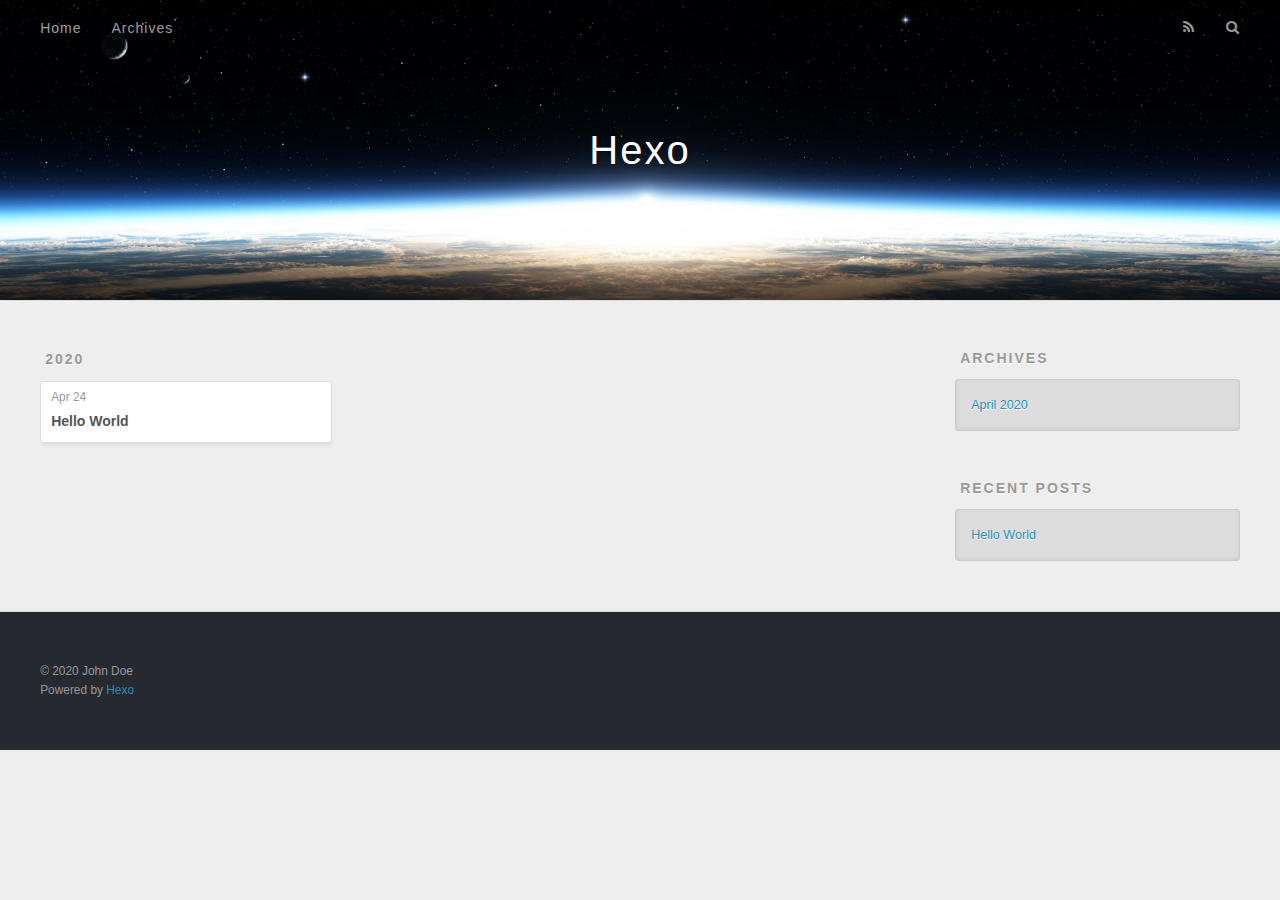
==== archives/index.html @ 661472f0 "Site updated: 2020-04-24 17:27:20" ====
<!DOCTYPE html>
<html>
<head>
  <meta charset="utf-8">
  

  
  <title>Archives | Hexo</title>
  <meta name="viewport" content="width=device-width, initial-scale=1, maximum-scale=1">
  <meta property="og:type" content="website">
<meta property="og:title" content="Hexo">
<meta property="og:url" content="http://yoursite.com/archives/index.html">
<meta property="og:site_name" content="Hexo">
<meta property="og:locale" content="en_US">
<meta property="article:author" content="John Doe">
<meta name="twitter:card" content="summary">
  
    <link rel="alternate" href="/atom.xml" title="Hexo" type="application/atom+xml">
  
  
    <link rel="icon" href="/favicon.png">
  
  
    <link href="//fonts.googleapis.com/css?family=Source+Code+Pro" rel="stylesheet" type="text/css">
  
  
<link rel="stylesheet" href="/css/style.css">

<meta name="generator" content="Hexo 4.2.0"></head>

<body>
  <div id="container">
    <div id="wrap">
      <header id="header">
  <div id="banner"></div>
  <div id="header-outer" class="outer">
    <div id="header-title" class="inner">
      <h1 id="logo-wrap">
        <a href="/" id="logo">Hexo</a>
      </h1>
      
    </div>
    <div id="header-inner" class="inner">
      <nav id="main-nav">
        <a id="main-nav-toggle" class="nav-icon"></a>
        
          <a class="main-nav-link" href="/">Home</a>
        
          <a class="main-nav-link" href="/archives">Archives</a>
        
      </nav>
      <nav id="sub-nav">
        
          <a id="nav-rss-link" class="nav-icon" href="/atom.xml" title="RSS Feed"></a>
        
        <a id="nav-search-btn" class="nav-icon" title="Search"></a>
      </nav>
      <div id="search-form-wrap">
        <form action="//google.com/search" method="get" accept-charset="UTF-8" class="search-form"><input type="search" name="q" class="search-form-input" placeholder="Search"><button type="submit" class="search-form-submit">&#xF002;</button><input type="hidden" name="sitesearch" value="http://yoursite.com"></form>
      </div>
    </div>
  </div>
</header>
      <div class="outer">
        <section id="main">
  
  
    
    
      
      
      <section class="archives-wrap">
        <div class="archive-year-wrap">
          <a href="/archives/2020" class="archive-year">2020</a>
        </div>
        <div class="archives">
    
    <article class="archive-article archive-type-post">
  <div class="archive-article-inner">
    <header class="archive-article-header">
      <a href="/2020/04/24/hello-world/" class="archive-article-date">
  <time datetime="2020-04-24T09:10:06.999Z" itemprop="datePublished">Apr 24</time>
</a>
      
  
    <h1 itemprop="name">
      <a class="archive-article-title" href="/2020/04/24/hello-world/">Hello World</a>
    </h1>
  

    </header>
  </div>
</article>
  
  
    </div></section>
  


</section>
        
          <aside id="sidebar">
  
    

  
    

  
    
  
    
  <div class="widget-wrap">
    <h3 class="widget-title">Archives</h3>
    <div class="widget">
      <ul class="archive-list"><li class="archive-list-item"><a class="archive-list-link" href="/archives/2020/04/">April 2020</a></li></ul>
    </div>
  </div>


  
    
  <div class="widget-wrap">
    <h3 class="widget-title">Recent Posts</h3>
    <div class="widget">
      <ul>
        
          <li>
            <a href="/2020/04/24/hello-world/">Hello World</a>
          </li>
        
      </ul>
    </div>
  </div>

  
</aside>
        
      </div>
      <footer id="footer">
  
  <div class="outer">
    <div id="footer-info" class="inner">
      &copy; 2020 John Doe<br>
      Powered by <a href="http://hexo.io/" target="_blank">Hexo</a>
    </div>
  </div>
</footer>
    </div>
    <nav id="mobile-nav">
  
    <a href="/" class="mobile-nav-link">Home</a>
  
    <a href="/archives" class="mobile-nav-link">Archives</a>
  
</nav>
    

<script src="//ajax.googleapis.com/ajax/libs/jquery/2.0.3/jquery.min.js"></script>


  
<link rel="stylesheet" href="/fancybox/jquery.fancybox.css">

  
<script src="/fancybox/jquery.fancybox.pack.js"></script>




<script src="/js/script.js"></script>




  </div>
</body>
</html>
---- css/style.css ----
body {
  width: 100%;
}
body:before,
body:after {
  content: "";
  display: table;
}
body:after {
  clear: both;
}
html,
body,
div,
span,
applet,
object,
iframe,
h1,
h2,
h3,
h4,
h5,
h6,
p,
blockquote,
pre,
a,
abbr,
acronym,
address,
big,
cite,
code,
del,
dfn,
em,
img,
ins,
kbd,
q,
s,
samp,
small,
strike,
strong,
sub,
sup,
tt,
var,
dl,
dt,
dd,
ol,
ul,
li,
fieldset,
form,
label,
legend,
table,
caption,
tbody,
tfoot,
thead,
tr,
th,
td {
  margin: 0;
  padding: 0;
  border: 0;
  outline: 0;
  font-weight: inherit;
  font-style: inherit;
  font-family: inherit;
  font-size: 100%;
  vertical-align: baseline;
}
body {
  line-height: 1;
  color: #000;
  background: #fff;
}
ol,
ul {
  list-style: none;
}
table {
  border-collapse: separate;
  border-spacing: 0;
  vertical-align: middle;
}
caption,
th,
td {
  text-align: left;
  font-weight: normal;
  vertical-align: middle;
}
a img {
  border: none;
}
input,
button {
  margin: 0;
  padding: 0;
}
input::-moz-focus-inner,
button::-moz-focus-inner {
  border: 0;
  padding: 0;
}
@font-face {
  font-family: FontAwesome;
  font-style: normal;
  font-weight: normal;
  src: url("fonts/fontawesome-webfont.eot?v=#4.0.3");
  src: url("fonts/fontawesome-webfont.eot?#iefix&v=#4.0.3") format("embedded-opentype"), url("fonts/fontawesome-webfont.woff?v=#4.0.3") format("woff"), url("fonts/fontawesome-webfont.ttf?v=#4.0.3") format("truetype"), url("fonts/fontawesome-webfont.svg#fontawesomeregular?v=#4.0.3") format("svg");
}
html,
body,
#container {
  height: 100%;
}
body {
  background: #eee;
  font: 14px -apple-system, BlinkMacSystemFont, "Segoe UI", "Roboto", "Oxygen", "Ubuntu", "Cantarell", "Fira Sans", "Droid Sans", "Helvetica Neue", sans-serif;
  -webkit-text-size-adjust: 100%;
}
.outer {
  max-width: 1220px;
  margin: 0 auto;
  padding: 0 20px;
}
.outer:before,
.outer:after {
  content: "";
  display: table;
}
.outer:after {
  clear: both;
}
.inner {
  display: inline;
  float: left;
  width: 98.33333333333333%;
  margin: 0 0.833333333333333%;
}
.left,
.alignleft {
  float: left;
}
.right,
.alignright {
  float: right;
}
.clear {
  clear: both;
}
#container {
  position: relative;
}
.mobile-nav-on {
  overflow: hidden;
}
#wrap {
  height: 100%;
  width: 100%;
  position: absolute;
  top: 0;
  left: 0;
  -webkit-transition: 0.2s ease-out;
  -moz-transition: 0.2s ease-out;
  -ms-transition: 0.2s ease-out;
  transition: 0.2s ease-out;
  z-index: 1;
  background: #eee;
}
.mobile-nav-on #wrap {
  left: 280px;
}
@media screen and (min-width: 768px) {
  #main {
    display: inline;
    float: left;
    width: 73.33333333333333%;
    margin: 0 0.833333333333333%;
  }
}
.article-date,
.article-category-link,
.archive-year,
.widget-title {
  text-decoration: none;
  text-transform: uppercase;
  letter-spacing: 2px;
  color: #999;
  margin-bottom: 1em;
  margin-left: 5px;
  line-height: 1em;
  text-shadow: 0 1px #fff;
  font-weight: bold;
}
.article-inner,
.archive-article-inner {
  background: #fff;
  -webkit-box-shadow: 1px 2px 3px #ddd;
  box-shadow: 1px 2px 3px #ddd;
  border: 1px solid #ddd;
  border-radius: 3px;
}
.article-entry h1,
.widget h1 {
  font-size: 2em;
}
.article-entry h2,
.widget h2 {
  font-size: 1.5em;
}
.article-entry h3,
.widget h3 {
  font-size: 1.3em;
}
.article-entry h4,
.widget h4 {
  font-size: 1.2em;
}
.article-entry h5,
.widget h5 {
  font-size: 1em;
}
.article-entry h6,
.widget h6 {
  font-size: 1em;
  color: #999;
}
.article-entry hr,
.widget hr {
  border: 1px dashed #ddd;
}
.article-entry strong,
.widget strong {
  font-weight: bold;
}
.article-entry em,
.widget em,
.article-entry cite,
.widget cite {
  font-style: italic;
}
.article-entry sup,
.widget sup,
.article-entry sub,
.widget sub {
  font-size: 0.75em;
  line-height: 0;
  position: relative;
  vertical-align: baseline;
}
.article-entry sup,
.widget sup {
  top: -0.5em;
}
.article-entry sub,
.widget sub {
  bottom: -0.2em;
}
.article-entry small,
.widget small {
  font-size: 0.85em;
}
.article-entry acronym,
.widget acronym,
.article-entry abbr,
.widget abbr {
  border-bottom: 1px dotted;
}
.article-entry ul,
.widget ul,
.article-entry ol,
.widget ol,
.article-entry dl,
.widget dl {
  margin: 0 20px;
  line-height: 1.6em;
}
.article-entry ul ul,
.widget ul ul,
.article-entry ol ul,
.widget ol ul,
.article-entry ul ol,
.widget ul ol,
.article-entry ol ol,
.widget ol ol {
  margin-top: 0;
  margin-bottom: 0;
}
.article-entry ul,
.widget ul {
  list-style: disc;
}
.article-entry ol,
.widget ol {
  list-style: decimal;
}
.article-entry dt,
.widget dt {
  font-weight: bold;
}
#header {
  height: 300px;
  position: relative;
  border-bottom: 1px solid #ddd;
}
#header:before,
#header:after {
  content: "";
  position: absolute;
  left: 0;
  right: 0;
  height: 40px;
}
#header:before {
  top: 0;
  background: -webkit-linear-gradient(rgba(0,0,0,0.2), transparent);
  background: -moz-linear-gradient(rgba(0,0,0,0.2), transparent);
  background: -ms-linear-gradient(rgba(0,0,0,0.2), transparent);
  background: linear-gradient(rgba(0,0,0,0.2), transparent);
}
#header:after {
  bottom: 0;
  background: -webkit-linear-gradient(transparent, rgba(0,0,0,0.2));
  background: -moz-linear-gradient(transparent, rgba(0,0,0,0.2));
  background: -ms-linear-gradient(transparent, rgba(0,0,0,0.2));
  background: linear-gradient(transparent, rgba(0,0,0,0.2));
}
#header-outer {
  height: 100%;
  position: relative;
}
#header-inner {
  position: relative;
  overflow: hidden;
}
#banner {
  position: absolute;
  top: 0;
  left: 0;
  width: 100%;
  height: 100%;
  background: url("images/banner.jpg") center #000;
  -webkit-background-size: cover;
  -moz-background-size: cover;
  background-size: cover;
  z-index: -1;
}
#header-title {
  text-align: center;
  height: 40px;
  position: absolute;
  top: 50%;
  left: 0;
  margin-top: -20px;
}
#logo,
#subtitle {
  text-decoration: none;
  color: #fff;
  font-weight: 300;
  text-shadow: 0 1px 4px rgba(0,0,0,0.3);
}
#logo {
  font-size: 40px;
  line-height: 40px;
  letter-spacing: 2px;
}
#subtitle {
  font-size: 16px;
  line-height: 16px;
  letter-spacing: 1px;
}
#subtitle-wrap {
  margin-top: 16px;
}
#main-nav {
  float: left;
  margin-left: -15px;
}
.nav-icon,
.main-nav-link {
  float: left;
  color: #fff;
  opacity: 0.6;
  text-decoration: none;
  text-shadow: 0 1px rgba(0,0,0,0.2);
  -webkit-transition: opacity 0.2s;
  -moz-transition: opacity 0.2s;
  -ms-transition: opacity 0.2s;
  transition: opacity 0.2s;
  display: block;
  padding: 20px 15px;
}
.nav-icon:hover,
.main-nav-link:hover {
  opacity: 1;
}
.nav-icon {
  font-family: FontAwesome;
  text-align: center;
  font-size: 14px;
  width: 14px;
  height: 14px;
  padding: 20px 15px;
  position: relative;
  cursor: pointer;
}
.main-nav-link {
  font-weight: 300;
  letter-spacing: 1px;
}
@media screen and (max-width: 479px) {
  .main-nav-link {
    display: none;
  }
}
#main-nav-toggle {
  display: none;
}
#main-nav-toggle:before {
  content: "\f0c9";
}
@media screen and (max-width: 479px) {
  #main-nav-toggle {
    display: block;
  }
}
#sub-nav {
  float: right;
  margin-right: -15px;
}
#nav-rss-link:before {
  content: "\f09e";
}
#nav-search-btn:before {
  content: "\f002";
}
#search-form-wrap {
  position: absolute;
  top: 15px;
  width: 150px;
  height: 30px;
  right: -150px;
  opacity: 0;
  -webkit-transition: 0.2s ease-out;
  -moz-transition: 0.2s ease-out;
  -ms-transition: 0.2s ease-out;
  transition: 0.2s ease-out;
}
#search-form-wrap.on {
  opacity: 1;
  right: 0;
}
@media screen and (max-width: 479px) {
  #search-form-wrap {
    width: 100%;
    right: -100%;
  }
}
.search-form {
  position: absolute;
  top: 0;
  left: 0;
  right: 0;
  background: #fff;
  padding: 5px 15px;
  border-radius: 15px;
  -webkit-box-shadow: 0 0 10px rgba(0,0,0,0.3);
  box-shadow: 0 0 10px rgba(0,0,0,0.3);
}
.search-form-input {
  border: none;
  background: none;
  color: #555;
  width: 100%;
  font: 13px -apple-system, BlinkMacSystemFont, "Segoe UI", "Roboto", "Oxygen", "Ubuntu", "Cantarell", "Fira Sans", "Droid Sans", "Helvetica Neue", sans-serif;
  outline: none;
}
.search-form-input::-webkit-search-results-decoration,
.search-form-input::-webkit-search-cancel-button {
  -webkit-appearance: none;
}
.search-form-submit {
  position: absolute;
  top: 50%;
  right: 10px;
  margin-top: -7px;
  font: 13px FontAwesome;
  border: none;
  background: none;
  color: #bbb;
  cursor: pointer;
}
.search-form-submit:hover,
.search-form-submit:focus {
  color: #777;
}
.article {
  margin: 50px 0;
}
.article-inner {
  overflow: hidden;
}
.article-meta:before,
.article-meta:after {
  content: "";
  display: table;
}
.article-meta:after {
  clear: both;
}
.article-date {
  float: left;
}
.article-category {
  float: left;
  line-height: 1em;
  color: #ccc;
  text-shadow: 0 1px #fff;
  margin-left: 8px;
}
.article-category:before {
  content: "\2022";
}
.article-category-link {
  margin: 0 12px 1em;
}
.article-header {
  padding: 20px 20px 0;
}
.article-title {
  text-decoration: none;
  font-size: 2em;
  font-weight: bold;
  color: #555;
  line-height: 1.1em;
  -webkit-transition: color 0.2s;
  -moz-transition: color 0.2s;
  -ms-transition: color 0.2s;
  transition: color 0.2s;
}
a.article-title:hover {
  color: #258fb8;
}
.article-entry {
  color: #555;
  padding: 0 20px;
}
.article-entry:before,
.article-entry:after {
  content: "";
  display: table;
}
.article-entry:after {
  clear: both;
}
.article-entry p,
.article-entry table {
  line-height: 1.6em;
  margin: 1.6em 0;
}
.article-entry h1,
.article-entry h2,
.article-entry h3,
.article-entry h4,
.article-entry h5,
.article-entry h6 {
  font-weight: bold;
}
.article-entry h1,
.article-entry h2,
.article-entry h3,
.article-entry h4,
.article-entry h5,
.article-entry h6 {
  line-height: 1.1em;
  margin: 1.1em 0;
}
.article-entry a {
  color: #258fb8;
  text-decoration: none;
}
.article-entry a:hover {
  text-decoration: underline;
}
.article-entry ul,
.article-entry ol,
.article-entry dl {
  margin-top: 1.6em;
  margin-bottom: 1.6em;
}
.article-entry img,
.article-entry video {
  max-width: 100%;
  height: auto;
  display: block;
  margin: auto;
}
.article-entry iframe {
  border: none;
}
.article-entry table {
  width: 100%;
  border-collapse: collapse;
  border-spacing: 0;
}
.article-entry th {
  font-weight: bold;
  border-bottom: 3px solid #ddd;
  padding-bottom: 0.5em;
}
.article-entry td {
  border-bottom: 1px solid #ddd;
  padding: 10px 0;
}
.article-entry blockquote {
  font-family: Georgia, "Times New Roman", serif;
  font-size: 1.4em;
  margin: 1.6em 20px;
  text-align: center;
}
.article-entry blockquote footer {
  font-size: 14px;
  margin: 1.6em 0;
  font-family: -apple-system, BlinkMacSystemFont, "Segoe UI", "Roboto", "Oxygen", "Ubuntu", "Cantarell", "Fira Sans", "Droid Sans", "Helvetica Neue", sans-serif;
}
.article-entry blockquote footer cite:before {
  content: "—";
  padding: 0 0.5em;
}
.article-entry .pullquote {
  text-align: left;
  width: 45%;
  margin: 0;
}
.article-entry .pullquote.left {
  margin-left: 0.5em;
  margin-right: 1em;
}
.article-entry .pullquote.right {
  margin-right: 0.5em;
  margin-left: 1em;
}
.article-entry .caption {
  color: #999;
  display: block;
  font-size: 0.9em;
  margin-top: 0.5em;
  position: relative;
  text-align: center;
}
.article-entry .video-container {
  position: relative;
  padding-top: 56.25%;
  height: 0;
  overflow: hidden;
}
.article-entry .video-container iframe,
.article-entry .video-container object,
.article-entry .video-container embed {
  position: absolute;
  top: 0;
  left: 0;
  width: 100%;
  height: 100%;
  margin-top: 0;
}
.article-more-link a {
  display: inline-block;
  line-height: 1em;
  padding: 6px 15px;
  border-radius: 15px;
  background: #eee;
  color: #999;
  text-shadow: 0 1px #fff;
  text-decoration: none;
}
.article-more-link a:hover {
  background: #258fb8;
  color: #fff;
  text-decoration: none;
  text-shadow: 0 1px #1e7293;
}
.article-footer {
  font-size: 0.85em;
  line-height: 1.6em;
  border-top: 1px solid #ddd;
  padding-top: 1.6em;
  margin: 0 20px 20px;
}
.article-footer:before,
.article-footer:after {
  content: "";
  display: table;
}
.article-footer:after {
  clear: both;
}
.article-footer a {
  color: #999;
  text-decoration: none;
}
.article-footer a:hover {
  color: #555;
}
.article-tag-list-item {
  float: left;
  margin-right: 10px;
}
.article-tag-list-link:before {
  content: "#";
}
.article-comment-link {
  float: right;
}
.article-comment-link:before {
  content: "\f075";
  font-family: FontAwesome;
  padding-right: 8px;
}
.article-share-link {
  cursor: pointer;
  float: right;
  margin-left: 20px;
}
.article-share-link:before {
  content: "\f064";
  font-family: FontAwesome;
  padding-right: 6px;
}
#article-nav {
  position: relative;
}
#article-nav:before,
#article-nav:after {
  content: "";
  display: table;
}
#article-nav:after {
  clear: both;
}
@media screen and (min-width: 768px) {
  #article-nav {
    margin: 50px 0;
  }
  #article-nav:before {
    width: 8px;
    height: 8px;
    position: absolute;
    top: 50%;
    left: 50%;
    margin-top: -4px;
    margin-left: -4px;
    content: "";
    border-radius: 50%;
    background: #ddd;
    -webkit-box-shadow: 0 1px 2px #fff;
    box-shadow: 0 1px 2px #fff;
  }
}
.article-nav-link-wrap {
  text-decoration: none;
  text-shadow: 0 1px #fff;
  color: #999;
  -webkit-box-sizing: border-box;
  -moz-box-sizing: border-box;
  box-sizing: border-box;
  margin-top: 50px;
  text-align: center;
  display: block;
}
.article-nav-link-wrap:hover {
  color: #555;
}
@media screen and (min-width: 768px) {
  .article-nav-link-wrap {
    width: 50%;
    margin-top: 0;
  }
}
@media screen and (min-width: 768px) {
  #article-nav-newer {
    float: left;
    text-align: right;
    padding-right: 20px;
  }
}
@media screen and (min-width: 768px) {
  #article-nav-older {
    float: right;
    text-align: left;
    padding-left: 20px;
  }
}
.article-nav-caption {
  text-transform: uppercase;
  letter-spacing: 2px;
  color: #ddd;
  line-height: 1em;
  font-weight: bold;
}
#article-nav-newer .article-nav-caption {
  margin-right: -2px;
}
.article-nav-title {
  font-size: 0.85em;
  line-height: 1.6em;
  margin-top: 0.5em;
}
.article-share-box {
  position: absolute;
  display: none;
  background: #fff;
  -webkit-box-shadow: 1px 2px 10px rgba(0,0,0,0.2);
  box-shadow: 1px 2px 10px rgba(0,0,0,0.2);
  border-radius: 3px;
  margin-left: -145px;
  overflow: hidden;
  z-index: 1;
}
.article-share-box.on {
  display: block;
}
.article-share-input {
  width: 100%;
  background: none;
  -webkit-box-sizing: border-box;
  -moz-box-sizing: border-box;
  box-sizing: border-box;
  font: 14px -apple-system, BlinkMacSystemFont, "Segoe UI", "Roboto", "Oxygen", "Ubuntu", "Cantarell", "Fira Sans", "Droid Sans", "Helvetica Neue", sans-serif;
  padding: 0 15px;
  color: #555;
  outline: none;
  border: 1px solid #ddd;
  border-radius: 3px 3px 0 0;
  height: 36px;
  line-height: 36px;
}
.article-share-links {
  background: #eee;
}
.article-share-links:before,
.article-share-links:after {
  content: "";
  display: table;
}
.article-share-links:after {
  clear: both;
}
.article-share-twitter,
.article-share-facebook,
.article-share-pinterest,
.article-share-google {
  width: 50px;
  height: 36px;
  display: block;
  float: left;
  position: relative;
  color: #999;
  text-shadow: 0 1px #fff;
}
.article-share-twitter:before,
.article-share-facebook:before,
.article-share-pinterest:before,
.article-share-google:before {
  font-size: 20px;
  font-family: FontAwesome;
  width: 20px;
  height: 20px;
  position: absolute;
  top: 50%;
  left: 50%;
  margin-top: -10px;
  margin-left: -10px;
  text-align: center;
}
.article-share-twitter:hover,
.article-share-facebook:hover,
.article-share-pinterest:hover,
.article-share-google:hover {
  color: #fff;
}
.article-share-twitter:before {
  content: "\f099";
}
.article-share-twitter:hover {
  background: #00aced;
  text-shadow: 0 1px #008abe;
}
.article-share-facebook:before {
  content: "\f09a";
}
.article-share-facebook:hover {
  background: #3b5998;
  text-shadow: 0 1px #2f477a;
}
.article-share-pinterest:before {
  content: "\f0d2";
}
.article-share-pinterest:hover {
  background: #cb2027;
  text-shadow: 0 1px #a21a1f;
}
.article-share-google:before {
  content: "\f0d5";
}
.article-share-google:hover {
  background: #dd4b39;
  text-shadow: 0 1px #be3221;
}
.article-gallery {
  background: #000;
  position: relative;
}
.article-gallery-photos {
  position: relative;
  overflow: hidden;
}
.article-gallery-img {
  display: none;
  max-width: 100%;
}
.article-gallery-img:first-child {
  display: block;
}
.article-gallery-img.loaded {
  position: absolute;
  display: block;
}
.article-gallery-img img {
  display: block;
  max-width: 100%;
  margin: 0 auto;
}
#comments {
  background: #fff;
  -webkit-box-shadow: 1px 2px 3px #ddd;
  box-shadow: 1px 2px 3px #ddd;
  padding: 20px;
  border: 1px solid #ddd;
  border-radius: 3px;
  margin: 50px 0;
}
#comments a {
  color: #258fb8;
}
.archives-wrap {
  margin: 50px 0;
}
.archives:before,
.archives:after {
  content: "";
  display: table;
}
.archives:after {
  clear: both;
}
.archive-year-wrap {
  margin-bottom: 1em;
}
.archives {
  -webkit-column-gap: 10px;
  -moz-column-gap: 10px;
  column-gap: 10px;
}
@media screen and (min-width: 480px) and (max-width: 767px) {
  .archives {
    -webkit-column-count: 2;
    -moz-column-count: 2;
    column-count: 2;
  }
}
@media screen and (min-width: 768px) {
  .archives {
    -webkit-column-count: 3;
    -moz-column-count: 3;
    column-count: 3;
  }
}
.archive-article {
  -webkit-column-break-inside: avoid;
  page-break-inside: avoid;
  overflow: hidden;
  break-inside: avoid-column;
}
.archive-article-inner {
  padding: 10px;
  margin-bottom: 15px;
}
.archive-article-title {
  text-decoration: none;
  font-weight: bold;
  color: #555;
  -webkit-transition: color 0.2s;
  -moz-transition: color 0.2s;
  -ms-transition: color 0.2s;
  transition: color 0.2s;
  line-height: 1.6em;
}
.archive-article-title:hover {
  color: #258fb8;
}
.archive-article-footer {
  margin-top: 1em;
}
.archive-article-date {
  color: #999;
  text-decoration: none;
  font-size: 0.85em;
  line-height: 1em;
  margin-bottom: 0.5em;
  display: block;
}
#page-nav {
  margin: 50px auto;
  background: #fff;
  -webkit-box-shadow: 1px 2px 3px #ddd;
  box-shadow: 1px 2px 3px #ddd;
  border: 1px solid #ddd;
  border-radius: 3px;
  text-align: center;
  color: #999;
  overflow: hidden;
}
#page-nav:before,
#page-nav:after {
  content: "";
  display: table;
}
#page-nav:after {
  clear: both;
}
#page-nav a,
#page-nav span {
  padding: 10px 20px;
  line-height: 1;
  height: 2ex;
}
#page-nav a {
  color: #999;
  text-decoration: none;
}
#page-nav a:hover {
  background: #999;
  color: #fff;
}
#page-nav .prev {
  float: left;
}
#page-nav .next {
  float: right;
}
#page-nav .page-number {
  display: inline-block;
}
@media screen and (max-width: 479px) {
  #page-nav .page-number {
    display: none;
  }
}
#page-nav .current {
  color: #555;
  font-weight: bold;
}
#page-nav .space {
  color: #ddd;
}
#footer {
  background: #262a30;
  padding: 50px 0;
  border-top: 1px solid #ddd;
  color: #999;
}
#footer a {
  color: #258fb8;
  text-decoration: none;
}
#footer a:hover {
  text-decoration: underline;
}
#footer-info {
  line-height: 1.6em;
  font-size: 0.85em;
}
.article-entry pre,
.article-entry .highlight {
  background: #2d2d2d;
  margin: 0 -20px;
  padding: 15px 20px;
  border-style: solid;
  border-color: #ddd;
  border-width: 1px 0;
  overflow: auto;
  color: #ccc;
  line-height: 22.400000000000002px;
}
.article-entry .highlight .gutter pre,
.article-entry .gist .gist-file .gist-data .line-numbers {
  color: #666;
  font-size: 0.85em;
}
.article-entry pre,
.article-entry code {
  font-family: "Source Code Pro", Consolas, Monaco, Menlo, Consolas, monospace;
}
.article-entry code {
  background: #eee;
  text-shadow: 0 1px #fff;
  padding: 0 0.3em;
}
.article-entry pre code {
  background: none;
  text-shadow: none;
  padding: 0;
}
.article-entry .highlight pre {
  border: none;
  margin: 0;
  padding: 0;
}
.article-entry .highlight table {
  margin: 0;
  width: auto;
}
.article-entry .highlight td {
  border: none;
  padding: 0;
}
.article-entry .highlight figcaption {
  font-size: 0.85em;
  color: #999;
  line-height: 1em;
  margin-bottom: 1em;
}
.article-entry .highlight figcaption:before,
.article-entry .highlight figcaption:after {
  content: "";
  display: table;
}
.article-entry .highlight figcaption:after {
  clear: both;
}
.article-entry .highlight figcaption a {
  float: right;
}
.article-entry .highlight .gutter pre {
  text-align: right;
  padding-right: 20px;
}
.article-entry .highlight .line {
  height: 22.400000000000002px;
}
.article-entry .highlight .line.marked {
  background: #515151;
}
.article-entry .gist {
  margin: 0 -20px;
  border-style: solid;
  border-color: #ddd;
  border-width: 1px 0;
  background: #2d2d2d;
  padding: 15px 20px 15px 0;
}
.article-entry .gist .gist-file {
  border: none;
  font-family: "Source Code Pro", Consolas, Monaco, Menlo, Consolas, monospace;
  margin: 0;
}
.article-entry .gist .gist-file .gist-data {
  background: none;
  border: none;
}
.article-entry .gist .gist-file .gist-data .line-numbers {
  background: none;
  border: none;
  padding: 0 20px 0 0;
}
.article-entry .gist .gist-file .gist-data .line-data {
  padding: 0 !important;
}
.article-entry .gist .gist-file .highlight {
  margin: 0;
  padding: 0;
  border: none;
}
.article-entry .gist .gist-file .gist-meta {
  background: #2d2d2d;
  color: #999;
  font: 0.85em -apple-system, BlinkMacSystemFont, "Segoe UI", "Roboto", "Oxygen", "Ubuntu", "Cantarell", "Fira Sans", "Droid Sans", "Helvetica Neue", sans-serif;
  text-shadow: 0 0;
  padding: 0;
  margin-top: 1em;
  margin-left: 20px;
}
.article-entry .gist .gist-file .gist-meta a {
  color: #258fb8;
  font-weight: normal;
}
.article-entry .gist .gist-file .gist-meta a:hover {
  text-decoration: underline;
}
pre .comment,
pre .title {
  color: #999;
}
pre .variable,
pre .attribute,
pre .tag,
pre .regexp,
pre .ruby .constant,
pre .xml .tag .title,
pre .xml .pi,
pre .xml .doctype,
pre .html .doctype,
pre .css .id,
pre .css .class,
pre .css .pseudo {
  color: #f2777a;
}
pre .number,
pre .preprocessor,
pre .built_in,
pre .literal,
pre .params,
pre .constant {
  color: #f99157;
}
pre .class,
pre .ruby .class .title,
pre .css .rules .attribute {
  color: #9c9;
}
pre .string,
pre .value,
pre .inheritance,
pre .header,
pre .ruby .symbol,
pre .xml .cdata {
  color: #9c9;
}
pre .css .hexcolor {
  color: #6cc;
}
pre .function,
pre .python .decorator,
pre .python .title,
pre .ruby .function .title,
pre .ruby .title .keyword,
pre .perl .sub,
pre .javascript .title,
pre .coffeescript .title {
  color: #69c;
}
pre .keyword,
pre .javascript .function {
  color: #c9c;
}
@media screen and (max-width: 479px) {
  #mobile-nav {
    position: absolute;
    top: 0;
    left: 0;
    width: 280px;
    height: 100%;
    background: #191919;
    border-right: 1px solid #fff;
  }
}
@media screen and (max-width: 479px) {
  .mobile-nav-link {
    display: block;
    color: #999;
    text-decoration: none;
    padding: 15px 20px;
    font-weight: bold;
  }
  .mobile-nav-link:hover {
    color: #fff;
  }
}
@media screen and (min-width: 768px) {
  #sidebar {
    display: inline;
    float: left;
    width: 23.333333333333332%;
    margin: 0 0.833333333333333%;
  }
}
.widget-wrap {
  margin: 50px 0;
}
.widget {
  color: #777;
  text-shadow: 0 1px #fff;
  background: #ddd;
  -webkit-box-shadow: 0 -1px 4px #ccc inset;
  box-shadow: 0 -1px 4px #ccc inset;
  border: 1px solid #ccc;
  padding: 15px;
  border-radius: 3px;
}
.widget a {
  color: #258fb8;
  text-decoration: none;
}
.widget a:hover {
  text-decoration: underline;
}
.widget ul ul,
.widget ol ul,
.widget dl ul,
.widget ul ol,
.widget ol ol,
.widget dl ol,
.widget ul dl,
.widget ol dl,
.widget dl dl {
  margin-left: 15px;
  list-style: disc;
}
.widget {
  line-height: 1.6em;
  word-wrap: break-word;
  font-size: 0.9em;
}
.widget ul,
.widget ol {
  list-style: none;
  margin: 0;
}
.widget ul ul,
.widget ol ul,
.widget ul ol,
.widget ol ol {
  margin: 0 20px;
}
.widget ul ul,
.widget ol ul {
  list-style: disc;
}
.widget ul ol,
.widget ol ol {
  list-style: decimal;
}
.category-list-count,
.tag-list-count,
.archive-list-count {
  padding-left: 5px;
  color: #999;
  font-size: 0.85em;
}
.category-list-count:before,
.tag-list-count:before,
.archive-list-count:before {
  content: "(";
}
.category-list-count:after,
.tag-list-count:after,
.archive-list-count:after {
  content: ")";
}
.tagcloud a {
  margin-right: 5px;
  display: inline-block;
}
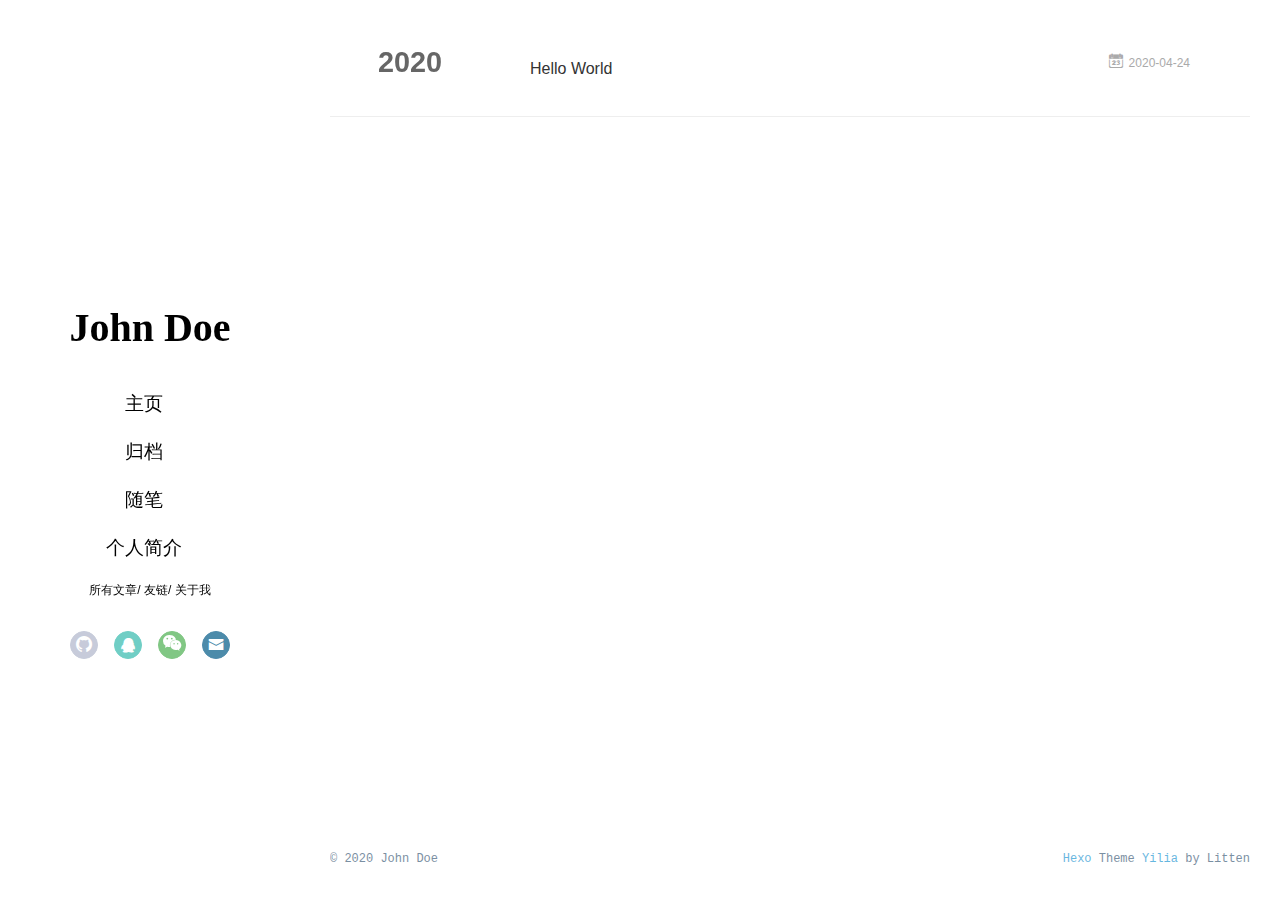
==== commit bfcd385d: "Site updated: 2020-04-24 17:28:37" ====
--- a/archives/index.html
+++ b/archives/index.html
@@ -3,8 +3,9 @@
 <head>
   <meta charset="utf-8">
   
-
-  
+  <meta name="renderer" content="webkit">
+  <meta http-equiv="X-UA-Compatible" content="IE=edge" >
+  <link rel="dns-prefetch" href="http://yoursite.com">
   <title>Archives | Hexo</title>
   <meta name="viewport" content="width=device-width, initial-scale=1, maximum-scale=1">
   <meta property="og:type" content="website">
@@ -15,54 +16,183 @@
 <meta property="article:author" content="John Doe">
 <meta name="twitter:card" content="summary">
   
-    <link rel="alternate" href="/atom.xml" title="Hexo" type="application/atom+xml">
-  
-  
-    <link rel="icon" href="/favicon.png">
-  
-  
-    <link href="//fonts.googleapis.com/css?family=Source+Code+Pro" rel="stylesheet" type="text/css">
-  
-  
-<link rel="stylesheet" href="/css/style.css">
+    <link rel="alternative" href="/atom.xml" title="Hexo" type="application/atom+xml">
+  
+  
+  <link rel="stylesheet" type="text/css" href="/./main.0cf68a.css">
+  <style type="text/css">
+  
+    #container.show {
+      background: radial-gradient(#00000 1, #00000 0.6);
+    }
+  </style>
+  
+
+  
 
 <meta name="generator" content="Hexo 4.2.0"></head>
 
 <body>
-  <div id="container">
-    <div id="wrap">
-      <header id="header">
-  <div id="banner"></div>
-  <div id="header-outer" class="outer">
-    <div id="header-title" class="inner">
-      <h1 id="logo-wrap">
-        <a href="/" id="logo">Hexo</a>
-      </h1>
-      
+  <div id="container" q-class="show:isCtnShow">
+    <canvas id="anm-canvas" class="anm-canvas"></canvas>
+    <div class="left-col" q-class="show:isShow">
+      
+
+<!-- 左侧边栏（上半部分）不设置背景颜色开始 -->
+
+<div class="overlay" style="background: #00000">
+
+<!--  <div class="overlay" >  --> 
+
+<!-- 左侧边栏（上半部分）不设置背景颜色结束 -->
+
+</div>
+<div class="intrude-less">
+	<header id="header" class="inner">
+		<a href="/" class="profilepic">
+			<img src="" class="js-avatar">
+		</a>
+		<hgroup>
+		  <h1 class="header-author" style="font-weight:700"><a href="/">John Doe</a></h1>
+		</hgroup>
+		
+
+
+		<nav class="header-menu">
+			<ul>
+			
+				<li style="margin-bottom: 15px;font-weight:500"><a href="/">主页</a></li>
+	        
+				<li style="margin-bottom: 15px;font-weight:500"><a href="/archives/index.html">归档</a></li>
+	        
+				<li style="margin-bottom: 15px;font-weight:500"><a href="/tags/%E9%9A%8F%E7%AC%94/">随笔</a></li>
+	        
+				<li style="margin-bottom: 15px;font-weight:500"><a href="/">个人简介</a></li>
+	        
+			</ul>
+		</nav>
+
+
+<!-- 设置总文章数开始 -->
+		<!-- <nav>
+   			 总文章数 1
+		</nav> -->
+
+<!-- 设置总文章数结束 -->
+		
+
+		<nav class="header-smart-menu">
+    		
+    			
+    			<a q-on="click: openSlider(e, 'innerArchive')" href="javascript:void(0)">所有文章</a>
+    			
+            
+    			
+    			<a q-on="click: openSlider(e, 'friends')" href="javascript:void(0)">友链</a>
+    			
+            
+    			
+    			<a q-on="click: openSlider(e, 'aboutme')" href="javascript:void(0)">关于我</a>
+    			
+            
+		</nav>
+		<nav class="header-nav">
+			<div class="social">
+				
+					<a class="github" target="_blank" href="/null" title="github"><i class="icon-github"></i></a>
+		        
+					<a class="qq" target="_blank" href="/null" title="qq"><i class="icon-qq"></i></a>
+		        
+					<a class="weixin" target="_blank" href="/null" title="weixin"><i class="icon-weixin"></i></a>
+		        
+					<a class="mail" target="_blank" href="/null" title="mail"><i class="icon-mail"></i></a>
+		        
+			</div>
+
+<!-- 网易云音乐插件 -->
+			
+				<div style="position:absolute; bottom:120px left:auto; width:85%">
+			<iframe frameborder="no" border="0" marginwidth="0" marginheight="0" width=300 height=86 src="//music.163.com/outchain/player?type=2&id=1300076307&auto=1&height=32"></iframe>
+	</div>
+
+
+		</nav>
+	</header>		
+</div>
+
     </div>
-    <div id="header-inner" class="inner">
-      <nav id="main-nav">
-        <a id="main-nav-toggle" class="nav-icon"></a>
-        
-          <a class="main-nav-link" href="/">Home</a>
-        
-          <a class="main-nav-link" href="/archives">Archives</a>
-        
-      </nav>
-      <nav id="sub-nav">
-        
-          <a id="nav-rss-link" class="nav-icon" href="/atom.xml" title="RSS Feed"></a>
-        
-        <a id="nav-search-btn" class="nav-icon" title="Search"></a>
-      </nav>
-      <div id="search-form-wrap">
-        <form action="//google.com/search" method="get" accept-charset="UTF-8" class="search-form"><input type="search" name="q" class="search-form-input" placeholder="Search"><button type="submit" class="search-form-submit">&#xF002;</button><input type="hidden" name="sitesearch" value="http://yoursite.com"></form>
-      </div>
-    </div>
-  </div>
-</header>
-      <div class="outer">
-        <section id="main">
+    <div class="mid-col" q-class="show:isShow,hide:isShow|isFalse">
+      
+<nav id="mobile-nav">
+
+  	<!-- <div class="overlay js-overlay" style="background: #00000"></div> -->
+	<div class="overlay js-overlay"></div>
+
+
+	<div class="btnctn js-mobile-btnctn">
+  		<div class="slider-trigger list" q-on="click: openSlider(e)"><i class="icon icon-sort"></i></div>
+	</div>
+	<div class="intrude-less">
+		<header id="header" class="inner">
+			<div class="profilepic">
+				<img src="" class="js-avatar">
+			</div>
+			<hgroup>
+			  <h1 class="header-author js-header-author">John Doe</h1>
+			</hgroup>
+			
+			
+			
+				
+			
+				
+			
+				
+			
+				
+			
+			
+			
+			<nav class="header-nav">
+				<div class="social">
+					
+						<a class="github" target="_blank" href="/null" title="github"><i class="icon-github"></i></a>
+			        
+						<a class="qq" target="_blank" href="/null" title="qq"><i class="icon-qq"></i></a>
+			        
+						<a class="weixin" target="_blank" href="/null" title="weixin"><i class="icon-weixin"></i></a>
+			        
+						<a class="mail" target="_blank" href="/null" title="mail"><i class="icon-mail"></i></a>
+			        
+				</div>
+			</nav>
+
+			<nav class="header-menu js-header-menu">
+				<ul style="width: 70%">
+				
+				
+					<li style="width: 25%"><a href="/">主页</a></li>
+		        
+					<li style="width: 25%"><a href="/archives/index.html">归档</a></li>
+		        
+					<li style="width: 25%"><a href="/tags/%E9%9A%8F%E7%AC%94/">随笔</a></li>
+		        
+					<li style="width: 25%"><a href="/">个人简介</a></li>
+		        
+				</ul>
+			</nav>
+		</header>				
+	</div>
+	<div class="mobile-mask" style="display:none" q-show="isShow"></div>
+</nav>
+
+      <div id="wrapper" class="body-wrap">
+        <div class="menu-l">
+          <div class="canvas-wrap">
+            <canvas data-colors="#eaeaea" data-sectionHeight="100" data-contentId="js-content" id="myCanvas1" class="anm-canvas"></canvas>
+          </div>
+          <div id="js-content" class="content-ll">
+            
   
   
     
@@ -78,16 +208,24 @@
     <article class="archive-article archive-type-post">
   <div class="archive-article-inner">
     <header class="archive-article-header">
-      <a href="/2020/04/24/hello-world/" class="archive-article-date">
-  <time datetime="2020-04-24T09:10:06.999Z" itemprop="datePublished">Apr 24</time>
+      	<div class="article-meta">
+	      	<a href="/2020/04/24/hello-world/" class="archive-article-date">
+  	<time datetime="2020-04-24T09:10:06.999Z" itemprop="datePublished"><i class="icon-calendar icon"></i>2020-04-24</time>
 </a>
-      
+        </div>
+    	 
   
     <h1 itemprop="name">
       <a class="archive-article-title" href="/2020/04/24/hello-world/">Hello World</a>
     </h1>
   
 
+        <div class="article-info info-on-right">
+          
+          
+
+        </div>
+        <div class="clearfix"></div>
     </header>
   </div>
 </article>
@@ -96,83 +234,261 @@
     </div></section>
   
 
-
-</section>
-        
-          <aside id="sidebar">
-  
-    
-
-  
-    
-
-  
-    
-  
-    
-  <div class="widget-wrap">
-    <h3 class="widget-title">Archives</h3>
-    <div class="widget">
-      <ul class="archive-list"><li class="archive-list-item"><a class="archive-list-link" href="/archives/2020/04/">April 2020</a></li></ul>
-    </div>
-  </div>
-
-
-  
-    
-  <div class="widget-wrap">
-    <h3 class="widget-title">Recent Posts</h3>
-    <div class="widget">
-      <ul>
-        
-          <li>
-            <a href="/2020/04/24/hello-world/">Hello World</a>
-          </li>
-        
-      </ul>
-    </div>
-  </div>
-
-  
-</aside>
-        
+    
+
+
+          </div>
+        </div>
       </div>
       <footer id="footer">
-  
   <div class="outer">
-    <div id="footer-info" class="inner">
-      &copy; 2020 John Doe<br>
-      Powered by <a href="http://hexo.io/" target="_blank">Hexo</a>
+    <div id="footer-info">
+    	<div class="footer-left">
+    		&copy; 2020 John Doe
+    	</div>
+      	<div class="footer-right">
+      		<a href="http://hexo.io/" target="_blank">Hexo</a>  Theme <a href="https://github.com/litten/hexo-theme-yilia" target="_blank">Yilia</a> by Litten
+      	</div>
     </div>
   </div>
 </footer>
+
+<!--页面点击小红心-->
+<script type="text/javascript" src="/love.js"></script>
+
     </div>
-    <nav id="mobile-nav">
-  
-    <a href="/" class="mobile-nav-link">Home</a>
-  
-    <a href="/archives" class="mobile-nav-link">Archives</a>
-  
-</nav>
-    
-
-<script src="//ajax.googleapis.com/ajax/libs/jquery/2.0.3/jquery.min.js"></script>
-
-
-  
-<link rel="stylesheet" href="/fancybox/jquery.fancybox.css">
-
-  
-<script src="/fancybox/jquery.fancybox.pack.js"></script>
-
-
-
-
-<script src="/js/script.js"></script>
-
-
-
-
+    <script>
+	var yiliaConfig = {
+		mathjax: false,
+		isHome: false,
+		isPost: false,
+		isArchive: true,
+		isTag: false,
+		isCategory: false,
+		open_in_new: false,
+		toc_hide_index: true,
+		root: "/",
+		innerArchive: true,
+		showTags: true
+	}
+</script>
+
+<script>!function(t){function n(e){if(r[e])return r[e].exports;var i=r[e]={exports:{},id:e,loaded:!1};return t[e].call(i.exports,i,i.exports,n),i.loaded=!0,i.exports}var r={};n.m=t,n.c=r,n.p="./",n(0)}([function(t,n,r){r(195),t.exports=r(191)},function(t,n,r){var e=r(3),i=r(52),o=r(27),u=r(28),c=r(53),f="prototype",a=function(t,n,r){var s,l,h,v,p=t&a.F,d=t&a.G,y=t&a.S,g=t&a.P,b=t&a.B,m=d?e:y?e[n]||(e[n]={}):(e[n]||{})[f],x=d?i:i[n]||(i[n]={}),w=x[f]||(x[f]={});d&&(r=n);for(s in r)l=!p&&m&&void 0!==m[s],h=(l?m:r)[s],v=b&&l?c(h,e):g&&"function"==typeof h?c(Function.call,h):h,m&&u(m,s,h,t&a.U),x[s]!=h&&o(x,s,v),g&&w[s]!=h&&(w[s]=h)};e.core=i,a.F=1,a.G=2,a.S=4,a.P=8,a.B=16,a.W=32,a.U=64,a.R=128,t.exports=a},function(t,n,r){var e=r(6);t.exports=function(t){if(!e(t))throw TypeError(t+" is not an object!");return t}},function(t,n){var r=t.exports="undefined"!=typeof window&&window.Math==Math?window:"undefined"!=typeof self&&self.Math==Math?self:Function("return this")();"number"==typeof __g&&(__g=r)},function(t,n){t.exports=function(t){try{return!!t()}catch(t){return!0}}},function(t,n){var r=t.exports="undefined"!=typeof window&&window.Math==Math?window:"undefined"!=typeof self&&self.Math==Math?self:Function("return this")();"number"==typeof __g&&(__g=r)},function(t,n){t.exports=function(t){return"object"==typeof t?null!==t:"function"==typeof t}},function(t,n,r){var e=r(126)("wks"),i=r(76),o=r(3).Symbol,u="function"==typeof o;(t.exports=function(t){return e[t]||(e[t]=u&&o[t]||(u?o:i)("Symbol."+t))}).store=e},function(t,n){var r={}.hasOwnProperty;t.exports=function(t,n){return r.call(t,n)}},function(t,n,r){var e=r(94),i=r(33);t.exports=function(t){return e(i(t))}},function(t,n,r){t.exports=!r(4)(function(){return 7!=Object.defineProperty({},"a",{get:function(){return 7}}).a})},function(t,n,r){var e=r(2),i=r(167),o=r(50),u=Object.defineProperty;n.f=r(10)?Object.defineProperty:function(t,n,r){if(e(t),n=o(n,!0),e(r),i)try{return u(t,n,r)}catch(t){}if("get"in r||"set"in r)throw TypeError("Accessors not supported!");return"value"in r&&(t[n]=r.value),t}},function(t,n,r){t.exports=!r(18)(function(){return 7!=Object.defineProperty({},"a",{get:function(){return 7}}).a})},function(t,n,r){var e=r(14),i=r(22);t.exports=r(12)?function(t,n,r){return e.f(t,n,i(1,r))}:function(t,n,r){return t[n]=r,t}},function(t,n,r){var e=r(20),i=r(58),o=r(42),u=Object.defineProperty;n.f=r(12)?Object.defineProperty:function(t,n,r){if(e(t),n=o(n,!0),e(r),i)try{return u(t,n,r)}catch(t){}if("get"in r||"set"in r)throw TypeError("Accessors not supported!");return"value"in r&&(t[n]=r.value),t}},function(t,n,r){var e=r(40)("wks"),i=r(23),o=r(5).Symbol,u="function"==typeof o;(t.exports=function(t){return e[t]||(e[t]=u&&o[t]||(u?o:i)("Symbol."+t))}).store=e},function(t,n,r){var e=r(67),i=Math.min;t.exports=function(t){return t>0?i(e(t),9007199254740991):0}},function(t,n,r){var e=r(46);t.exports=function(t){return Object(e(t))}},function(t,n){t.exports=function(t){try{return!!t()}catch(t){return!0}}},function(t,n,r){var e=r(63),i=r(34);t.exports=Object.keys||function(t){return e(t,i)}},function(t,n,r){var e=r(21);t.exports=function(t){if(!e(t))throw TypeError(t+" is not an object!");return t}},function(t,n){t.exports=function(t){return"object"==typeof t?null!==t:"function"==typeof t}},function(t,n){t.exports=function(t,n){return{enumerable:!(1&t),configurable:!(2&t),writable:!(4&t),value:n}}},function(t,n){var r=0,e=Math.random();t.exports=function(t){return"Symbol(".concat(void 0===t?"":t,")_",(++r+e).toString(36))}},function(t,n){var r={}.hasOwnProperty;t.exports=function(t,n){return r.call(t,n)}},function(t,n){var r=t.exports={version:"2.4.0"};"number"==typeof __e&&(__e=r)},function(t,n){t.exports=function(t){if("function"!=typeof t)throw TypeError(t+" is not a function!");return t}},function(t,n,r){var e=r(11),i=r(66);t.exports=r(10)?function(t,n,r){return e.f(t,n,i(1,r))}:function(t,n,r){return t[n]=r,t}},function(t,n,r){var e=r(3),i=r(27),o=r(24),u=r(76)("src"),c="toString",f=Function[c],a=(""+f).split(c);r(52).inspectSource=function(t){return f.call(t)},(t.exports=function(t,n,r,c){var f="function"==typeof r;f&&(o(r,"name")||i(r,"name",n)),t[n]!==r&&(f&&(o(r,u)||i(r,u,t[n]?""+t[n]:a.join(String(n)))),t===e?t[n]=r:c?t[n]?t[n]=r:i(t,n,r):(delete t[n],i(t,n,r)))})(Function.prototype,c,function(){return"function"==typeof this&&this[u]||f.call(this)})},function(t,n,r){var e=r(1),i=r(4),o=r(46),u=function(t,n,r,e){var i=String(o(t)),u="<"+n;return""!==r&&(u+=" "+r+'="'+String(e).replace(/"/g,"&quot;")+'"'),u+">"+i+"</"+n+">"};t.exports=function(t,n){var r={};r[t]=n(u),e(e.P+e.F*i(function(){var n=""[t]('"');return n!==n.toLowerCase()||n.split('"').length>3}),"String",r)}},function(t,n,r){var e=r(115),i=r(46);t.exports=function(t){return e(i(t))}},function(t,n,r){var e=r(116),i=r(66),o=r(30),u=r(50),c=r(24),f=r(167),a=Object.getOwnPropertyDescriptor;n.f=r(10)?a:function(t,n){if(t=o(t),n=u(n,!0),f)try{return a(t,n)}catch(t){}if(c(t,n))return i(!e.f.call(t,n),t[n])}},function(t,n,r){var e=r(24),i=r(17),o=r(145)("IE_PROTO"),u=Object.prototype;t.exports=Object.getPrototypeOf||function(t){return t=i(t),e(t,o)?t[o]:"function"==typeof t.constructor&&t instanceof t.constructor?t.constructor.prototype:t instanceof Object?u:null}},function(t,n){t.exports=function(t){if(void 0==t)throw TypeError("Can't call method on  "+t);return t}},function(t,n){t.exports="constructor,hasOwnProperty,isPrototypeOf,propertyIsEnumerable,toLocaleString,toString,valueOf".split(",")},function(t,n){t.exports={}},function(t,n){t.exports=!0},function(t,n){n.f={}.propertyIsEnumerable},function(t,n,r){var e=r(14).f,i=r(8),o=r(15)("toStringTag");t.exports=function(t,n,r){t&&!i(t=r?t:t.prototype,o)&&e(t,o,{configurable:!0,value:n})}},function(t,n,r){var e=r(40)("keys"),i=r(23);t.exports=function(t){return e[t]||(e[t]=i(t))}},function(t,n,r){var e=r(5),i="__core-js_shared__",o=e[i]||(e[i]={});t.exports=function(t){return o[t]||(o[t]={})}},function(t,n){var r=Math.ceil,e=Math.floor;t.exports=function(t){return isNaN(t=+t)?0:(t>0?e:r)(t)}},function(t,n,r){var e=r(21);t.exports=function(t,n){if(!e(t))return t;var r,i;if(n&&"function"==typeof(r=t.toString)&&!e(i=r.call(t)))return i;if("function"==typeof(r=t.valueOf)&&!e(i=r.call(t)))return i;if(!n&&"function"==typeof(r=t.toString)&&!e(i=r.call(t)))return i;throw TypeError("Can't convert object to primitive value")}},function(t,n,r){var e=r(5),i=r(25),o=r(36),u=r(44),c=r(14).f;t.exports=function(t){var n=i.Symbol||(i.Symbol=o?{}:e.Symbol||{});"_"==t.charAt(0)||t in n||c(n,t,{value:u.f(t)})}},function(t,n,r){n.f=r(15)},function(t,n){var r={}.toString;t.exports=function(t){return r.call(t).slice(8,-1)}},function(t,n){t.exports=function(t){if(void 0==t)throw TypeError("Can't call method on  "+t);return t}},function(t,n,r){var e=r(4);t.exports=function(t,n){return!!t&&e(function(){n?t.call(null,function(){},1):t.call(null)})}},function(t,n,r){var e=r(53),i=r(115),o=r(17),u=r(16),c=r(203);t.exports=function(t,n){var r=1==t,f=2==t,a=3==t,s=4==t,l=6==t,h=5==t||l,v=n||c;return function(n,c,p){for(var d,y,g=o(n),b=i(g),m=e(c,p,3),x=u(b.length),w=0,S=r?v(n,x):f?v(n,0):void 0;x>w;w++)if((h||w in b)&&(d=b[w],y=m(d,w,g),t))if(r)S[w]=y;else if(y)switch(t){case 3:return!0;case 5:return d;case 6:return w;case 2:S.push(d)}else if(s)return!1;return l?-1:a||s?s:S}}},function(t,n,r){var e=r(1),i=r(52),o=r(4);t.exports=function(t,n){var r=(i.Object||{})[t]||Object[t],u={};u[t]=n(r),e(e.S+e.F*o(function(){r(1)}),"Object",u)}},function(t,n,r){var e=r(6);t.exports=function(t,n){if(!e(t))return t;var r,i;if(n&&"function"==typeof(r=t.toString)&&!e(i=r.call(t)))return i;if("function"==typeof(r=t.valueOf)&&!e(i=r.call(t)))return i;if(!n&&"function"==typeof(r=t.toString)&&!e(i=r.call(t)))return i;throw TypeError("Can't convert object to primitive value")}},function(t,n,r){var e=r(5),i=r(25),o=r(91),u=r(13),c="prototype",f=function(t,n,r){var a,s,l,h=t&f.F,v=t&f.G,p=t&f.S,d=t&f.P,y=t&f.B,g=t&f.W,b=v?i:i[n]||(i[n]={}),m=b[c],x=v?e:p?e[n]:(e[n]||{})[c];v&&(r=n);for(a in r)(s=!h&&x&&void 0!==x[a])&&a in b||(l=s?x[a]:r[a],b[a]=v&&"function"!=typeof x[a]?r[a]:y&&s?o(l,e):g&&x[a]==l?function(t){var n=function(n,r,e){if(this instanceof t){switch(arguments.length){case 0:return new t;case 1:return new t(n);case 2:return new t(n,r)}return new t(n,r,e)}return t.apply(this,arguments)};return n[c]=t[c],n}(l):d&&"function"==typeof l?o(Function.call,l):l,d&&((b.virtual||(b.virtual={}))[a]=l,t&f.R&&m&&!m[a]&&u(m,a,l)))};f.F=1,f.G=2,f.S=4,f.P=8,f.B=16,f.W=32,f.U=64,f.R=128,t.exports=f},function(t,n){var r=t.exports={version:"2.4.0"};"number"==typeof __e&&(__e=r)},function(t,n,r){var e=r(26);t.exports=function(t,n,r){if(e(t),void 0===n)return t;switch(r){case 1:return function(r){return t.call(n,r)};case 2:return function(r,e){return t.call(n,r,e)};case 3:return function(r,e,i){return t.call(n,r,e,i)}}return function(){return t.apply(n,arguments)}}},function(t,n,r){var e=r(183),i=r(1),o=r(126)("metadata"),u=o.store||(o.store=new(r(186))),c=function(t,n,r){var i=u.get(t);if(!i){if(!r)return;u.set(t,i=new e)}var o=i.get(n);if(!o){if(!r)return;i.set(n,o=new e)}return o},f=function(t,n,r){var e=c(n,r,!1);return void 0!==e&&e.has(t)},a=function(t,n,r){var e=c(n,r,!1);return void 0===e?void 0:e.get(t)},s=function(t,n,r,e){c(r,e,!0).set(t,n)},l=function(t,n){var r=c(t,n,!1),e=[];return r&&r.forEach(function(t,n){e.push(n)}),e},h=function(t){return void 0===t||"symbol"==typeof t?t:String(t)},v=function(t){i(i.S,"Reflect",t)};t.exports={store:u,map:c,has:f,get:a,set:s,keys:l,key:h,exp:v}},function(t,n,r){"use strict";if(r(10)){var e=r(69),i=r(3),o=r(4),u=r(1),c=r(127),f=r(152),a=r(53),s=r(68),l=r(66),h=r(27),v=r(73),p=r(67),d=r(16),y=r(75),g=r(50),b=r(24),m=r(180),x=r(114),w=r(6),S=r(17),_=r(137),O=r(70),E=r(32),P=r(71).f,j=r(154),F=r(76),M=r(7),A=r(48),N=r(117),T=r(146),I=r(155),k=r(80),L=r(123),R=r(74),C=r(130),D=r(160),U=r(11),W=r(31),G=U.f,B=W.f,V=i.RangeError,z=i.TypeError,q=i.Uint8Array,K="ArrayBuffer",J="Shared"+K,Y="BYTES_PER_ELEMENT",H="prototype",$=Array[H],X=f.ArrayBuffer,Q=f.DataView,Z=A(0),tt=A(2),nt=A(3),rt=A(4),et=A(5),it=A(6),ot=N(!0),ut=N(!1),ct=I.values,ft=I.keys,at=I.entries,st=$.lastIndexOf,lt=$.reduce,ht=$.reduceRight,vt=$.join,pt=$.sort,dt=$.slice,yt=$.toString,gt=$.toLocaleString,bt=M("iterator"),mt=M("toStringTag"),xt=F("typed_constructor"),wt=F("def_constructor"),St=c.CONSTR,_t=c.TYPED,Ot=c.VIEW,Et="Wrong length!",Pt=A(1,function(t,n){return Tt(T(t,t[wt]),n)}),jt=o(function(){return 1===new q(new Uint16Array([1]).buffer)[0]}),Ft=!!q&&!!q[H].set&&o(function(){new q(1).set({})}),Mt=function(t,n){if(void 0===t)throw z(Et);var r=+t,e=d(t);if(n&&!m(r,e))throw V(Et);return e},At=function(t,n){var r=p(t);if(r<0||r%n)throw V("Wrong offset!");return r},Nt=function(t){if(w(t)&&_t in t)return t;throw z(t+" is not a typed array!")},Tt=function(t,n){if(!(w(t)&&xt in t))throw z("It is not a typed array constructor!");return new t(n)},It=function(t,n){return kt(T(t,t[wt]),n)},kt=function(t,n){for(var r=0,e=n.length,i=Tt(t,e);e>r;)i[r]=n[r++];return i},Lt=function(t,n,r){G(t,n,{get:function(){return this._d[r]}})},Rt=function(t){var n,r,e,i,o,u,c=S(t),f=arguments.length,s=f>1?arguments[1]:void 0,l=void 0!==s,h=j(c);if(void 0!=h&&!_(h)){for(u=h.call(c),e=[],n=0;!(o=u.next()).done;n++)e.push(o.value);c=e}for(l&&f>2&&(s=a(s,arguments[2],2)),n=0,r=d(c.length),i=Tt(this,r);r>n;n++)i[n]=l?s(c[n],n):c[n];return i},Ct=function(){for(var t=0,n=arguments.length,r=Tt(this,n);n>t;)r[t]=arguments[t++];return r},Dt=!!q&&o(function(){gt.call(new q(1))}),Ut=function(){return gt.apply(Dt?dt.call(Nt(this)):Nt(this),arguments)},Wt={copyWithin:function(t,n){return D.call(Nt(this),t,n,arguments.length>2?arguments[2]:void 0)},every:function(t){return rt(Nt(this),t,arguments.length>1?arguments[1]:void 0)},fill:function(t){return C.apply(Nt(this),arguments)},filter:function(t){return It(this,tt(Nt(this),t,arguments.length>1?arguments[1]:void 0))},find:function(t){return et(Nt(this),t,arguments.length>1?arguments[1]:void 0)},findIndex:function(t){return it(Nt(this),t,arguments.length>1?arguments[1]:void 0)},forEach:function(t){Z(Nt(this),t,arguments.length>1?arguments[1]:void 0)},indexOf:function(t){return ut(Nt(this),t,arguments.length>1?arguments[1]:void 0)},includes:function(t){return ot(Nt(this),t,arguments.length>1?arguments[1]:void 0)},join:function(t){return vt.apply(Nt(this),arguments)},lastIndexOf:function(t){return st.apply(Nt(this),arguments)},map:function(t){return Pt(Nt(this),t,arguments.length>1?arguments[1]:void 0)},reduce:function(t){return lt.apply(Nt(this),arguments)},reduceRight:function(t){return ht.apply(Nt(this),arguments)},reverse:function(){for(var t,n=this,r=Nt(n).length,e=Math.floor(r/2),i=0;i<e;)t=n[i],n[i++]=n[--r],n[r]=t;return n},some:function(t){return nt(Nt(this),t,arguments.length>1?arguments[1]:void 0)},sort:function(t){return pt.call(Nt(this),t)},subarray:function(t,n){var r=Nt(this),e=r.length,i=y(t,e);return new(T(r,r[wt]))(r.buffer,r.byteOffset+i*r.BYTES_PER_ELEMENT,d((void 0===n?e:y(n,e))-i))}},Gt=function(t,n){return It(this,dt.call(Nt(this),t,n))},Bt=function(t){Nt(this);var n=At(arguments[1],1),r=this.length,e=S(t),i=d(e.length),o=0;if(i+n>r)throw V(Et);for(;o<i;)this[n+o]=e[o++]},Vt={entries:function(){return at.call(Nt(this))},keys:function(){return ft.call(Nt(this))},values:function(){return ct.call(Nt(this))}},zt=function(t,n){return w(t)&&t[_t]&&"symbol"!=typeof n&&n in t&&String(+n)==String(n)},qt=function(t,n){return zt(t,n=g(n,!0))?l(2,t[n]):B(t,n)},Kt=function(t,n,r){return!(zt(t,n=g(n,!0))&&w(r)&&b(r,"value"))||b(r,"get")||b(r,"set")||r.configurable||b(r,"writable")&&!r.writable||b(r,"enumerable")&&!r.enumerable?G(t,n,r):(t[n]=r.value,t)};St||(W.f=qt,U.f=Kt),u(u.S+u.F*!St,"Object",{getOwnPropertyDescriptor:qt,defineProperty:Kt}),o(function(){yt.call({})})&&(yt=gt=function(){return vt.call(this)});var Jt=v({},Wt);v(Jt,Vt),h(Jt,bt,Vt.values),v(Jt,{slice:Gt,set:Bt,constructor:function(){},toString:yt,toLocaleString:Ut}),Lt(Jt,"buffer","b"),Lt(Jt,"byteOffset","o"),Lt(Jt,"byteLength","l"),Lt(Jt,"length","e"),G(Jt,mt,{get:function(){return this[_t]}}),t.exports=function(t,n,r,f){f=!!f;var a=t+(f?"Clamped":"")+"Array",l="Uint8Array"!=a,v="get"+t,p="set"+t,y=i[a],g=y||{},b=y&&E(y),m=!y||!c.ABV,S={},_=y&&y[H],j=function(t,r){var e=t._d;return e.v[v](r*n+e.o,jt)},F=function(t,r,e){var i=t._d;f&&(e=(e=Math.round(e))<0?0:e>255?255:255&e),i.v[p](r*n+i.o,e,jt)},M=function(t,n){G(t,n,{get:function(){return j(this,n)},set:function(t){return F(this,n,t)},enumerable:!0})};m?(y=r(function(t,r,e,i){s(t,y,a,"_d");var o,u,c,f,l=0,v=0;if(w(r)){if(!(r instanceof X||(f=x(r))==K||f==J))return _t in r?kt(y,r):Rt.call(y,r);o=r,v=At(e,n);var p=r.byteLength;if(void 0===i){if(p%n)throw V(Et);if((u=p-v)<0)throw V(Et)}else if((u=d(i)*n)+v>p)throw V(Et);c=u/n}else c=Mt(r,!0),u=c*n,o=new X(u);for(h(t,"_d",{b:o,o:v,l:u,e:c,v:new Q(o)});l<c;)M(t,l++)}),_=y[H]=O(Jt),h(_,"constructor",y)):L(function(t){new y(null),new y(t)},!0)||(y=r(function(t,r,e,i){s(t,y,a);var o;return w(r)?r instanceof X||(o=x(r))==K||o==J?void 0!==i?new g(r,At(e,n),i):void 0!==e?new g(r,At(e,n)):new g(r):_t in r?kt(y,r):Rt.call(y,r):new g(Mt(r,l))}),Z(b!==Function.prototype?P(g).concat(P(b)):P(g),function(t){t in y||h(y,t,g[t])}),y[H]=_,e||(_.constructor=y));var A=_[bt],N=!!A&&("values"==A.name||void 0==A.name),T=Vt.values;h(y,xt,!0),h(_,_t,a),h(_,Ot,!0),h(_,wt,y),(f?new y(1)[mt]==a:mt in _)||G(_,mt,{get:function(){return a}}),S[a]=y,u(u.G+u.W+u.F*(y!=g),S),u(u.S,a,{BYTES_PER_ELEMENT:n,from:Rt,of:Ct}),Y in _||h(_,Y,n),u(u.P,a,Wt),R(a),u(u.P+u.F*Ft,a,{set:Bt}),u(u.P+u.F*!N,a,Vt),u(u.P+u.F*(_.toString!=yt),a,{toString:yt}),u(u.P+u.F*o(function(){new y(1).slice()}),a,{slice:Gt}),u(u.P+u.F*(o(function(){return[1,2].toLocaleString()!=new y([1,2]).toLocaleString()})||!o(function(){_.toLocaleString.call([1,2])})),a,{toLocaleString:Ut}),k[a]=N?A:T,e||N||h(_,bt,T)}}else t.exports=function(){}},function(t,n){var r={}.toString;t.exports=function(t){return r.call(t).slice(8,-1)}},function(t,n,r){var e=r(21),i=r(5).document,o=e(i)&&e(i.createElement);t.exports=function(t){return o?i.createElement(t):{}}},function(t,n,r){t.exports=!r(12)&&!r(18)(function(){return 7!=Object.defineProperty(r(57)("div"),"a",{get:function(){return 7}}).a})},function(t,n,r){"use strict";var e=r(36),i=r(51),o=r(64),u=r(13),c=r(8),f=r(35),a=r(96),s=r(38),l=r(103),h=r(15)("iterator"),v=!([].keys&&"next"in[].keys()),p="keys",d="values",y=function(){return this};t.exports=function(t,n,r,g,b,m,x){a(r,n,g);var w,S,_,O=function(t){if(!v&&t in F)return F[t];switch(t){case p:case d:return function(){return new r(this,t)}}return function(){return new r(this,t)}},E=n+" Iterator",P=b==d,j=!1,F=t.prototype,M=F[h]||F["@@iterator"]||b&&F[b],A=M||O(b),N=b?P?O("entries"):A:void 0,T="Array"==n?F.entries||M:M;if(T&&(_=l(T.call(new t)))!==Object.prototype&&(s(_,E,!0),e||c(_,h)||u(_,h,y)),P&&M&&M.name!==d&&(j=!0,A=function(){return M.call(this)}),e&&!x||!v&&!j&&F[h]||u(F,h,A),f[n]=A,f[E]=y,b)if(w={values:P?A:O(d),keys:m?A:O(p),entries:N},x)for(S in w)S in F||o(F,S,w[S]);else i(i.P+i.F*(v||j),n,w);return w}},function(t,n,r){var e=r(20),i=r(100),o=r(34),u=r(39)("IE_PROTO"),c=function(){},f="prototype",a=function(){var t,n=r(57)("iframe"),e=o.length;for(n.style.display="none",r(93).appendChild(n),n.src="javascript:",t=n.contentWindow.document,t.open(),t.write("<script>document.F=Object<\/script>"),t.close(),a=t.F;e--;)delete a[f][o[e]];return a()};t.exports=Object.create||function(t,n){var r;return null!==t?(c[f]=e(t),r=new c,c[f]=null,r[u]=t):r=a(),void 0===n?r:i(r,n)}},function(t,n,r){var e=r(63),i=r(34).concat("length","prototype");n.f=Object.getOwnPropertyNames||function(t){return e(t,i)}},function(t,n){n.f=Object.getOwnPropertySymbols},function(t,n,r){var e=r(8),i=r(9),o=r(90)(!1),u=r(39)("IE_PROTO");t.exports=function(t,n){var r,c=i(t),f=0,a=[];for(r in c)r!=u&&e(c,r)&&a.push(r);for(;n.length>f;)e(c,r=n[f++])&&(~o(a,r)||a.push(r));return a}},function(t,n,r){t.exports=r(13)},function(t,n,r){var e=r(76)("meta"),i=r(6),o=r(24),u=r(11).f,c=0,f=Object.isExtensible||function(){return!0},a=!r(4)(function(){return f(Object.preventExtensions({}))}),s=function(t){u(t,e,{value:{i:"O"+ ++c,w:{}}})},l=function(t,n){if(!i(t))return"symbol"==typeof t?t:("string"==typeof t?"S":"P")+t;if(!o(t,e)){if(!f(t))return"F";if(!n)return"E";s(t)}return t[e].i},h=function(t,n){if(!o(t,e)){if(!f(t))return!0;if(!n)return!1;s(t)}return t[e].w},v=function(t){return a&&p.NEED&&f(t)&&!o(t,e)&&s(t),t},p=t.exports={KEY:e,NEED:!1,fastKey:l,getWeak:h,onFreeze:v}},function(t,n){t.exports=function(t,n){return{enumerable:!(1&t),configurable:!(2&t),writable:!(4&t),value:n}}},function(t,n){var r=Math.ceil,e=Math.floor;t.exports=function(t){return isNaN(t=+t)?0:(t>0?e:r)(t)}},function(t,n){t.exports=function(t,n,r,e){if(!(t instanceof n)||void 0!==e&&e in t)throw TypeError(r+": incorrect invocation!");return t}},function(t,n){t.exports=!1},function(t,n,r){var e=r(2),i=r(173),o=r(133),u=r(145)("IE_PROTO"),c=function(){},f="prototype",a=function(){var t,n=r(132)("iframe"),e=o.length;for(n.style.display="none",r(135).appendChild(n),n.src="javascript:",t=n.contentWindow.document,t.open(),t.write("<script>document.F=Object<\/script>"),t.close(),a=t.F;e--;)delete a[f][o[e]];return a()};t.exports=Object.create||function(t,n){var r;return null!==t?(c[f]=e(t),r=new c,c[f]=null,r[u]=t):r=a(),void 0===n?r:i(r,n)}},function(t,n,r){var e=r(175),i=r(133).concat("length","prototype");n.f=Object.getOwnPropertyNames||function(t){return e(t,i)}},function(t,n,r){var e=r(175),i=r(133);t.exports=Object.keys||function(t){return e(t,i)}},function(t,n,r){var e=r(28);t.exports=function(t,n,r){for(var i in n)e(t,i,n[i],r);return t}},function(t,n,r){"use strict";var e=r(3),i=r(11),o=r(10),u=r(7)("species");t.exports=function(t){var n=e[t];o&&n&&!n[u]&&i.f(n,u,{configurable:!0,get:function(){return this}})}},function(t,n,r){var e=r(67),i=Math.max,o=Math.min;t.exports=function(t,n){return t=e(t),t<0?i(t+n,0):o(t,n)}},function(t,n){var r=0,e=Math.random();t.exports=function(t){return"Symbol(".concat(void 0===t?"":t,")_",(++r+e).toString(36))}},function(t,n,r){var e=r(33);t.exports=function(t){return Object(e(t))}},function(t,n,r){var e=r(7)("unscopables"),i=Array.prototype;void 0==i[e]&&r(27)(i,e,{}),t.exports=function(t){i[e][t]=!0}},function(t,n,r){var e=r(53),i=r(169),o=r(137),u=r(2),c=r(16),f=r(154),a={},s={},n=t.exports=function(t,n,r,l,h){var v,p,d,y,g=h?function(){return t}:f(t),b=e(r,l,n?2:1),m=0;if("function"!=typeof g)throw TypeError(t+" is not iterable!");if(o(g)){for(v=c(t.length);v>m;m++)if((y=n?b(u(p=t[m])[0],p[1]):b(t[m]))===a||y===s)return y}else for(d=g.call(t);!(p=d.next()).done;)if((y=i(d,b,p.value,n))===a||y===s)return y};n.BREAK=a,n.RETURN=s},function(t,n){t.exports={}},function(t,n,r){var e=r(11).f,i=r(24),o=r(7)("toStringTag");t.exports=function(t,n,r){t&&!i(t=r?t:t.prototype,o)&&e(t,o,{configurable:!0,value:n})}},function(t,n,r){var e=r(1),i=r(46),o=r(4),u=r(150),c="["+u+"]",f="​+",a=RegExp("^"+c+c+"*"),s=RegExp(c+c+"*$"),l=function(t,n,r){var i={},c=o(function(){return!!u[t]()||f[t]()!=f}),a=i[t]=c?n(h):u[t];r&&(i[r]=a),e(e.P+e.F*c,"String",i)},h=l.trim=function(t,n){return t=String(i(t)),1&n&&(t=t.replace(a,"")),2&n&&(t=t.replace(s,"")),t};t.exports=l},function(t,n,r){t.exports={default:r(86),__esModule:!0}},function(t,n,r){t.exports={default:r(87),__esModule:!0}},function(t,n,r){"use strict";function e(t){return t&&t.__esModule?t:{default:t}}n.__esModule=!0;var i=r(84),o=e(i),u=r(83),c=e(u),f="function"==typeof c.default&&"symbol"==typeof o.default?function(t){return typeof t}:function(t){return t&&"function"==typeof c.default&&t.constructor===c.default&&t!==c.default.prototype?"symbol":typeof t};n.default="function"==typeof c.default&&"symbol"===f(o.default)?function(t){return void 0===t?"undefined":f(t)}:function(t){return t&&"function"==typeof c.default&&t.constructor===c.default&&t!==c.default.prototype?"symbol":void 0===t?"undefined":f(t)}},function(t,n,r){r(110),r(108),r(111),r(112),t.exports=r(25).Symbol},function(t,n,r){r(109),r(113),t.exports=r(44).f("iterator")},function(t,n){t.exports=function(t){if("function"!=typeof t)throw TypeError(t+" is not a function!");return t}},function(t,n){t.exports=function(){}},function(t,n,r){var e=r(9),i=r(106),o=r(105);t.exports=function(t){return function(n,r,u){var c,f=e(n),a=i(f.length),s=o(u,a);if(t&&r!=r){for(;a>s;)if((c=f[s++])!=c)return!0}else for(;a>s;s++)if((t||s in f)&&f[s]===r)return t||s||0;return!t&&-1}}},function(t,n,r){var e=r(88);t.exports=function(t,n,r){if(e(t),void 0===n)return t;switch(r){case 1:return function(r){return t.call(n,r)};case 2:return function(r,e){return t.call(n,r,e)};case 3:return function(r,e,i){return t.call(n,r,e,i)}}return function(){return t.apply(n,arguments)}}},function(t,n,r){var e=r(19),i=r(62),o=r(37);t.exports=function(t){var n=e(t),r=i.f;if(r)for(var u,c=r(t),f=o.f,a=0;c.length>a;)f.call(t,u=c[a++])&&n.push(u);return n}},function(t,n,r){t.exports=r(5).document&&document.documentElement},function(t,n,r){var e=r(56);t.exports=Object("z").propertyIsEnumerable(0)?Object:function(t){return"String"==e(t)?t.split(""):Object(t)}},function(t,n,r){var e=r(56);t.exports=Array.isArray||function(t){return"Array"==e(t)}},function(t,n,r){"use strict";var e=r(60),i=r(22),o=r(38),u={};r(13)(u,r(15)("iterator"),function(){return this}),t.exports=function(t,n,r){t.prototype=e(u,{next:i(1,r)}),o(t,n+" Iterator")}},function(t,n){t.exports=function(t,n){return{value:n,done:!!t}}},function(t,n,r){var e=r(19),i=r(9);t.exports=function(t,n){for(var r,o=i(t),u=e(o),c=u.length,f=0;c>f;)if(o[r=u[f++]]===n)return r}},function(t,n,r){var e=r(23)("meta"),i=r(21),o=r(8),u=r(14).f,c=0,f=Object.isExtensible||function(){return!0},a=!r(18)(function(){return f(Object.preventExtensions({}))}),s=function(t){u(t,e,{value:{i:"O"+ ++c,w:{}}})},l=function(t,n){if(!i(t))return"symbol"==typeof t?t:("string"==typeof t?"S":"P")+t;if(!o(t,e)){if(!f(t))return"F";if(!n)return"E";s(t)}return t[e].i},h=function(t,n){if(!o(t,e)){if(!f(t))return!0;if(!n)return!1;s(t)}return t[e].w},v=function(t){return a&&p.NEED&&f(t)&&!o(t,e)&&s(t),t},p=t.exports={KEY:e,NEED:!1,fastKey:l,getWeak:h,onFreeze:v}},function(t,n,r){var e=r(14),i=r(20),o=r(19);t.exports=r(12)?Object.defineProperties:function(t,n){i(t);for(var r,u=o(n),c=u.length,f=0;c>f;)e.f(t,r=u[f++],n[r]);return t}},function(t,n,r){var e=r(37),i=r(22),o=r(9),u=r(42),c=r(8),f=r(58),a=Object.getOwnPropertyDescriptor;n.f=r(12)?a:function(t,n){if(t=o(t),n=u(n,!0),f)try{return a(t,n)}catch(t){}if(c(t,n))return i(!e.f.call(t,n),t[n])}},function(t,n,r){var e=r(9),i=r(61).f,o={}.toString,u="object"==typeof window&&window&&Object.getOwnPropertyNames?Object.getOwnPropertyNames(window):[],c=function(t){try{return i(t)}catch(t){return u.slice()}};t.exports.f=function(t){return u&&"[object Window]"==o.call(t)?c(t):i(e(t))}},function(t,n,r){var e=r(8),i=r(77),o=r(39)("IE_PROTO"),u=Object.prototype;t.exports=Object.getPrototypeOf||function(t){return t=i(t),e(t,o)?t[o]:"function"==typeof t.constructor&&t instanceof t.constructor?t.constructor.prototype:t instanceof Object?u:null}},function(t,n,r){var e=r(41),i=r(33);t.exports=function(t){return function(n,r){var o,u,c=String(i(n)),f=e(r),a=c.length;return f<0||f>=a?t?"":void 0:(o=c.charCodeAt(f),o<55296||o>56319||f+1===a||(u=c.charCodeAt(f+1))<56320||u>57343?t?c.charAt(f):o:t?c.slice(f,f+2):u-56320+(o-55296<<10)+65536)}}},function(t,n,r){var e=r(41),i=Math.max,o=Math.min;t.exports=function(t,n){return t=e(t),t<0?i(t+n,0):o(t,n)}},function(t,n,r){var e=r(41),i=Math.min;t.exports=function(t){return t>0?i(e(t),9007199254740991):0}},function(t,n,r){"use strict";var e=r(89),i=r(97),o=r(35),u=r(9);t.exports=r(59)(Array,"Array",function(t,n){this._t=u(t),this._i=0,this._k=n},function(){var t=this._t,n=this._k,r=this._i++;return!t||r>=t.length?(this._t=void 0,i(1)):"keys"==n?i(0,r):"values"==n?i(0,t[r]):i(0,[r,t[r]])},"values"),o.Arguments=o.Array,e("keys"),e("values"),e("entries")},function(t,n){},function(t,n,r){"use strict";var e=r(104)(!0);r(59)(String,"String",function(t){this._t=String(t),this._i=0},function(){var t,n=this._t,r=this._i;return r>=n.length?{value:void 0,done:!0}:(t=e(n,r),this._i+=t.length,{value:t,done:!1})})},function(t,n,r){"use strict";var e=r(5),i=r(8),o=r(12),u=r(51),c=r(64),f=r(99).KEY,a=r(18),s=r(40),l=r(38),h=r(23),v=r(15),p=r(44),d=r(43),y=r(98),g=r(92),b=r(95),m=r(20),x=r(9),w=r(42),S=r(22),_=r(60),O=r(102),E=r(101),P=r(14),j=r(19),F=E.f,M=P.f,A=O.f,N=e.Symbol,T=e.JSON,I=T&&T.stringify,k="prototype",L=v("_hidden"),R=v("toPrimitive"),C={}.propertyIsEnumerable,D=s("symbol-registry"),U=s("symbols"),W=s("op-symbols"),G=Object[k],B="function"==typeof N,V=e.QObject,z=!V||!V[k]||!V[k].findChild,q=o&&a(function(){return 7!=_(M({},"a",{get:function(){return M(this,"a",{value:7}).a}})).a})?function(t,n,r){var e=F(G,n);e&&delete G[n],M(t,n,r),e&&t!==G&&M(G,n,e)}:M,K=function(t){var n=U[t]=_(N[k]);return n._k=t,n},J=B&&"symbol"==typeof N.iterator?function(t){return"symbol"==typeof t}:function(t){return t instanceof N},Y=function(t,n,r){return t===G&&Y(W,n,r),m(t),n=w(n,!0),m(r),i(U,n)?(r.enumerable?(i(t,L)&&t[L][n]&&(t[L][n]=!1),r=_(r,{enumerable:S(0,!1)})):(i(t,L)||M(t,L,S(1,{})),t[L][n]=!0),q(t,n,r)):M(t,n,r)},H=function(t,n){m(t);for(var r,e=g(n=x(n)),i=0,o=e.length;o>i;)Y(t,r=e[i++],n[r]);return t},$=function(t,n){return void 0===n?_(t):H(_(t),n)},X=function(t){var n=C.call(this,t=w(t,!0));return!(this===G&&i(U,t)&&!i(W,t))&&(!(n||!i(this,t)||!i(U,t)||i(this,L)&&this[L][t])||n)},Q=function(t,n){if(t=x(t),n=w(n,!0),t!==G||!i(U,n)||i(W,n)){var r=F(t,n);return!r||!i(U,n)||i(t,L)&&t[L][n]||(r.enumerable=!0),r}},Z=function(t){for(var n,r=A(x(t)),e=[],o=0;r.length>o;)i(U,n=r[o++])||n==L||n==f||e.push(n);return e},tt=function(t){for(var n,r=t===G,e=A(r?W:x(t)),o=[],u=0;e.length>u;)!i(U,n=e[u++])||r&&!i(G,n)||o.push(U[n]);return o};B||(N=function(){if(this instanceof N)throw TypeError("Symbol is not a constructor!");var t=h(arguments.length>0?arguments[0]:void 0),n=function(r){this===G&&n.call(W,r),i(this,L)&&i(this[L],t)&&(this[L][t]=!1),q(this,t,S(1,r))};return o&&z&&q(G,t,{configurable:!0,set:n}),K(t)},c(N[k],"toString",function(){return this._k}),E.f=Q,P.f=Y,r(61).f=O.f=Z,r(37).f=X,r(62).f=tt,o&&!r(36)&&c(G,"propertyIsEnumerable",X,!0),p.f=function(t){return K(v(t))}),u(u.G+u.W+u.F*!B,{Symbol:N});for(var nt="hasInstance,isConcatSpreadable,iterator,match,replace,search,species,split,toPrimitive,toStringTag,unscopables".split(","),rt=0;nt.length>rt;)v(nt[rt++]);for(var nt=j(v.store),rt=0;nt.length>rt;)d(nt[rt++]);u(u.S+u.F*!B,"Symbol",{for:function(t){return i(D,t+="")?D[t]:D[t]=N(t)},keyFor:function(t){if(J(t))return y(D,t);throw TypeError(t+" is not a symbol!")},useSetter:function(){z=!0},useSimple:function(){z=!1}}),u(u.S+u.F*!B,"Object",{create:$,defineProperty:Y,defineProperties:H,getOwnPropertyDescriptor:Q,getOwnPropertyNames:Z,getOwnPropertySymbols:tt}),T&&u(u.S+u.F*(!B||a(function(){var t=N();return"[null]"!=I([t])||"{}"!=I({a:t})||"{}"!=I(Object(t))})),"JSON",{stringify:function(t){if(void 0!==t&&!J(t)){for(var n,r,e=[t],i=1;arguments.length>i;)e.push(arguments[i++]);return n=e[1],"function"==typeof n&&(r=n),!r&&b(n)||(n=function(t,n){if(r&&(n=r.call(this,t,n)),!J(n))return n}),e[1]=n,I.apply(T,e)}}}),N[k][R]||r(13)(N[k],R,N[k].valueOf),l(N,"Symbol"),l(Math,"Math",!0),l(e.JSON,"JSON",!0)},function(t,n,r){r(43)("asyncIterator")},function(t,n,r){r(43)("observable")},function(t,n,r){r(107);for(var e=r(5),i=r(13),o=r(35),u=r(15)("toStringTag"),c=["NodeList","DOMTokenList","MediaList","StyleSheetList","CSSRuleList"],f=0;f<5;f++){var a=c[f],s=e[a],l=s&&s.prototype;l&&!l[u]&&i(l,u,a),o[a]=o.Array}},function(t,n,r){var e=r(45),i=r(7)("toStringTag"),o="Arguments"==e(function(){return arguments}()),u=function(t,n){try{return t[n]}catch(t){}};t.exports=function(t){var n,r,c;return void 0===t?"Undefined":null===t?"Null":"string"==typeof(r=u(n=Object(t),i))?r:o?e(n):"Object"==(c=e(n))&&"function"==typeof n.callee?"Arguments":c}},function(t,n,r){var e=r(45);t.exports=Object("z").propertyIsEnumerable(0)?Object:function(t){return"String"==e(t)?t.split(""):Object(t)}},function(t,n){n.f={}.propertyIsEnumerable},function(t,n,r){var e=r(30),i=r(16),o=r(75);t.exports=function(t){return function(n,r,u){var c,f=e(n),a=i(f.length),s=o(u,a);if(t&&r!=r){for(;a>s;)if((c=f[s++])!=c)return!0}else for(;a>s;s++)if((t||s in f)&&f[s]===r)return t||s||0;return!t&&-1}}},function(t,n,r){"use strict";var e=r(3),i=r(1),o=r(28),u=r(73),c=r(65),f=r(79),a=r(68),s=r(6),l=r(4),h=r(123),v=r(81),p=r(136);t.exports=function(t,n,r,d,y,g){var b=e[t],m=b,x=y?"set":"add",w=m&&m.prototype,S={},_=function(t){var n=w[t];o(w,t,"delete"==t?function(t){return!(g&&!s(t))&&n.call(this,0===t?0:t)}:"has"==t?function(t){return!(g&&!s(t))&&n.call(this,0===t?0:t)}:"get"==t?function(t){return g&&!s(t)?void 0:n.call(this,0===t?0:t)}:"add"==t?function(t){return n.call(this,0===t?0:t),this}:function(t,r){return n.call(this,0===t?0:t,r),this})};if("function"==typeof m&&(g||w.forEach&&!l(function(){(new m).entries().next()}))){var O=new m,E=O[x](g?{}:-0,1)!=O,P=l(function(){O.has(1)}),j=h(function(t){new m(t)}),F=!g&&l(function(){for(var t=new m,n=5;n--;)t[x](n,n);return!t.has(-0)});j||(m=n(function(n,r){a(n,m,t);var e=p(new b,n,m);return void 0!=r&&f(r,y,e[x],e),e}),m.prototype=w,w.constructor=m),(P||F)&&(_("delete"),_("has"),y&&_("get")),(F||E)&&_(x),g&&w.clear&&delete w.clear}else m=d.getConstructor(n,t,y,x),u(m.prototype,r),c.NEED=!0;return v(m,t),S[t]=m,i(i.G+i.W+i.F*(m!=b),S),g||d.setStrong(m,t,y),m}},function(t,n,r){"use strict";var e=r(27),i=r(28),o=r(4),u=r(46),c=r(7);t.exports=function(t,n,r){var f=c(t),a=r(u,f,""[t]),s=a[0],l=a[1];o(function(){var n={};return n[f]=function(){return 7},7!=""[t](n)})&&(i(String.prototype,t,s),e(RegExp.prototype,f,2==n?function(t,n){return l.call(t,this,n)}:function(t){return l.call(t,this)}))}
+},function(t,n,r){"use strict";var e=r(2);t.exports=function(){var t=e(this),n="";return t.global&&(n+="g"),t.ignoreCase&&(n+="i"),t.multiline&&(n+="m"),t.unicode&&(n+="u"),t.sticky&&(n+="y"),n}},function(t,n){t.exports=function(t,n,r){var e=void 0===r;switch(n.length){case 0:return e?t():t.call(r);case 1:return e?t(n[0]):t.call(r,n[0]);case 2:return e?t(n[0],n[1]):t.call(r,n[0],n[1]);case 3:return e?t(n[0],n[1],n[2]):t.call(r,n[0],n[1],n[2]);case 4:return e?t(n[0],n[1],n[2],n[3]):t.call(r,n[0],n[1],n[2],n[3])}return t.apply(r,n)}},function(t,n,r){var e=r(6),i=r(45),o=r(7)("match");t.exports=function(t){var n;return e(t)&&(void 0!==(n=t[o])?!!n:"RegExp"==i(t))}},function(t,n,r){var e=r(7)("iterator"),i=!1;try{var o=[7][e]();o.return=function(){i=!0},Array.from(o,function(){throw 2})}catch(t){}t.exports=function(t,n){if(!n&&!i)return!1;var r=!1;try{var o=[7],u=o[e]();u.next=function(){return{done:r=!0}},o[e]=function(){return u},t(o)}catch(t){}return r}},function(t,n,r){t.exports=r(69)||!r(4)(function(){var t=Math.random();__defineSetter__.call(null,t,function(){}),delete r(3)[t]})},function(t,n){n.f=Object.getOwnPropertySymbols},function(t,n,r){var e=r(3),i="__core-js_shared__",o=e[i]||(e[i]={});t.exports=function(t){return o[t]||(o[t]={})}},function(t,n,r){for(var e,i=r(3),o=r(27),u=r(76),c=u("typed_array"),f=u("view"),a=!(!i.ArrayBuffer||!i.DataView),s=a,l=0,h="Int8Array,Uint8Array,Uint8ClampedArray,Int16Array,Uint16Array,Int32Array,Uint32Array,Float32Array,Float64Array".split(",");l<9;)(e=i[h[l++]])?(o(e.prototype,c,!0),o(e.prototype,f,!0)):s=!1;t.exports={ABV:a,CONSTR:s,TYPED:c,VIEW:f}},function(t,n){"use strict";var r={versions:function(){var t=window.navigator.userAgent;return{trident:t.indexOf("Trident")>-1,presto:t.indexOf("Presto")>-1,webKit:t.indexOf("AppleWebKit")>-1,gecko:t.indexOf("Gecko")>-1&&-1==t.indexOf("KHTML"),mobile:!!t.match(/AppleWebKit.*Mobile.*/),ios:!!t.match(/\(i[^;]+;( U;)? CPU.+Mac OS X/),android:t.indexOf("Android")>-1||t.indexOf("Linux")>-1,iPhone:t.indexOf("iPhone")>-1||t.indexOf("Mac")>-1,iPad:t.indexOf("iPad")>-1,webApp:-1==t.indexOf("Safari"),weixin:-1==t.indexOf("MicroMessenger")}}()};t.exports=r},function(t,n,r){"use strict";var e=r(85),i=function(t){return t&&t.__esModule?t:{default:t}}(e),o=function(){function t(t,n,e){return n||e?String.fromCharCode(n||e):r[t]||t}function n(t){return e[t]}var r={"&quot;":'"',"&lt;":"<","&gt;":">","&amp;":"&","&nbsp;":" "},e={};for(var u in r)e[r[u]]=u;return r["&apos;"]="'",e["'"]="&#39;",{encode:function(t){return t?(""+t).replace(/['<> "&]/g,n).replace(/\r?\n/g,"<br/>").replace(/\s/g,"&nbsp;"):""},decode:function(n){return n?(""+n).replace(/<br\s*\/?>/gi,"\n").replace(/&quot;|&lt;|&gt;|&amp;|&nbsp;|&apos;|&#(\d+);|&#(\d+)/g,t).replace(/\u00a0/g," "):""},encodeBase16:function(t){if(!t)return t;t+="";for(var n=[],r=0,e=t.length;e>r;r++)n.push(t.charCodeAt(r).toString(16).toUpperCase());return n.join("")},encodeBase16forJSON:function(t){if(!t)return t;t=t.replace(/[\u4E00-\u9FBF]/gi,function(t){return escape(t).replace("%u","\\u")});for(var n=[],r=0,e=t.length;e>r;r++)n.push(t.charCodeAt(r).toString(16).toUpperCase());return n.join("")},decodeBase16:function(t){if(!t)return t;t+="";for(var n=[],r=0,e=t.length;e>r;r+=2)n.push(String.fromCharCode("0x"+t.slice(r,r+2)));return n.join("")},encodeObject:function(t){if(t instanceof Array)for(var n=0,r=t.length;r>n;n++)t[n]=o.encodeObject(t[n]);else if("object"==(void 0===t?"undefined":(0,i.default)(t)))for(var e in t)t[e]=o.encodeObject(t[e]);else if("string"==typeof t)return o.encode(t);return t},loadScript:function(t){var n=document.createElement("script");document.getElementsByTagName("body")[0].appendChild(n),n.setAttribute("src",t)},addLoadEvent:function(t){var n=window.onload;"function"!=typeof window.onload?window.onload=t:window.onload=function(){n(),t()}}}}();t.exports=o},function(t,n,r){"use strict";var e=r(17),i=r(75),o=r(16);t.exports=function(t){for(var n=e(this),r=o(n.length),u=arguments.length,c=i(u>1?arguments[1]:void 0,r),f=u>2?arguments[2]:void 0,a=void 0===f?r:i(f,r);a>c;)n[c++]=t;return n}},function(t,n,r){"use strict";var e=r(11),i=r(66);t.exports=function(t,n,r){n in t?e.f(t,n,i(0,r)):t[n]=r}},function(t,n,r){var e=r(6),i=r(3).document,o=e(i)&&e(i.createElement);t.exports=function(t){return o?i.createElement(t):{}}},function(t,n){t.exports="constructor,hasOwnProperty,isPrototypeOf,propertyIsEnumerable,toLocaleString,toString,valueOf".split(",")},function(t,n,r){var e=r(7)("match");t.exports=function(t){var n=/./;try{"/./"[t](n)}catch(r){try{return n[e]=!1,!"/./"[t](n)}catch(t){}}return!0}},function(t,n,r){t.exports=r(3).document&&document.documentElement},function(t,n,r){var e=r(6),i=r(144).set;t.exports=function(t,n,r){var o,u=n.constructor;return u!==r&&"function"==typeof u&&(o=u.prototype)!==r.prototype&&e(o)&&i&&i(t,o),t}},function(t,n,r){var e=r(80),i=r(7)("iterator"),o=Array.prototype;t.exports=function(t){return void 0!==t&&(e.Array===t||o[i]===t)}},function(t,n,r){var e=r(45);t.exports=Array.isArray||function(t){return"Array"==e(t)}},function(t,n,r){"use strict";var e=r(70),i=r(66),o=r(81),u={};r(27)(u,r(7)("iterator"),function(){return this}),t.exports=function(t,n,r){t.prototype=e(u,{next:i(1,r)}),o(t,n+" Iterator")}},function(t,n,r){"use strict";var e=r(69),i=r(1),o=r(28),u=r(27),c=r(24),f=r(80),a=r(139),s=r(81),l=r(32),h=r(7)("iterator"),v=!([].keys&&"next"in[].keys()),p="keys",d="values",y=function(){return this};t.exports=function(t,n,r,g,b,m,x){a(r,n,g);var w,S,_,O=function(t){if(!v&&t in F)return F[t];switch(t){case p:case d:return function(){return new r(this,t)}}return function(){return new r(this,t)}},E=n+" Iterator",P=b==d,j=!1,F=t.prototype,M=F[h]||F["@@iterator"]||b&&F[b],A=M||O(b),N=b?P?O("entries"):A:void 0,T="Array"==n?F.entries||M:M;if(T&&(_=l(T.call(new t)))!==Object.prototype&&(s(_,E,!0),e||c(_,h)||u(_,h,y)),P&&M&&M.name!==d&&(j=!0,A=function(){return M.call(this)}),e&&!x||!v&&!j&&F[h]||u(F,h,A),f[n]=A,f[E]=y,b)if(w={values:P?A:O(d),keys:m?A:O(p),entries:N},x)for(S in w)S in F||o(F,S,w[S]);else i(i.P+i.F*(v||j),n,w);return w}},function(t,n){var r=Math.expm1;t.exports=!r||r(10)>22025.465794806718||r(10)<22025.465794806718||-2e-17!=r(-2e-17)?function(t){return 0==(t=+t)?t:t>-1e-6&&t<1e-6?t+t*t/2:Math.exp(t)-1}:r},function(t,n){t.exports=Math.sign||function(t){return 0==(t=+t)||t!=t?t:t<0?-1:1}},function(t,n,r){var e=r(3),i=r(151).set,o=e.MutationObserver||e.WebKitMutationObserver,u=e.process,c=e.Promise,f="process"==r(45)(u);t.exports=function(){var t,n,r,a=function(){var e,i;for(f&&(e=u.domain)&&e.exit();t;){i=t.fn,t=t.next;try{i()}catch(e){throw t?r():n=void 0,e}}n=void 0,e&&e.enter()};if(f)r=function(){u.nextTick(a)};else if(o){var s=!0,l=document.createTextNode("");new o(a).observe(l,{characterData:!0}),r=function(){l.data=s=!s}}else if(c&&c.resolve){var h=c.resolve();r=function(){h.then(a)}}else r=function(){i.call(e,a)};return function(e){var i={fn:e,next:void 0};n&&(n.next=i),t||(t=i,r()),n=i}}},function(t,n,r){var e=r(6),i=r(2),o=function(t,n){if(i(t),!e(n)&&null!==n)throw TypeError(n+": can't set as prototype!")};t.exports={set:Object.setPrototypeOf||("__proto__"in{}?function(t,n,e){try{e=r(53)(Function.call,r(31).f(Object.prototype,"__proto__").set,2),e(t,[]),n=!(t instanceof Array)}catch(t){n=!0}return function(t,r){return o(t,r),n?t.__proto__=r:e(t,r),t}}({},!1):void 0),check:o}},function(t,n,r){var e=r(126)("keys"),i=r(76);t.exports=function(t){return e[t]||(e[t]=i(t))}},function(t,n,r){var e=r(2),i=r(26),o=r(7)("species");t.exports=function(t,n){var r,u=e(t).constructor;return void 0===u||void 0==(r=e(u)[o])?n:i(r)}},function(t,n,r){var e=r(67),i=r(46);t.exports=function(t){return function(n,r){var o,u,c=String(i(n)),f=e(r),a=c.length;return f<0||f>=a?t?"":void 0:(o=c.charCodeAt(f),o<55296||o>56319||f+1===a||(u=c.charCodeAt(f+1))<56320||u>57343?t?c.charAt(f):o:t?c.slice(f,f+2):u-56320+(o-55296<<10)+65536)}}},function(t,n,r){var e=r(122),i=r(46);t.exports=function(t,n,r){if(e(n))throw TypeError("String#"+r+" doesn't accept regex!");return String(i(t))}},function(t,n,r){"use strict";var e=r(67),i=r(46);t.exports=function(t){var n=String(i(this)),r="",o=e(t);if(o<0||o==1/0)throw RangeError("Count can't be negative");for(;o>0;(o>>>=1)&&(n+=n))1&o&&(r+=n);return r}},function(t,n){t.exports="\t\n\v\f\r   ᠎             　\u2028\u2029\ufeff"},function(t,n,r){var e,i,o,u=r(53),c=r(121),f=r(135),a=r(132),s=r(3),l=s.process,h=s.setImmediate,v=s.clearImmediate,p=s.MessageChannel,d=0,y={},g="onreadystatechange",b=function(){var t=+this;if(y.hasOwnProperty(t)){var n=y[t];delete y[t],n()}},m=function(t){b.call(t.data)};h&&v||(h=function(t){for(var n=[],r=1;arguments.length>r;)n.push(arguments[r++]);return y[++d]=function(){c("function"==typeof t?t:Function(t),n)},e(d),d},v=function(t){delete y[t]},"process"==r(45)(l)?e=function(t){l.nextTick(u(b,t,1))}:p?(i=new p,o=i.port2,i.port1.onmessage=m,e=u(o.postMessage,o,1)):s.addEventListener&&"function"==typeof postMessage&&!s.importScripts?(e=function(t){s.postMessage(t+"","*")},s.addEventListener("message",m,!1)):e=g in a("script")?function(t){f.appendChild(a("script"))[g]=function(){f.removeChild(this),b.call(t)}}:function(t){setTimeout(u(b,t,1),0)}),t.exports={set:h,clear:v}},function(t,n,r){"use strict";var e=r(3),i=r(10),o=r(69),u=r(127),c=r(27),f=r(73),a=r(4),s=r(68),l=r(67),h=r(16),v=r(71).f,p=r(11).f,d=r(130),y=r(81),g="ArrayBuffer",b="DataView",m="prototype",x="Wrong length!",w="Wrong index!",S=e[g],_=e[b],O=e.Math,E=e.RangeError,P=e.Infinity,j=S,F=O.abs,M=O.pow,A=O.floor,N=O.log,T=O.LN2,I="buffer",k="byteLength",L="byteOffset",R=i?"_b":I,C=i?"_l":k,D=i?"_o":L,U=function(t,n,r){var e,i,o,u=Array(r),c=8*r-n-1,f=(1<<c)-1,a=f>>1,s=23===n?M(2,-24)-M(2,-77):0,l=0,h=t<0||0===t&&1/t<0?1:0;for(t=F(t),t!=t||t===P?(i=t!=t?1:0,e=f):(e=A(N(t)/T),t*(o=M(2,-e))<1&&(e--,o*=2),t+=e+a>=1?s/o:s*M(2,1-a),t*o>=2&&(e++,o/=2),e+a>=f?(i=0,e=f):e+a>=1?(i=(t*o-1)*M(2,n),e+=a):(i=t*M(2,a-1)*M(2,n),e=0));n>=8;u[l++]=255&i,i/=256,n-=8);for(e=e<<n|i,c+=n;c>0;u[l++]=255&e,e/=256,c-=8);return u[--l]|=128*h,u},W=function(t,n,r){var e,i=8*r-n-1,o=(1<<i)-1,u=o>>1,c=i-7,f=r-1,a=t[f--],s=127&a;for(a>>=7;c>0;s=256*s+t[f],f--,c-=8);for(e=s&(1<<-c)-1,s>>=-c,c+=n;c>0;e=256*e+t[f],f--,c-=8);if(0===s)s=1-u;else{if(s===o)return e?NaN:a?-P:P;e+=M(2,n),s-=u}return(a?-1:1)*e*M(2,s-n)},G=function(t){return t[3]<<24|t[2]<<16|t[1]<<8|t[0]},B=function(t){return[255&t]},V=function(t){return[255&t,t>>8&255]},z=function(t){return[255&t,t>>8&255,t>>16&255,t>>24&255]},q=function(t){return U(t,52,8)},K=function(t){return U(t,23,4)},J=function(t,n,r){p(t[m],n,{get:function(){return this[r]}})},Y=function(t,n,r,e){var i=+r,o=l(i);if(i!=o||o<0||o+n>t[C])throw E(w);var u=t[R]._b,c=o+t[D],f=u.slice(c,c+n);return e?f:f.reverse()},H=function(t,n,r,e,i,o){var u=+r,c=l(u);if(u!=c||c<0||c+n>t[C])throw E(w);for(var f=t[R]._b,a=c+t[D],s=e(+i),h=0;h<n;h++)f[a+h]=s[o?h:n-h-1]},$=function(t,n){s(t,S,g);var r=+n,e=h(r);if(r!=e)throw E(x);return e};if(u.ABV){if(!a(function(){new S})||!a(function(){new S(.5)})){S=function(t){return new j($(this,t))};for(var X,Q=S[m]=j[m],Z=v(j),tt=0;Z.length>tt;)(X=Z[tt++])in S||c(S,X,j[X]);o||(Q.constructor=S)}var nt=new _(new S(2)),rt=_[m].setInt8;nt.setInt8(0,2147483648),nt.setInt8(1,2147483649),!nt.getInt8(0)&&nt.getInt8(1)||f(_[m],{setInt8:function(t,n){rt.call(this,t,n<<24>>24)},setUint8:function(t,n){rt.call(this,t,n<<24>>24)}},!0)}else S=function(t){var n=$(this,t);this._b=d.call(Array(n),0),this[C]=n},_=function(t,n,r){s(this,_,b),s(t,S,b);var e=t[C],i=l(n);if(i<0||i>e)throw E("Wrong offset!");if(r=void 0===r?e-i:h(r),i+r>e)throw E(x);this[R]=t,this[D]=i,this[C]=r},i&&(J(S,k,"_l"),J(_,I,"_b"),J(_,k,"_l"),J(_,L,"_o")),f(_[m],{getInt8:function(t){return Y(this,1,t)[0]<<24>>24},getUint8:function(t){return Y(this,1,t)[0]},getInt16:function(t){var n=Y(this,2,t,arguments[1]);return(n[1]<<8|n[0])<<16>>16},getUint16:function(t){var n=Y(this,2,t,arguments[1]);return n[1]<<8|n[0]},getInt32:function(t){return G(Y(this,4,t,arguments[1]))},getUint32:function(t){return G(Y(this,4,t,arguments[1]))>>>0},getFloat32:function(t){return W(Y(this,4,t,arguments[1]),23,4)},getFloat64:function(t){return W(Y(this,8,t,arguments[1]),52,8)},setInt8:function(t,n){H(this,1,t,B,n)},setUint8:function(t,n){H(this,1,t,B,n)},setInt16:function(t,n){H(this,2,t,V,n,arguments[2])},setUint16:function(t,n){H(this,2,t,V,n,arguments[2])},setInt32:function(t,n){H(this,4,t,z,n,arguments[2])},setUint32:function(t,n){H(this,4,t,z,n,arguments[2])},setFloat32:function(t,n){H(this,4,t,K,n,arguments[2])},setFloat64:function(t,n){H(this,8,t,q,n,arguments[2])}});y(S,g),y(_,b),c(_[m],u.VIEW,!0),n[g]=S,n[b]=_},function(t,n,r){var e=r(3),i=r(52),o=r(69),u=r(182),c=r(11).f;t.exports=function(t){var n=i.Symbol||(i.Symbol=o?{}:e.Symbol||{});"_"==t.charAt(0)||t in n||c(n,t,{value:u.f(t)})}},function(t,n,r){var e=r(114),i=r(7)("iterator"),o=r(80);t.exports=r(52).getIteratorMethod=function(t){if(void 0!=t)return t[i]||t["@@iterator"]||o[e(t)]}},function(t,n,r){"use strict";var e=r(78),i=r(170),o=r(80),u=r(30);t.exports=r(140)(Array,"Array",function(t,n){this._t=u(t),this._i=0,this._k=n},function(){var t=this._t,n=this._k,r=this._i++;return!t||r>=t.length?(this._t=void 0,i(1)):"keys"==n?i(0,r):"values"==n?i(0,t[r]):i(0,[r,t[r]])},"values"),o.Arguments=o.Array,e("keys"),e("values"),e("entries")},function(t,n){function r(t,n){t.classList?t.classList.add(n):t.className+=" "+n}t.exports=r},function(t,n){function r(t,n){if(t.classList)t.classList.remove(n);else{var r=new RegExp("(^|\\b)"+n.split(" ").join("|")+"(\\b|$)","gi");t.className=t.className.replace(r," ")}}t.exports=r},function(t,n){function r(){throw new Error("setTimeout has not been defined")}function e(){throw new Error("clearTimeout has not been defined")}function i(t){if(s===setTimeout)return setTimeout(t,0);if((s===r||!s)&&setTimeout)return s=setTimeout,setTimeout(t,0);try{return s(t,0)}catch(n){try{return s.call(null,t,0)}catch(n){return s.call(this,t,0)}}}function o(t){if(l===clearTimeout)return clearTimeout(t);if((l===e||!l)&&clearTimeout)return l=clearTimeout,clearTimeout(t);try{return l(t)}catch(n){try{return l.call(null,t)}catch(n){return l.call(this,t)}}}function u(){d&&v&&(d=!1,v.length?p=v.concat(p):y=-1,p.length&&c())}function c(){if(!d){var t=i(u);d=!0;for(var n=p.length;n;){for(v=p,p=[];++y<n;)v&&v[y].run();y=-1,n=p.length}v=null,d=!1,o(t)}}function f(t,n){this.fun=t,this.array=n}function a(){}var s,l,h=t.exports={};!function(){try{s="function"==typeof setTimeout?setTimeout:r}catch(t){s=r}try{l="function"==typeof clearTimeout?clearTimeout:e}catch(t){l=e}}();var v,p=[],d=!1,y=-1;h.nextTick=function(t){var n=new Array(arguments.length-1);if(arguments.length>1)for(var r=1;r<arguments.length;r++)n[r-1]=arguments[r];p.push(new f(t,n)),1!==p.length||d||i(c)},f.prototype.run=function(){this.fun.apply(null,this.array)},h.title="browser",h.browser=!0,h.env={},h.argv=[],h.version="",h.versions={},h.on=a,h.addListener=a,h.once=a,h.off=a,h.removeListener=a,h.removeAllListeners=a,h.emit=a,h.prependListener=a,h.prependOnceListener=a,h.listeners=function(t){return[]},h.binding=function(t){throw new Error("process.binding is not supported")},h.cwd=function(){return"/"},h.chdir=function(t){throw new Error("process.chdir is not supported")},h.umask=function(){return 0}},function(t,n,r){var e=r(45);t.exports=function(t,n){if("number"!=typeof t&&"Number"!=e(t))throw TypeError(n);return+t}},function(t,n,r){"use strict";var e=r(17),i=r(75),o=r(16);t.exports=[].copyWithin||function(t,n){var r=e(this),u=o(r.length),c=i(t,u),f=i(n,u),a=arguments.length>2?arguments[2]:void 0,s=Math.min((void 0===a?u:i(a,u))-f,u-c),l=1;for(f<c&&c<f+s&&(l=-1,f+=s-1,c+=s-1);s-- >0;)f in r?r[c]=r[f]:delete r[c],c+=l,f+=l;return r}},function(t,n,r){var e=r(79);t.exports=function(t,n){var r=[];return e(t,!1,r.push,r,n),r}},function(t,n,r){var e=r(26),i=r(17),o=r(115),u=r(16);t.exports=function(t,n,r,c,f){e(n);var a=i(t),s=o(a),l=u(a.length),h=f?l-1:0,v=f?-1:1;if(r<2)for(;;){if(h in s){c=s[h],h+=v;break}if(h+=v,f?h<0:l<=h)throw TypeError("Reduce of empty array with no initial value")}for(;f?h>=0:l>h;h+=v)h in s&&(c=n(c,s[h],h,a));return c}},function(t,n,r){"use strict";var e=r(26),i=r(6),o=r(121),u=[].slice,c={},f=function(t,n,r){if(!(n in c)){for(var e=[],i=0;i<n;i++)e[i]="a["+i+"]";c[n]=Function("F,a","return new F("+e.join(",")+")")}return c[n](t,r)};t.exports=Function.bind||function(t){var n=e(this),r=u.call(arguments,1),c=function(){var e=r.concat(u.call(arguments));return this instanceof c?f(n,e.length,e):o(n,e,t)};return i(n.prototype)&&(c.prototype=n.prototype),c}},function(t,n,r){"use strict";var e=r(11).f,i=r(70),o=r(73),u=r(53),c=r(68),f=r(46),a=r(79),s=r(140),l=r(170),h=r(74),v=r(10),p=r(65).fastKey,d=v?"_s":"size",y=function(t,n){var r,e=p(n);if("F"!==e)return t._i[e];for(r=t._f;r;r=r.n)if(r.k==n)return r};t.exports={getConstructor:function(t,n,r,s){var l=t(function(t,e){c(t,l,n,"_i"),t._i=i(null),t._f=void 0,t._l=void 0,t[d]=0,void 0!=e&&a(e,r,t[s],t)});return o(l.prototype,{clear:function(){for(var t=this,n=t._i,r=t._f;r;r=r.n)r.r=!0,r.p&&(r.p=r.p.n=void 0),delete n[r.i];t._f=t._l=void 0,t[d]=0},delete:function(t){var n=this,r=y(n,t);if(r){var e=r.n,i=r.p;delete n._i[r.i],r.r=!0,i&&(i.n=e),e&&(e.p=i),n._f==r&&(n._f=e),n._l==r&&(n._l=i),n[d]--}return!!r},forEach:function(t){c(this,l,"forEach");for(var n,r=u(t,arguments.length>1?arguments[1]:void 0,3);n=n?n.n:this._f;)for(r(n.v,n.k,this);n&&n.r;)n=n.p},has:function(t){return!!y(this,t)}}),v&&e(l.prototype,"size",{get:function(){return f(this[d])}}),l},def:function(t,n,r){var e,i,o=y(t,n);return o?o.v=r:(t._l=o={i:i=p(n,!0),k:n,v:r,p:e=t._l,n:void 0,r:!1},t._f||(t._f=o),e&&(e.n=o),t[d]++,"F"!==i&&(t._i[i]=o)),t},getEntry:y,setStrong:function(t,n,r){s(t,n,function(t,n){this._t=t,this._k=n,this._l=void 0},function(){for(var t=this,n=t._k,r=t._l;r&&r.r;)r=r.p;return t._t&&(t._l=r=r?r.n:t._t._f)?"keys"==n?l(0,r.k):"values"==n?l(0,r.v):l(0,[r.k,r.v]):(t._t=void 0,l(1))},r?"entries":"values",!r,!0),h(n)}}},function(t,n,r){var e=r(114),i=r(161);t.exports=function(t){return function(){if(e(this)!=t)throw TypeError(t+"#toJSON isn't generic");return i(this)}}},function(t,n,r){"use strict";var e=r(73),i=r(65).getWeak,o=r(2),u=r(6),c=r(68),f=r(79),a=r(48),s=r(24),l=a(5),h=a(6),v=0,p=function(t){return t._l||(t._l=new d)},d=function(){this.a=[]},y=function(t,n){return l(t.a,function(t){return t[0]===n})};d.prototype={get:function(t){var n=y(this,t);if(n)return n[1]},has:function(t){return!!y(this,t)},set:function(t,n){var r=y(this,t);r?r[1]=n:this.a.push([t,n])},delete:function(t){var n=h(this.a,function(n){return n[0]===t});return~n&&this.a.splice(n,1),!!~n}},t.exports={getConstructor:function(t,n,r,o){var a=t(function(t,e){c(t,a,n,"_i"),t._i=v++,t._l=void 0,void 0!=e&&f(e,r,t[o],t)});return e(a.prototype,{delete:function(t){if(!u(t))return!1;var n=i(t);return!0===n?p(this).delete(t):n&&s(n,this._i)&&delete n[this._i]},has:function(t){if(!u(t))return!1;var n=i(t);return!0===n?p(this).has(t):n&&s(n,this._i)}}),a},def:function(t,n,r){var e=i(o(n),!0);return!0===e?p(t).set(n,r):e[t._i]=r,t},ufstore:p}},function(t,n,r){t.exports=!r(10)&&!r(4)(function(){return 7!=Object.defineProperty(r(132)("div"),"a",{get:function(){return 7}}).a})},function(t,n,r){var e=r(6),i=Math.floor;t.exports=function(t){return!e(t)&&isFinite(t)&&i(t)===t}},function(t,n,r){var e=r(2);t.exports=function(t,n,r,i){try{return i?n(e(r)[0],r[1]):n(r)}catch(n){var o=t.return;throw void 0!==o&&e(o.call(t)),n}}},function(t,n){t.exports=function(t,n){return{value:n,done:!!t}}},function(t,n){t.exports=Math.log1p||function(t){return(t=+t)>-1e-8&&t<1e-8?t-t*t/2:Math.log(1+t)}},function(t,n,r){"use strict";var e=r(72),i=r(125),o=r(116),u=r(17),c=r(115),f=Object.assign;t.exports=!f||r(4)(function(){var t={},n={},r=Symbol(),e="abcdefghijklmnopqrst";return t[r]=7,e.split("").forEach(function(t){n[t]=t}),7!=f({},t)[r]||Object.keys(f({},n)).join("")!=e})?function(t,n){for(var r=u(t),f=arguments.length,a=1,s=i.f,l=o.f;f>a;)for(var h,v=c(arguments[a++]),p=s?e(v).concat(s(v)):e(v),d=p.length,y=0;d>y;)l.call(v,h=p[y++])&&(r[h]=v[h]);return r}:f},function(t,n,r){var e=r(11),i=r(2),o=r(72);t.exports=r(10)?Object.defineProperties:function(t,n){i(t);for(var r,u=o(n),c=u.length,f=0;c>f;)e.f(t,r=u[f++],n[r]);return t}},function(t,n,r){var e=r(30),i=r(71).f,o={}.toString,u="object"==typeof window&&window&&Object.getOwnPropertyNames?Object.getOwnPropertyNames(window):[],c=function(t){try{return i(t)}catch(t){return u.slice()}};t.exports.f=function(t){return u&&"[object Window]"==o.call(t)?c(t):i(e(t))}},function(t,n,r){var e=r(24),i=r(30),o=r(117)(!1),u=r(145)("IE_PROTO");t.exports=function(t,n){var r,c=i(t),f=0,a=[];for(r in c)r!=u&&e(c,r)&&a.push(r);for(;n.length>f;)e(c,r=n[f++])&&(~o(a,r)||a.push(r));return a}},function(t,n,r){var e=r(72),i=r(30),o=r(116).f;t.exports=function(t){return function(n){for(var r,u=i(n),c=e(u),f=c.length,a=0,s=[];f>a;)o.call(u,r=c[a++])&&s.push(t?[r,u[r]]:u[r]);return s}}},function(t,n,r){var e=r(71),i=r(125),o=r(2),u=r(3).Reflect;t.exports=u&&u.ownKeys||function(t){var n=e.f(o(t)),r=i.f;return r?n.concat(r(t)):n}},function(t,n,r){var e=r(3).parseFloat,i=r(82).trim;t.exports=1/e(r(150)+"-0")!=-1/0?function(t){var n=i(String(t),3),r=e(n);return 0===r&&"-"==n.charAt(0)?-0:r}:e},function(t,n,r){var e=r(3).parseInt,i=r(82).trim,o=r(150),u=/^[\-+]?0[xX]/;t.exports=8!==e(o+"08")||22!==e(o+"0x16")?function(t,n){var r=i(String(t),3);return e(r,n>>>0||(u.test(r)?16:10))}:e},function(t,n){t.exports=Object.is||function(t,n){return t===n?0!==t||1/t==1/n:t!=t&&n!=n}},function(t,n,r){var e=r(16),i=r(149),o=r(46);t.exports=function(t,n,r,u){var c=String(o(t)),f=c.length,a=void 0===r?" ":String(r),s=e(n);if(s<=f||""==a)return c;var l=s-f,h=i.call(a,Math.ceil(l/a.length));return h.length>l&&(h=h.slice(0,l)),u?h+c:c+h}},function(t,n,r){n.f=r(7)},function(t,n,r){"use strict";var e=r(164);t.exports=r(118)("Map",function(t){return function(){return t(this,arguments.length>0?arguments[0]:void 0)}},{get:function(t){var n=e.getEntry(this,t);return n&&n.v},set:function(t,n){return e.def(this,0===t?0:t,n)}},e,!0)},function(t,n,r){r(10)&&"g"!=/./g.flags&&r(11).f(RegExp.prototype,"flags",{configurable:!0,get:r(120)})},function(t,n,r){"use strict";var e=r(164);t.exports=r(118)("Set",function(t){return function(){return t(this,arguments.length>0?arguments[0]:void 0)}},{add:function(t){return e.def(this,t=0===t?0:t,t)}},e)},function(t,n,r){"use strict";var e,i=r(48)(0),o=r(28),u=r(65),c=r(172),f=r(166),a=r(6),s=u.getWeak,l=Object.isExtensible,h=f.ufstore,v={},p=function(t){return function(){return t(this,arguments.length>0?arguments[0]:void 0)}},d={get:function(t){if(a(t)){var n=s(t);return!0===n?h(this).get(t):n?n[this._i]:void 0}},set:function(t,n){return f.def(this,t,n)}},y=t.exports=r(118)("WeakMap",p,d,f,!0,!0);7!=(new y).set((Object.freeze||Object)(v),7).get(v)&&(e=f.getConstructor(p),c(e.prototype,d),u.NEED=!0,i(["delete","has","get","set"],function(t){var n=y.prototype,r=n[t];o(n,t,function(n,i){if(a(n)&&!l(n)){this._f||(this._f=new e);var o=this._f[t](n,i);return"set"==t?this:o}return r.call(this,n,i)})}))},,,,function(t,n){"use strict";function r(){var t=document.querySelector("#page-nav");if(t&&!document.querySelector("#page-nav .extend.prev")&&(t.innerHTML='<a class="extend prev disabled" rel="prev">&laquo; Prev</a>'+t.innerHTML),t&&!document.querySelector("#page-nav .extend.next")&&(t.innerHTML=t.innerHTML+'<a class="extend next disabled" rel="next">Next &raquo;</a>'),yiliaConfig&&yiliaConfig.open_in_new){document.querySelectorAll(".article-entry a:not(.article-more-a)").forEach(function(t){var n=t.getAttribute("target");n&&""!==n||t.setAttribute("target","_blank")})}if(yiliaConfig&&yiliaConfig.toc_hide_index){document.querySelectorAll(".toc-number").forEach(function(t){t.style.display="none"})}var n=document.querySelector("#js-aboutme");n&&0!==n.length&&(n.innerHTML=n.innerText)}t.exports={init:r}},function(t,n,r){"use strict";function e(t){return t&&t.__esModule?t:{default:t}}function i(t,n){var r=/\/|index.html/g;return t.replace(r,"")===n.replace(r,"")}function o(){for(var t=document.querySelectorAll(".js-header-menu li a"),n=window.location.pathname,r=0,e=t.length;r<e;r++){var o=t[r];i(n,o.getAttribute("href"))&&(0,h.default)(o,"active")}}function u(t){for(var n=t.offsetLeft,r=t.offsetParent;null!==r;)n+=r.offsetLeft,r=r.offsetParent;return n}function c(t){for(var n=t.offsetTop,r=t.offsetParent;null!==r;)n+=r.offsetTop,r=r.offsetParent;return n}function f(t,n,r,e,i){var o=u(t),f=c(t)-n;if(f-r<=i){var a=t.$newDom;a||(a=t.cloneNode(!0),(0,d.default)(t,a),t.$newDom=a,a.style.position="fixed",a.style.top=(r||f)+"px",a.style.left=o+"px",a.style.zIndex=e||2,a.style.width="100%",a.style.color="#fff"),a.style.visibility="visible",t.style.visibility="hidden"}else{t.style.visibility="visible";var s=t.$newDom;s&&(s.style.visibility="hidden")}}function a(){var t=document.querySelector(".js-overlay"),n=document.querySelector(".js-header-menu");f(t,document.body.scrollTop,-63,2,0),f(n,document.body.scrollTop,1,3,0)}function s(){document.querySelector("#container").addEventListener("scroll",function(t){a()}),window.addEventListener("scroll",function(t){a()}),a()}var l=r(156),h=e(l),v=r(157),p=(e(v),r(382)),d=e(p),y=r(128),g=e(y),b=r(190),m=e(b),x=r(129);(function(){g.default.versions.mobile&&window.screen.width<800&&(o(),s())})(),(0,x.addLoadEvent)(function(){m.default.init()}),t.exports={}},,,,function(t,n,r){(function(t){"use strict";function n(t,n,r){t[n]||Object[e](t,n,{writable:!0,configurable:!0,value:r})}if(r(381),r(391),r(198),t._babelPolyfill)throw new Error("only one instance of babel-polyfill is allowed");t._babelPolyfill=!0;var e="defineProperty";n(String.prototype,"padLeft","".padStart),n(String.prototype,"padRight","".padEnd),"pop,reverse,shift,keys,values,entries,indexOf,every,some,forEach,map,filter,find,findIndex,includes,join,slice,concat,push,splice,unshift,sort,lastIndexOf,reduce,reduceRight,copyWithin,fill".split(",").forEach(function(t){[][t]&&n(Array,t,Function.call.bind([][t]))})}).call(n,function(){return this}())},,,function(t,n,r){r(210),t.exports=r(52).RegExp.escape},,,,function(t,n,r){var e=r(6),i=r(138),o=r(7)("species");t.exports=function(t){var n;return i(t)&&(n=t.constructor,"function"!=typeof n||n!==Array&&!i(n.prototype)||(n=void 0),e(n)&&null===(n=n[o])&&(n=void 0)),void 0===n?Array:n}},function(t,n,r){var e=r(202);t.exports=function(t,n){return new(e(t))(n)}},function(t,n,r){"use strict";var e=r(2),i=r(50),o="number";t.exports=function(t){if("string"!==t&&t!==o&&"default"!==t)throw TypeError("Incorrect hint");return i(e(this),t!=o)}},function(t,n,r){var e=r(72),i=r(125),o=r(116);t.exports=function(t){var n=e(t),r=i.f;if(r)for(var u,c=r(t),f=o.f,a=0;c.length>a;)f.call(t,u=c[a++])&&n.push(u);return n}},function(t,n,r){var e=r(72),i=r(30);t.exports=function(t,n){for(var r,o=i(t),u=e(o),c=u.length,f=0;c>f;)if(o[r=u[f++]]===n)return r}},function(t,n,r){"use strict";var e=r(208),i=r(121),o=r(26);t.exports=function(){for(var t=o(this),n=arguments.length,r=Array(n),u=0,c=e._,f=!1;n>u;)(r[u]=arguments[u++])===c&&(f=!0);return function(){var e,o=this,u=arguments.length,a=0,s=0;if(!f&&!u)return i(t,r,o);if(e=r.slice(),f)for(;n>a;a++)e[a]===c&&(e[a]=arguments[s++]);for(;u>s;)e.push(arguments[s++]);return i(t,e,o)}}},function(t,n,r){t.exports=r(3)},function(t,n){t.exports=function(t,n){var r=n===Object(n)?function(t){return n[t]}:n;return function(n){return String(n).replace(t,r)}}},function(t,n,r){var e=r(1),i=r(209)(/[\\^$*+?.()|[\]{}]/g,"\\$&");e(e.S,"RegExp",{escape:function(t){return i(t)}})},function(t,n,r){var e=r(1);e(e.P,"Array",{copyWithin:r(160)}),r(78)("copyWithin")},function(t,n,r){"use strict";var e=r(1),i=r(48)(4);e(e.P+e.F*!r(47)([].every,!0),"Array",{every:function(t){return i(this,t,arguments[1])}})},function(t,n,r){var e=r(1);e(e.P,"Array",{fill:r(130)}),r(78)("fill")},function(t,n,r){"use strict";var e=r(1),i=r(48)(2);e(e.P+e.F*!r(47)([].filter,!0),"Array",{filter:function(t){return i(this,t,arguments[1])}})},function(t,n,r){"use strict";var e=r(1),i=r(48)(6),o="findIndex",u=!0;o in[]&&Array(1)[o](function(){u=!1}),e(e.P+e.F*u,"Array",{findIndex:function(t){return i(this,t,arguments.length>1?arguments[1]:void 0)}}),r(78)(o)},function(t,n,r){"use strict";var e=r(1),i=r(48)(5),o="find",u=!0;o in[]&&Array(1)[o](function(){u=!1}),e(e.P+e.F*u,"Array",{find:function(t){return i(this,t,arguments.length>1?arguments[1]:void 0)}}),r(78)(o)},function(t,n,r){"use strict";var e=r(1),i=r(48)(0),o=r(47)([].forEach,!0);e(e.P+e.F*!o,"Array",{forEach:function(t){return i(this,t,arguments[1])}})},function(t,n,r){"use strict";var e=r(53),i=r(1),o=r(17),u=r(169),c=r(137),f=r(16),a=r(131),s=r(154);i(i.S+i.F*!r(123)(function(t){Array.from(t)}),"Array",{from:function(t){var n,r,i,l,h=o(t),v="function"==typeof this?this:Array,p=arguments.length,d=p>1?arguments[1]:void 0,y=void 0!==d,g=0,b=s(h);if(y&&(d=e(d,p>2?arguments[2]:void 0,2)),void 0==b||v==Array&&c(b))for(n=f(h.length),r=new v(n);n>g;g++)a(r,g,y?d(h[g],g):h[g]);else for(l=b.call(h),r=new v;!(i=l.next()).done;g++)a(r,g,y?u(l,d,[i.value,g],!0):i.value);return r.length=g,r}})},function(t,n,r){"use strict";var e=r(1),i=r(117)(!1),o=[].indexOf,u=!!o&&1/[1].indexOf(1,-0)<0;e(e.P+e.F*(u||!r(47)(o)),"Array",{indexOf:function(t){return u?o.apply(this,arguments)||0:i(this,t,arguments[1])}})},function(t,n,r){var e=r(1);e(e.S,"Array",{isArray:r(138)})},function(t,n,r){"use strict";var e=r(1),i=r(30),o=[].join;e(e.P+e.F*(r(115)!=Object||!r(47)(o)),"Array",{join:function(t){return o.call(i(this),void 0===t?",":t)}})},function(t,n,r){"use strict";var e=r(1),i=r(30),o=r(67),u=r(16),c=[].lastIndexOf,f=!!c&&1/[1].lastIndexOf(1,-0)<0;e(e.P+e.F*(f||!r(47)(c)),"Array",{lastIndexOf:function(t){if(f)return c.apply(this,arguments)||0;var n=i(this),r=u(n.length),e=r-1;for(arguments.length>1&&(e=Math.min(e,o(arguments[1]))),e<0&&(e=r+e);e>=0;e--)if(e in n&&n[e]===t)return e||0;return-1}})},function(t,n,r){"use strict";var e=r(1),i=r(48)(1);e(e.P+e.F*!r(47)([].map,!0),"Array",{map:function(t){return i(this,t,arguments[1])}})},function(t,n,r){"use strict";var e=r(1),i=r(131);e(e.S+e.F*r(4)(function(){function t(){}return!(Array.of.call(t)instanceof t)}),"Array",{of:function(){for(var t=0,n=arguments.length,r=new("function"==typeof this?this:Array)(n);n>t;)i(r,t,arguments[t++]);return r.length=n,r}})},function(t,n,r){"use strict";var e=r(1),i=r(162);e(e.P+e.F*!r(47)([].reduceRight,!0),"Array",{reduceRight:function(t){return i(this,t,arguments.length,arguments[1],!0)}})},function(t,n,r){"use strict";var e=r(1),i=r(162);e(e.P+e.F*!r(47)([].reduce,!0),"Array",{reduce:function(t){return i(this,t,arguments.length,arguments[1],!1)}})},function(t,n,r){"use strict";var e=r(1),i=r(135),o=r(45),u=r(75),c=r(16),f=[].slice;e(e.P+e.F*r(4)(function(){i&&f.call(i)}),"Array",{slice:function(t,n){var r=c(this.length),e=o(this);if(n=void 0===n?r:n,"Array"==e)return f.call(this,t,n);for(var i=u(t,r),a=u(n,r),s=c(a-i),l=Array(s),h=0;h<s;h++)l[h]="String"==e?this.charAt(i+h):this[i+h];return l}})},function(t,n,r){"use strict";var e=r(1),i=r(48)(3);e(e.P+e.F*!r(47)([].some,!0),"Array",{some:function(t){return i(this,t,arguments[1])}})},function(t,n,r){"use strict";var e=r(1),i=r(26),o=r(17),u=r(4),c=[].sort,f=[1,2,3];e(e.P+e.F*(u(function(){f.sort(void 0)})||!u(function(){f.sort(null)})||!r(47)(c)),"Array",{sort:function(t){return void 0===t?c.call(o(this)):c.call(o(this),i(t))}})},function(t,n,r){r(74)("Array")},function(t,n,r){var e=r(1);e(e.S,"Date",{now:function(){return(new Date).getTime()}})},function(t,n,r){"use strict";var e=r(1),i=r(4),o=Date.prototype.getTime,u=function(t){return t>9?t:"0"+t};e(e.P+e.F*(i(function(){return"0385-07-25T07:06:39.999Z"!=new Date(-5e13-1).toISOString()})||!i(function(){new Date(NaN).toISOString()})),"Date",{toISOString:function(){
+if(!isFinite(o.call(this)))throw RangeError("Invalid time value");var t=this,n=t.getUTCFullYear(),r=t.getUTCMilliseconds(),e=n<0?"-":n>9999?"+":"";return e+("00000"+Math.abs(n)).slice(e?-6:-4)+"-"+u(t.getUTCMonth()+1)+"-"+u(t.getUTCDate())+"T"+u(t.getUTCHours())+":"+u(t.getUTCMinutes())+":"+u(t.getUTCSeconds())+"."+(r>99?r:"0"+u(r))+"Z"}})},function(t,n,r){"use strict";var e=r(1),i=r(17),o=r(50);e(e.P+e.F*r(4)(function(){return null!==new Date(NaN).toJSON()||1!==Date.prototype.toJSON.call({toISOString:function(){return 1}})}),"Date",{toJSON:function(t){var n=i(this),r=o(n);return"number"!=typeof r||isFinite(r)?n.toISOString():null}})},function(t,n,r){var e=r(7)("toPrimitive"),i=Date.prototype;e in i||r(27)(i,e,r(204))},function(t,n,r){var e=Date.prototype,i="Invalid Date",o="toString",u=e[o],c=e.getTime;new Date(NaN)+""!=i&&r(28)(e,o,function(){var t=c.call(this);return t===t?u.call(this):i})},function(t,n,r){var e=r(1);e(e.P,"Function",{bind:r(163)})},function(t,n,r){"use strict";var e=r(6),i=r(32),o=r(7)("hasInstance"),u=Function.prototype;o in u||r(11).f(u,o,{value:function(t){if("function"!=typeof this||!e(t))return!1;if(!e(this.prototype))return t instanceof this;for(;t=i(t);)if(this.prototype===t)return!0;return!1}})},function(t,n,r){var e=r(11).f,i=r(66),o=r(24),u=Function.prototype,c="name",f=Object.isExtensible||function(){return!0};c in u||r(10)&&e(u,c,{configurable:!0,get:function(){try{var t=this,n=(""+t).match(/^\s*function ([^ (]*)/)[1];return o(t,c)||!f(t)||e(t,c,i(5,n)),n}catch(t){return""}}})},function(t,n,r){var e=r(1),i=r(171),o=Math.sqrt,u=Math.acosh;e(e.S+e.F*!(u&&710==Math.floor(u(Number.MAX_VALUE))&&u(1/0)==1/0),"Math",{acosh:function(t){return(t=+t)<1?NaN:t>94906265.62425156?Math.log(t)+Math.LN2:i(t-1+o(t-1)*o(t+1))}})},function(t,n,r){function e(t){return isFinite(t=+t)&&0!=t?t<0?-e(-t):Math.log(t+Math.sqrt(t*t+1)):t}var i=r(1),o=Math.asinh;i(i.S+i.F*!(o&&1/o(0)>0),"Math",{asinh:e})},function(t,n,r){var e=r(1),i=Math.atanh;e(e.S+e.F*!(i&&1/i(-0)<0),"Math",{atanh:function(t){return 0==(t=+t)?t:Math.log((1+t)/(1-t))/2}})},function(t,n,r){var e=r(1),i=r(142);e(e.S,"Math",{cbrt:function(t){return i(t=+t)*Math.pow(Math.abs(t),1/3)}})},function(t,n,r){var e=r(1);e(e.S,"Math",{clz32:function(t){return(t>>>=0)?31-Math.floor(Math.log(t+.5)*Math.LOG2E):32}})},function(t,n,r){var e=r(1),i=Math.exp;e(e.S,"Math",{cosh:function(t){return(i(t=+t)+i(-t))/2}})},function(t,n,r){var e=r(1),i=r(141);e(e.S+e.F*(i!=Math.expm1),"Math",{expm1:i})},function(t,n,r){var e=r(1),i=r(142),o=Math.pow,u=o(2,-52),c=o(2,-23),f=o(2,127)*(2-c),a=o(2,-126),s=function(t){return t+1/u-1/u};e(e.S,"Math",{fround:function(t){var n,r,e=Math.abs(t),o=i(t);return e<a?o*s(e/a/c)*a*c:(n=(1+c/u)*e,r=n-(n-e),r>f||r!=r?o*(1/0):o*r)}})},function(t,n,r){var e=r(1),i=Math.abs;e(e.S,"Math",{hypot:function(t,n){for(var r,e,o=0,u=0,c=arguments.length,f=0;u<c;)r=i(arguments[u++]),f<r?(e=f/r,o=o*e*e+1,f=r):r>0?(e=r/f,o+=e*e):o+=r;return f===1/0?1/0:f*Math.sqrt(o)}})},function(t,n,r){var e=r(1),i=Math.imul;e(e.S+e.F*r(4)(function(){return-5!=i(4294967295,5)||2!=i.length}),"Math",{imul:function(t,n){var r=65535,e=+t,i=+n,o=r&e,u=r&i;return 0|o*u+((r&e>>>16)*u+o*(r&i>>>16)<<16>>>0)}})},function(t,n,r){var e=r(1);e(e.S,"Math",{log10:function(t){return Math.log(t)/Math.LN10}})},function(t,n,r){var e=r(1);e(e.S,"Math",{log1p:r(171)})},function(t,n,r){var e=r(1);e(e.S,"Math",{log2:function(t){return Math.log(t)/Math.LN2}})},function(t,n,r){var e=r(1);e(e.S,"Math",{sign:r(142)})},function(t,n,r){var e=r(1),i=r(141),o=Math.exp;e(e.S+e.F*r(4)(function(){return-2e-17!=!Math.sinh(-2e-17)}),"Math",{sinh:function(t){return Math.abs(t=+t)<1?(i(t)-i(-t))/2:(o(t-1)-o(-t-1))*(Math.E/2)}})},function(t,n,r){var e=r(1),i=r(141),o=Math.exp;e(e.S,"Math",{tanh:function(t){var n=i(t=+t),r=i(-t);return n==1/0?1:r==1/0?-1:(n-r)/(o(t)+o(-t))}})},function(t,n,r){var e=r(1);e(e.S,"Math",{trunc:function(t){return(t>0?Math.floor:Math.ceil)(t)}})},function(t,n,r){"use strict";var e=r(3),i=r(24),o=r(45),u=r(136),c=r(50),f=r(4),a=r(71).f,s=r(31).f,l=r(11).f,h=r(82).trim,v="Number",p=e[v],d=p,y=p.prototype,g=o(r(70)(y))==v,b="trim"in String.prototype,m=function(t){var n=c(t,!1);if("string"==typeof n&&n.length>2){n=b?n.trim():h(n,3);var r,e,i,o=n.charCodeAt(0);if(43===o||45===o){if(88===(r=n.charCodeAt(2))||120===r)return NaN}else if(48===o){switch(n.charCodeAt(1)){case 66:case 98:e=2,i=49;break;case 79:case 111:e=8,i=55;break;default:return+n}for(var u,f=n.slice(2),a=0,s=f.length;a<s;a++)if((u=f.charCodeAt(a))<48||u>i)return NaN;return parseInt(f,e)}}return+n};if(!p(" 0o1")||!p("0b1")||p("+0x1")){p=function(t){var n=arguments.length<1?0:t,r=this;return r instanceof p&&(g?f(function(){y.valueOf.call(r)}):o(r)!=v)?u(new d(m(n)),r,p):m(n)};for(var x,w=r(10)?a(d):"MAX_VALUE,MIN_VALUE,NaN,NEGATIVE_INFINITY,POSITIVE_INFINITY,EPSILON,isFinite,isInteger,isNaN,isSafeInteger,MAX_SAFE_INTEGER,MIN_SAFE_INTEGER,parseFloat,parseInt,isInteger".split(","),S=0;w.length>S;S++)i(d,x=w[S])&&!i(p,x)&&l(p,x,s(d,x));p.prototype=y,y.constructor=p,r(28)(e,v,p)}},function(t,n,r){var e=r(1);e(e.S,"Number",{EPSILON:Math.pow(2,-52)})},function(t,n,r){var e=r(1),i=r(3).isFinite;e(e.S,"Number",{isFinite:function(t){return"number"==typeof t&&i(t)}})},function(t,n,r){var e=r(1);e(e.S,"Number",{isInteger:r(168)})},function(t,n,r){var e=r(1);e(e.S,"Number",{isNaN:function(t){return t!=t}})},function(t,n,r){var e=r(1),i=r(168),o=Math.abs;e(e.S,"Number",{isSafeInteger:function(t){return i(t)&&o(t)<=9007199254740991}})},function(t,n,r){var e=r(1);e(e.S,"Number",{MAX_SAFE_INTEGER:9007199254740991})},function(t,n,r){var e=r(1);e(e.S,"Number",{MIN_SAFE_INTEGER:-9007199254740991})},function(t,n,r){var e=r(1),i=r(178);e(e.S+e.F*(Number.parseFloat!=i),"Number",{parseFloat:i})},function(t,n,r){var e=r(1),i=r(179);e(e.S+e.F*(Number.parseInt!=i),"Number",{parseInt:i})},function(t,n,r){"use strict";var e=r(1),i=r(67),o=r(159),u=r(149),c=1..toFixed,f=Math.floor,a=[0,0,0,0,0,0],s="Number.toFixed: incorrect invocation!",l="0",h=function(t,n){for(var r=-1,e=n;++r<6;)e+=t*a[r],a[r]=e%1e7,e=f(e/1e7)},v=function(t){for(var n=6,r=0;--n>=0;)r+=a[n],a[n]=f(r/t),r=r%t*1e7},p=function(){for(var t=6,n="";--t>=0;)if(""!==n||0===t||0!==a[t]){var r=String(a[t]);n=""===n?r:n+u.call(l,7-r.length)+r}return n},d=function(t,n,r){return 0===n?r:n%2==1?d(t,n-1,r*t):d(t*t,n/2,r)},y=function(t){for(var n=0,r=t;r>=4096;)n+=12,r/=4096;for(;r>=2;)n+=1,r/=2;return n};e(e.P+e.F*(!!c&&("0.000"!==8e-5.toFixed(3)||"1"!==.9.toFixed(0)||"1.25"!==1.255.toFixed(2)||"1000000000000000128"!==(0xde0b6b3a7640080).toFixed(0))||!r(4)(function(){c.call({})})),"Number",{toFixed:function(t){var n,r,e,c,f=o(this,s),a=i(t),g="",b=l;if(a<0||a>20)throw RangeError(s);if(f!=f)return"NaN";if(f<=-1e21||f>=1e21)return String(f);if(f<0&&(g="-",f=-f),f>1e-21)if(n=y(f*d(2,69,1))-69,r=n<0?f*d(2,-n,1):f/d(2,n,1),r*=4503599627370496,(n=52-n)>0){for(h(0,r),e=a;e>=7;)h(1e7,0),e-=7;for(h(d(10,e,1),0),e=n-1;e>=23;)v(1<<23),e-=23;v(1<<e),h(1,1),v(2),b=p()}else h(0,r),h(1<<-n,0),b=p()+u.call(l,a);return a>0?(c=b.length,b=g+(c<=a?"0."+u.call(l,a-c)+b:b.slice(0,c-a)+"."+b.slice(c-a))):b=g+b,b}})},function(t,n,r){"use strict";var e=r(1),i=r(4),o=r(159),u=1..toPrecision;e(e.P+e.F*(i(function(){return"1"!==u.call(1,void 0)})||!i(function(){u.call({})})),"Number",{toPrecision:function(t){var n=o(this,"Number#toPrecision: incorrect invocation!");return void 0===t?u.call(n):u.call(n,t)}})},function(t,n,r){var e=r(1);e(e.S+e.F,"Object",{assign:r(172)})},function(t,n,r){var e=r(1);e(e.S,"Object",{create:r(70)})},function(t,n,r){var e=r(1);e(e.S+e.F*!r(10),"Object",{defineProperties:r(173)})},function(t,n,r){var e=r(1);e(e.S+e.F*!r(10),"Object",{defineProperty:r(11).f})},function(t,n,r){var e=r(6),i=r(65).onFreeze;r(49)("freeze",function(t){return function(n){return t&&e(n)?t(i(n)):n}})},function(t,n,r){var e=r(30),i=r(31).f;r(49)("getOwnPropertyDescriptor",function(){return function(t,n){return i(e(t),n)}})},function(t,n,r){r(49)("getOwnPropertyNames",function(){return r(174).f})},function(t,n,r){var e=r(17),i=r(32);r(49)("getPrototypeOf",function(){return function(t){return i(e(t))}})},function(t,n,r){var e=r(6);r(49)("isExtensible",function(t){return function(n){return!!e(n)&&(!t||t(n))}})},function(t,n,r){var e=r(6);r(49)("isFrozen",function(t){return function(n){return!e(n)||!!t&&t(n)}})},function(t,n,r){var e=r(6);r(49)("isSealed",function(t){return function(n){return!e(n)||!!t&&t(n)}})},function(t,n,r){var e=r(1);e(e.S,"Object",{is:r(180)})},function(t,n,r){var e=r(17),i=r(72);r(49)("keys",function(){return function(t){return i(e(t))}})},function(t,n,r){var e=r(6),i=r(65).onFreeze;r(49)("preventExtensions",function(t){return function(n){return t&&e(n)?t(i(n)):n}})},function(t,n,r){var e=r(6),i=r(65).onFreeze;r(49)("seal",function(t){return function(n){return t&&e(n)?t(i(n)):n}})},function(t,n,r){var e=r(1);e(e.S,"Object",{setPrototypeOf:r(144).set})},function(t,n,r){"use strict";var e=r(114),i={};i[r(7)("toStringTag")]="z",i+""!="[object z]"&&r(28)(Object.prototype,"toString",function(){return"[object "+e(this)+"]"},!0)},function(t,n,r){var e=r(1),i=r(178);e(e.G+e.F*(parseFloat!=i),{parseFloat:i})},function(t,n,r){var e=r(1),i=r(179);e(e.G+e.F*(parseInt!=i),{parseInt:i})},function(t,n,r){"use strict";var e,i,o,u=r(69),c=r(3),f=r(53),a=r(114),s=r(1),l=r(6),h=r(26),v=r(68),p=r(79),d=r(146),y=r(151).set,g=r(143)(),b="Promise",m=c.TypeError,x=c.process,w=c[b],x=c.process,S="process"==a(x),_=function(){},O=!!function(){try{var t=w.resolve(1),n=(t.constructor={})[r(7)("species")]=function(t){t(_,_)};return(S||"function"==typeof PromiseRejectionEvent)&&t.then(_)instanceof n}catch(t){}}(),E=function(t,n){return t===n||t===w&&n===o},P=function(t){var n;return!(!l(t)||"function"!=typeof(n=t.then))&&n},j=function(t){return E(w,t)?new F(t):new i(t)},F=i=function(t){var n,r;this.promise=new t(function(t,e){if(void 0!==n||void 0!==r)throw m("Bad Promise constructor");n=t,r=e}),this.resolve=h(n),this.reject=h(r)},M=function(t){try{t()}catch(t){return{error:t}}},A=function(t,n){if(!t._n){t._n=!0;var r=t._c;g(function(){for(var e=t._v,i=1==t._s,o=0;r.length>o;)!function(n){var r,o,u=i?n.ok:n.fail,c=n.resolve,f=n.reject,a=n.domain;try{u?(i||(2==t._h&&I(t),t._h=1),!0===u?r=e:(a&&a.enter(),r=u(e),a&&a.exit()),r===n.promise?f(m("Promise-chain cycle")):(o=P(r))?o.call(r,c,f):c(r)):f(e)}catch(t){f(t)}}(r[o++]);t._c=[],t._n=!1,n&&!t._h&&N(t)})}},N=function(t){y.call(c,function(){var n,r,e,i=t._v;if(T(t)&&(n=M(function(){S?x.emit("unhandledRejection",i,t):(r=c.onunhandledrejection)?r({promise:t,reason:i}):(e=c.console)&&e.error&&e.error("Unhandled promise rejection",i)}),t._h=S||T(t)?2:1),t._a=void 0,n)throw n.error})},T=function(t){if(1==t._h)return!1;for(var n,r=t._a||t._c,e=0;r.length>e;)if(n=r[e++],n.fail||!T(n.promise))return!1;return!0},I=function(t){y.call(c,function(){var n;S?x.emit("rejectionHandled",t):(n=c.onrejectionhandled)&&n({promise:t,reason:t._v})})},k=function(t){var n=this;n._d||(n._d=!0,n=n._w||n,n._v=t,n._s=2,n._a||(n._a=n._c.slice()),A(n,!0))},L=function(t){var n,r=this;if(!r._d){r._d=!0,r=r._w||r;try{if(r===t)throw m("Promise can't be resolved itself");(n=P(t))?g(function(){var e={_w:r,_d:!1};try{n.call(t,f(L,e,1),f(k,e,1))}catch(t){k.call(e,t)}}):(r._v=t,r._s=1,A(r,!1))}catch(t){k.call({_w:r,_d:!1},t)}}};O||(w=function(t){v(this,w,b,"_h"),h(t),e.call(this);try{t(f(L,this,1),f(k,this,1))}catch(t){k.call(this,t)}},e=function(t){this._c=[],this._a=void 0,this._s=0,this._d=!1,this._v=void 0,this._h=0,this._n=!1},e.prototype=r(73)(w.prototype,{then:function(t,n){var r=j(d(this,w));return r.ok="function"!=typeof t||t,r.fail="function"==typeof n&&n,r.domain=S?x.domain:void 0,this._c.push(r),this._a&&this._a.push(r),this._s&&A(this,!1),r.promise},catch:function(t){return this.then(void 0,t)}}),F=function(){var t=new e;this.promise=t,this.resolve=f(L,t,1),this.reject=f(k,t,1)}),s(s.G+s.W+s.F*!O,{Promise:w}),r(81)(w,b),r(74)(b),o=r(52)[b],s(s.S+s.F*!O,b,{reject:function(t){var n=j(this);return(0,n.reject)(t),n.promise}}),s(s.S+s.F*(u||!O),b,{resolve:function(t){if(t instanceof w&&E(t.constructor,this))return t;var n=j(this);return(0,n.resolve)(t),n.promise}}),s(s.S+s.F*!(O&&r(123)(function(t){w.all(t).catch(_)})),b,{all:function(t){var n=this,r=j(n),e=r.resolve,i=r.reject,o=M(function(){var r=[],o=0,u=1;p(t,!1,function(t){var c=o++,f=!1;r.push(void 0),u++,n.resolve(t).then(function(t){f||(f=!0,r[c]=t,--u||e(r))},i)}),--u||e(r)});return o&&i(o.error),r.promise},race:function(t){var n=this,r=j(n),e=r.reject,i=M(function(){p(t,!1,function(t){n.resolve(t).then(r.resolve,e)})});return i&&e(i.error),r.promise}})},function(t,n,r){var e=r(1),i=r(26),o=r(2),u=(r(3).Reflect||{}).apply,c=Function.apply;e(e.S+e.F*!r(4)(function(){u(function(){})}),"Reflect",{apply:function(t,n,r){var e=i(t),f=o(r);return u?u(e,n,f):c.call(e,n,f)}})},function(t,n,r){var e=r(1),i=r(70),o=r(26),u=r(2),c=r(6),f=r(4),a=r(163),s=(r(3).Reflect||{}).construct,l=f(function(){function t(){}return!(s(function(){},[],t)instanceof t)}),h=!f(function(){s(function(){})});e(e.S+e.F*(l||h),"Reflect",{construct:function(t,n){o(t),u(n);var r=arguments.length<3?t:o(arguments[2]);if(h&&!l)return s(t,n,r);if(t==r){switch(n.length){case 0:return new t;case 1:return new t(n[0]);case 2:return new t(n[0],n[1]);case 3:return new t(n[0],n[1],n[2]);case 4:return new t(n[0],n[1],n[2],n[3])}var e=[null];return e.push.apply(e,n),new(a.apply(t,e))}var f=r.prototype,v=i(c(f)?f:Object.prototype),p=Function.apply.call(t,v,n);return c(p)?p:v}})},function(t,n,r){var e=r(11),i=r(1),o=r(2),u=r(50);i(i.S+i.F*r(4)(function(){Reflect.defineProperty(e.f({},1,{value:1}),1,{value:2})}),"Reflect",{defineProperty:function(t,n,r){o(t),n=u(n,!0),o(r);try{return e.f(t,n,r),!0}catch(t){return!1}}})},function(t,n,r){var e=r(1),i=r(31).f,o=r(2);e(e.S,"Reflect",{deleteProperty:function(t,n){var r=i(o(t),n);return!(r&&!r.configurable)&&delete t[n]}})},function(t,n,r){"use strict";var e=r(1),i=r(2),o=function(t){this._t=i(t),this._i=0;var n,r=this._k=[];for(n in t)r.push(n)};r(139)(o,"Object",function(){var t,n=this,r=n._k;do{if(n._i>=r.length)return{value:void 0,done:!0}}while(!((t=r[n._i++])in n._t));return{value:t,done:!1}}),e(e.S,"Reflect",{enumerate:function(t){return new o(t)}})},function(t,n,r){var e=r(31),i=r(1),o=r(2);i(i.S,"Reflect",{getOwnPropertyDescriptor:function(t,n){return e.f(o(t),n)}})},function(t,n,r){var e=r(1),i=r(32),o=r(2);e(e.S,"Reflect",{getPrototypeOf:function(t){return i(o(t))}})},function(t,n,r){function e(t,n){var r,c,s=arguments.length<3?t:arguments[2];return a(t)===s?t[n]:(r=i.f(t,n))?u(r,"value")?r.value:void 0!==r.get?r.get.call(s):void 0:f(c=o(t))?e(c,n,s):void 0}var i=r(31),o=r(32),u=r(24),c=r(1),f=r(6),a=r(2);c(c.S,"Reflect",{get:e})},function(t,n,r){var e=r(1);e(e.S,"Reflect",{has:function(t,n){return n in t}})},function(t,n,r){var e=r(1),i=r(2),o=Object.isExtensible;e(e.S,"Reflect",{isExtensible:function(t){return i(t),!o||o(t)}})},function(t,n,r){var e=r(1);e(e.S,"Reflect",{ownKeys:r(177)})},function(t,n,r){var e=r(1),i=r(2),o=Object.preventExtensions;e(e.S,"Reflect",{preventExtensions:function(t){i(t);try{return o&&o(t),!0}catch(t){return!1}}})},function(t,n,r){var e=r(1),i=r(144);i&&e(e.S,"Reflect",{setPrototypeOf:function(t,n){i.check(t,n);try{return i.set(t,n),!0}catch(t){return!1}}})},function(t,n,r){function e(t,n,r){var f,h,v=arguments.length<4?t:arguments[3],p=o.f(s(t),n);if(!p){if(l(h=u(t)))return e(h,n,r,v);p=a(0)}return c(p,"value")?!(!1===p.writable||!l(v)||(f=o.f(v,n)||a(0),f.value=r,i.f(v,n,f),0)):void 0!==p.set&&(p.set.call(v,r),!0)}var i=r(11),o=r(31),u=r(32),c=r(24),f=r(1),a=r(66),s=r(2),l=r(6);f(f.S,"Reflect",{set:e})},function(t,n,r){var e=r(3),i=r(136),o=r(11).f,u=r(71).f,c=r(122),f=r(120),a=e.RegExp,s=a,l=a.prototype,h=/a/g,v=/a/g,p=new a(h)!==h;if(r(10)&&(!p||r(4)(function(){return v[r(7)("match")]=!1,a(h)!=h||a(v)==v||"/a/i"!=a(h,"i")}))){a=function(t,n){var r=this instanceof a,e=c(t),o=void 0===n;return!r&&e&&t.constructor===a&&o?t:i(p?new s(e&&!o?t.source:t,n):s((e=t instanceof a)?t.source:t,e&&o?f.call(t):n),r?this:l,a)};for(var d=u(s),y=0;d.length>y;)!function(t){t in a||o(a,t,{configurable:!0,get:function(){return s[t]},set:function(n){s[t]=n}})}(d[y++]);l.constructor=a,a.prototype=l,r(28)(e,"RegExp",a)}r(74)("RegExp")},function(t,n,r){r(119)("match",1,function(t,n,r){return[function(r){"use strict";var e=t(this),i=void 0==r?void 0:r[n];return void 0!==i?i.call(r,e):new RegExp(r)[n](String(e))},r]})},function(t,n,r){r(119)("replace",2,function(t,n,r){return[function(e,i){"use strict";var o=t(this),u=void 0==e?void 0:e[n];return void 0!==u?u.call(e,o,i):r.call(String(o),e,i)},r]})},function(t,n,r){r(119)("search",1,function(t,n,r){return[function(r){"use strict";var e=t(this),i=void 0==r?void 0:r[n];return void 0!==i?i.call(r,e):new RegExp(r)[n](String(e))},r]})},function(t,n,r){r(119)("split",2,function(t,n,e){"use strict";var i=r(122),o=e,u=[].push,c="split",f="length",a="lastIndex";if("c"=="abbc"[c](/(b)*/)[1]||4!="test"[c](/(?:)/,-1)[f]||2!="ab"[c](/(?:ab)*/)[f]||4!="."[c](/(.?)(.?)/)[f]||"."[c](/()()/)[f]>1||""[c](/.?/)[f]){var s=void 0===/()??/.exec("")[1];e=function(t,n){var r=String(this);if(void 0===t&&0===n)return[];if(!i(t))return o.call(r,t,n);var e,c,l,h,v,p=[],d=(t.ignoreCase?"i":"")+(t.multiline?"m":"")+(t.unicode?"u":"")+(t.sticky?"y":""),y=0,g=void 0===n?4294967295:n>>>0,b=new RegExp(t.source,d+"g");for(s||(e=new RegExp("^"+b.source+"$(?!\\s)",d));(c=b.exec(r))&&!((l=c.index+c[0][f])>y&&(p.push(r.slice(y,c.index)),!s&&c[f]>1&&c[0].replace(e,function(){for(v=1;v<arguments[f]-2;v++)void 0===arguments[v]&&(c[v]=void 0)}),c[f]>1&&c.index<r[f]&&u.apply(p,c.slice(1)),h=c[0][f],y=l,p[f]>=g));)b[a]===c.index&&b[a]++;return y===r[f]?!h&&b.test("")||p.push(""):p.push(r.slice(y)),p[f]>g?p.slice(0,g):p}}else"0"[c](void 0,0)[f]&&(e=function(t,n){return void 0===t&&0===n?[]:o.call(this,t,n)});return[function(r,i){var o=t(this),u=void 0==r?void 0:r[n];return void 0!==u?u.call(r,o,i):e.call(String(o),r,i)},e]})},function(t,n,r){"use strict";r(184);var e=r(2),i=r(120),o=r(10),u="toString",c=/./[u],f=function(t){r(28)(RegExp.prototype,u,t,!0)};r(4)(function(){return"/a/b"!=c.call({source:"a",flags:"b"})})?f(function(){var t=e(this);return"/".concat(t.source,"/","flags"in t?t.flags:!o&&t instanceof RegExp?i.call(t):void 0)}):c.name!=u&&f(function(){return c.call(this)})},function(t,n,r){"use strict";r(29)("anchor",function(t){return function(n){return t(this,"a","name",n)}})},function(t,n,r){"use strict";r(29)("big",function(t){return function(){return t(this,"big","","")}})},function(t,n,r){"use strict";r(29)("blink",function(t){return function(){return t(this,"blink","","")}})},function(t,n,r){"use strict";r(29)("bold",function(t){return function(){return t(this,"b","","")}})},function(t,n,r){"use strict";var e=r(1),i=r(147)(!1);e(e.P,"String",{codePointAt:function(t){return i(this,t)}})},function(t,n,r){"use strict";var e=r(1),i=r(16),o=r(148),u="endsWith",c=""[u];e(e.P+e.F*r(134)(u),"String",{endsWith:function(t){var n=o(this,t,u),r=arguments.length>1?arguments[1]:void 0,e=i(n.length),f=void 0===r?e:Math.min(i(r),e),a=String(t);return c?c.call(n,a,f):n.slice(f-a.length,f)===a}})},function(t,n,r){"use strict";r(29)("fixed",function(t){return function(){return t(this,"tt","","")}})},function(t,n,r){"use strict";r(29)("fontcolor",function(t){return function(n){return t(this,"font","color",n)}})},function(t,n,r){"use strict";r(29)("fontsize",function(t){return function(n){return t(this,"font","size",n)}})},function(t,n,r){var e=r(1),i=r(75),o=String.fromCharCode,u=String.fromCodePoint;e(e.S+e.F*(!!u&&1!=u.length),"String",{fromCodePoint:function(t){for(var n,r=[],e=arguments.length,u=0;e>u;){if(n=+arguments[u++],i(n,1114111)!==n)throw RangeError(n+" is not a valid code point");r.push(n<65536?o(n):o(55296+((n-=65536)>>10),n%1024+56320))}return r.join("")}})},function(t,n,r){"use strict";var e=r(1),i=r(148),o="includes";e(e.P+e.F*r(134)(o),"String",{includes:function(t){return!!~i(this,t,o).indexOf(t,arguments.length>1?arguments[1]:void 0)}})},function(t,n,r){"use strict";r(29)("italics",function(t){return function(){return t(this,"i","","")}})},function(t,n,r){"use strict";var e=r(147)(!0);r(140)(String,"String",function(t){this._t=String(t),this._i=0},function(){var t,n=this._t,r=this._i;return r>=n.length?{value:void 0,done:!0}:(t=e(n,r),this._i+=t.length,{value:t,done:!1})})},function(t,n,r){"use strict";r(29)("link",function(t){return function(n){return t(this,"a","href",n)}})},function(t,n,r){var e=r(1),i=r(30),o=r(16);e(e.S,"String",{raw:function(t){for(var n=i(t.raw),r=o(n.length),e=arguments.length,u=[],c=0;r>c;)u.push(String(n[c++])),c<e&&u.push(String(arguments[c]));return u.join("")}})},function(t,n,r){var e=r(1);e(e.P,"String",{repeat:r(149)})},function(t,n,r){"use strict";r(29)("small",function(t){return function(){return t(this,"small","","")}})},function(t,n,r){"use strict";var e=r(1),i=r(16),o=r(148),u="startsWith",c=""[u];e(e.P+e.F*r(134)(u),"String",{startsWith:function(t){var n=o(this,t,u),r=i(Math.min(arguments.length>1?arguments[1]:void 0,n.length)),e=String(t);return c?c.call(n,e,r):n.slice(r,r+e.length)===e}})},function(t,n,r){"use strict";r(29)("strike",function(t){return function(){return t(this,"strike","","")}})},function(t,n,r){"use strict";r(29)("sub",function(t){return function(){return t(this,"sub","","")}})},function(t,n,r){"use strict";r(29)("sup",function(t){return function(){return t(this,"sup","","")}})},function(t,n,r){"use strict";r(82)("trim",function(t){return function(){return t(this,3)}})},function(t,n,r){"use strict";var e=r(3),i=r(24),o=r(10),u=r(1),c=r(28),f=r(65).KEY,a=r(4),s=r(126),l=r(81),h=r(76),v=r(7),p=r(182),d=r(153),y=r(206),g=r(205),b=r(138),m=r(2),x=r(30),w=r(50),S=r(66),_=r(70),O=r(174),E=r(31),P=r(11),j=r(72),F=E.f,M=P.f,A=O.f,N=e.Symbol,T=e.JSON,I=T&&T.stringify,k="prototype",L=v("_hidden"),R=v("toPrimitive"),C={}.propertyIsEnumerable,D=s("symbol-registry"),U=s("symbols"),W=s("op-symbols"),G=Object[k],B="function"==typeof N,V=e.QObject,z=!V||!V[k]||!V[k].findChild,q=o&&a(function(){return 7!=_(M({},"a",{get:function(){return M(this,"a",{value:7}).a}})).a})?function(t,n,r){var e=F(G,n);e&&delete G[n],M(t,n,r),e&&t!==G&&M(G,n,e)}:M,K=function(t){var n=U[t]=_(N[k]);return n._k=t,n},J=B&&"symbol"==typeof N.iterator?function(t){return"symbol"==typeof t}:function(t){return t instanceof N},Y=function(t,n,r){return t===G&&Y(W,n,r),m(t),n=w(n,!0),m(r),i(U,n)?(r.enumerable?(i(t,L)&&t[L][n]&&(t[L][n]=!1),r=_(r,{enumerable:S(0,!1)})):(i(t,L)||M(t,L,S(1,{})),t[L][n]=!0),q(t,n,r)):M(t,n,r)},H=function(t,n){m(t);for(var r,e=g(n=x(n)),i=0,o=e.length;o>i;)Y(t,r=e[i++],n[r]);return t},$=function(t,n){return void 0===n?_(t):H(_(t),n)},X=function(t){var n=C.call(this,t=w(t,!0));return!(this===G&&i(U,t)&&!i(W,t))&&(!(n||!i(this,t)||!i(U,t)||i(this,L)&&this[L][t])||n)},Q=function(t,n){if(t=x(t),n=w(n,!0),t!==G||!i(U,n)||i(W,n)){var r=F(t,n);return!r||!i(U,n)||i(t,L)&&t[L][n]||(r.enumerable=!0),r}},Z=function(t){for(var n,r=A(x(t)),e=[],o=0;r.length>o;)i(U,n=r[o++])||n==L||n==f||e.push(n);return e},tt=function(t){for(var n,r=t===G,e=A(r?W:x(t)),o=[],u=0;e.length>u;)!i(U,n=e[u++])||r&&!i(G,n)||o.push(U[n]);return o};B||(N=function(){if(this instanceof N)throw TypeError("Symbol is not a constructor!");var t=h(arguments.length>0?arguments[0]:void 0),n=function(r){this===G&&n.call(W,r),i(this,L)&&i(this[L],t)&&(this[L][t]=!1),q(this,t,S(1,r))};return o&&z&&q(G,t,{configurable:!0,set:n}),K(t)},c(N[k],"toString",function(){return this._k}),E.f=Q,P.f=Y,r(71).f=O.f=Z,r(116).f=X,r(125).f=tt,o&&!r(69)&&c(G,"propertyIsEnumerable",X,!0),p.f=function(t){return K(v(t))}),u(u.G+u.W+u.F*!B,{Symbol:N});for(var nt="hasInstance,isConcatSpreadable,iterator,match,replace,search,species,split,toPrimitive,toStringTag,unscopables".split(","),rt=0;nt.length>rt;)v(nt[rt++]);for(var nt=j(v.store),rt=0;nt.length>rt;)d(nt[rt++]);u(u.S+u.F*!B,"Symbol",{for:function(t){return i(D,t+="")?D[t]:D[t]=N(t)},keyFor:function(t){if(J(t))return y(D,t);throw TypeError(t+" is not a symbol!")},useSetter:function(){z=!0},useSimple:function(){z=!1}}),u(u.S+u.F*!B,"Object",{create:$,defineProperty:Y,defineProperties:H,getOwnPropertyDescriptor:Q,getOwnPropertyNames:Z,getOwnPropertySymbols:tt}),T&&u(u.S+u.F*(!B||a(function(){var t=N();return"[null]"!=I([t])||"{}"!=I({a:t})||"{}"!=I(Object(t))})),"JSON",{stringify:function(t){if(void 0!==t&&!J(t)){for(var n,r,e=[t],i=1;arguments.length>i;)e.push(arguments[i++]);return n=e[1],"function"==typeof n&&(r=n),!r&&b(n)||(n=function(t,n){if(r&&(n=r.call(this,t,n)),!J(n))return n}),e[1]=n,I.apply(T,e)}}}),N[k][R]||r(27)(N[k],R,N[k].valueOf),l(N,"Symbol"),l(Math,"Math",!0),l(e.JSON,"JSON",!0)},function(t,n,r){"use strict";var e=r(1),i=r(127),o=r(152),u=r(2),c=r(75),f=r(16),a=r(6),s=r(3).ArrayBuffer,l=r(146),h=o.ArrayBuffer,v=o.DataView,p=i.ABV&&s.isView,d=h.prototype.slice,y=i.VIEW,g="ArrayBuffer";e(e.G+e.W+e.F*(s!==h),{ArrayBuffer:h}),e(e.S+e.F*!i.CONSTR,g,{isView:function(t){return p&&p(t)||a(t)&&y in t}}),e(e.P+e.U+e.F*r(4)(function(){return!new h(2).slice(1,void 0).byteLength}),g,{slice:function(t,n){if(void 0!==d&&void 0===n)return d.call(u(this),t);for(var r=u(this).byteLength,e=c(t,r),i=c(void 0===n?r:n,r),o=new(l(this,h))(f(i-e)),a=new v(this),s=new v(o),p=0;e<i;)s.setUint8(p++,a.getUint8(e++));return o}}),r(74)(g)},function(t,n,r){var e=r(1);e(e.G+e.W+e.F*!r(127).ABV,{DataView:r(152).DataView})},function(t,n,r){r(55)("Float32",4,function(t){return function(n,r,e){return t(this,n,r,e)}})},function(t,n,r){r(55)("Float64",8,function(t){return function(n,r,e){return t(this,n,r,e)}})},function(t,n,r){r(55)("Int16",2,function(t){return function(n,r,e){return t(this,n,r,e)}})},function(t,n,r){r(55)("Int32",4,function(t){return function(n,r,e){return t(this,n,r,e)}})},function(t,n,r){r(55)("Int8",1,function(t){return function(n,r,e){return t(this,n,r,e)}})},function(t,n,r){r(55)("Uint16",2,function(t){return function(n,r,e){return t(this,n,r,e)}})},function(t,n,r){r(55)("Uint32",4,function(t){return function(n,r,e){return t(this,n,r,e)}})},function(t,n,r){r(55)("Uint8",1,function(t){return function(n,r,e){return t(this,n,r,e)}})},function(t,n,r){r(55)("Uint8",1,function(t){return function(n,r,e){return t(this,n,r,e)}},!0)},function(t,n,r){"use strict";var e=r(166);r(118)("WeakSet",function(t){return function(){return t(this,arguments.length>0?arguments[0]:void 0)}},{add:function(t){return e.def(this,t,!0)}},e,!1,!0)},function(t,n,r){"use strict";var e=r(1),i=r(117)(!0);e(e.P,"Array",{includes:function(t){return i(this,t,arguments.length>1?arguments[1]:void 0)}}),r(78)("includes")},function(t,n,r){var e=r(1),i=r(143)(),o=r(3).process,u="process"==r(45)(o);e(e.G,{asap:function(t){var n=u&&o.domain;i(n?n.bind(t):t)}})},function(t,n,r){var e=r(1),i=r(45);e(e.S,"Error",{isError:function(t){return"Error"===i(t)}})},function(t,n,r){var e=r(1);e(e.P+e.R,"Map",{toJSON:r(165)("Map")})},function(t,n,r){var e=r(1);e(e.S,"Math",{iaddh:function(t,n,r,e){var i=t>>>0,o=n>>>0,u=r>>>0;return o+(e>>>0)+((i&u|(i|u)&~(i+u>>>0))>>>31)|0}})},function(t,n,r){var e=r(1);e(e.S,"Math",{imulh:function(t,n){var r=65535,e=+t,i=+n,o=e&r,u=i&r,c=e>>16,f=i>>16,a=(c*u>>>0)+(o*u>>>16);return c*f+(a>>16)+((o*f>>>0)+(a&r)>>16)}})},function(t,n,r){var e=r(1);e(e.S,"Math",{isubh:function(t,n,r,e){var i=t>>>0,o=n>>>0,u=r>>>0;return o-(e>>>0)-((~i&u|~(i^u)&i-u>>>0)>>>31)|0}})},function(t,n,r){var e=r(1);e(e.S,"Math",{umulh:function(t,n){var r=65535,e=+t,i=+n,o=e&r,u=i&r,c=e>>>16,f=i>>>16,a=(c*u>>>0)+(o*u>>>16);return c*f+(a>>>16)+((o*f>>>0)+(a&r)>>>16)}})},function(t,n,r){"use strict";var e=r(1),i=r(17),o=r(26),u=r(11);r(10)&&e(e.P+r(124),"Object",{__defineGetter__:function(t,n){u.f(i(this),t,{get:o(n),enumerable:!0,configurable:!0})}})},function(t,n,r){"use strict";var e=r(1),i=r(17),o=r(26),u=r(11);r(10)&&e(e.P+r(124),"Object",{__defineSetter__:function(t,n){u.f(i(this),t,{set:o(n),enumerable:!0,configurable:!0})}})},function(t,n,r){var e=r(1),i=r(176)(!0);e(e.S,"Object",{entries:function(t){return i(t)}})},function(t,n,r){var e=r(1),i=r(177),o=r(30),u=r(31),c=r(131);e(e.S,"Object",{getOwnPropertyDescriptors:function(t){for(var n,r=o(t),e=u.f,f=i(r),a={},s=0;f.length>s;)c(a,n=f[s++],e(r,n));return a}})},function(t,n,r){"use strict";var e=r(1),i=r(17),o=r(50),u=r(32),c=r(31).f;r(10)&&e(e.P+r(124),"Object",{__lookupGetter__:function(t){var n,r=i(this),e=o(t,!0);do{if(n=c(r,e))return n.get}while(r=u(r))}})},function(t,n,r){"use strict";var e=r(1),i=r(17),o=r(50),u=r(32),c=r(31).f;r(10)&&e(e.P+r(124),"Object",{__lookupSetter__:function(t){var n,r=i(this),e=o(t,!0);do{if(n=c(r,e))return n.set}while(r=u(r))}})},function(t,n,r){var e=r(1),i=r(176)(!1);e(e.S,"Object",{values:function(t){return i(t)}})},function(t,n,r){"use strict";var e=r(1),i=r(3),o=r(52),u=r(143)(),c=r(7)("observable"),f=r(26),a=r(2),s=r(68),l=r(73),h=r(27),v=r(79),p=v.RETURN,d=function(t){return null==t?void 0:f(t)},y=function(t){var n=t._c;n&&(t._c=void 0,n())},g=function(t){return void 0===t._o},b=function(t){g(t)||(t._o=void 0,y(t))},m=function(t,n){a(t),this._c=void 0,this._o=t,t=new x(this);try{var r=n(t),e=r;null!=r&&("function"==typeof r.unsubscribe?r=function(){e.unsubscribe()}:f(r),this._c=r)}catch(n){return void t.error(n)}g(this)&&y(this)};m.prototype=l({},{unsubscribe:function(){b(this)}});var x=function(t){this._s=t};x.prototype=l({},{next:function(t){var n=this._s;if(!g(n)){var r=n._o;try{var e=d(r.next);if(e)return e.call(r,t)}catch(t){try{b(n)}finally{throw t}}}},error:function(t){var n=this._s;if(g(n))throw t;var r=n._o;n._o=void 0;try{var e=d(r.error);if(!e)throw t;t=e.call(r,t)}catch(t){try{y(n)}finally{throw t}}return y(n),t},complete:function(t){var n=this._s;if(!g(n)){var r=n._o;n._o=void 0;try{var e=d(r.complete);t=e?e.call(r,t):void 0}catch(t){try{y(n)}finally{throw t}}return y(n),t}}});var w=function(t){s(this,w,"Observable","_f")._f=f(t)};l(w.prototype,{subscribe:function(t){return new m(t,this._f)},forEach:function(t){var n=this;return new(o.Promise||i.Promise)(function(r,e){f(t);var i=n.subscribe({next:function(n){try{return t(n)}catch(t){e(t),i.unsubscribe()}},error:e,complete:r})})}}),l(w,{from:function(t){var n="function"==typeof this?this:w,r=d(a(t)[c]);if(r){var e=a(r.call(t));return e.constructor===n?e:new n(function(t){return e.subscribe(t)})}return new n(function(n){var r=!1;return u(function(){if(!r){try{if(v(t,!1,function(t){if(n.next(t),r)return p})===p)return}catch(t){if(r)throw t;return void n.error(t)}n.complete()}}),function(){r=!0}})},of:function(){for(var t=0,n=arguments.length,r=Array(n);t<n;)r[t]=arguments[t++];return new("function"==typeof this?this:w)(function(t){var n=!1;return u(function(){if(!n){for(var e=0;e<r.length;++e)if(t.next(r[e]),n)return;t.complete()}}),function(){n=!0}})}}),h(w.prototype,c,function(){return this}),e(e.G,{Observable:w}),r(74)("Observable")},function(t,n,r){var e=r(54),i=r(2),o=e.key,u=e.set;e.exp({defineMetadata:function(t,n,r,e){u(t,n,i(r),o(e))}})},function(t,n,r){var e=r(54),i=r(2),o=e.key,u=e.map,c=e.store;e.exp({deleteMetadata:function(t,n){var r=arguments.length<3?void 0:o(arguments[2]),e=u(i(n),r,!1);if(void 0===e||!e.delete(t))return!1;if(e.size)return!0;var f=c.get(n);return f.delete(r),!!f.size||c.delete(n)}})},function(t,n,r){var e=r(185),i=r(161),o=r(54),u=r(2),c=r(32),f=o.keys,a=o.key,s=function(t,n){var r=f(t,n),o=c(t);if(null===o)return r;var u=s(o,n);return u.length?r.length?i(new e(r.concat(u))):u:r};o.exp({getMetadataKeys:function(t){return s(u(t),arguments.length<2?void 0:a(arguments[1]))}})},function(t,n,r){var e=r(54),i=r(2),o=r(32),u=e.has,c=e.get,f=e.key,a=function(t,n,r){if(u(t,n,r))return c(t,n,r);var e=o(n);return null!==e?a(t,e,r):void 0};e.exp({getMetadata:function(t,n){return a(t,i(n),arguments.length<3?void 0:f(arguments[2]))}})},function(t,n,r){var e=r(54),i=r(2),o=e.keys,u=e.key;e.exp({getOwnMetadataKeys:function(t){
+return o(i(t),arguments.length<2?void 0:u(arguments[1]))}})},function(t,n,r){var e=r(54),i=r(2),o=e.get,u=e.key;e.exp({getOwnMetadata:function(t,n){return o(t,i(n),arguments.length<3?void 0:u(arguments[2]))}})},function(t,n,r){var e=r(54),i=r(2),o=r(32),u=e.has,c=e.key,f=function(t,n,r){if(u(t,n,r))return!0;var e=o(n);return null!==e&&f(t,e,r)};e.exp({hasMetadata:function(t,n){return f(t,i(n),arguments.length<3?void 0:c(arguments[2]))}})},function(t,n,r){var e=r(54),i=r(2),o=e.has,u=e.key;e.exp({hasOwnMetadata:function(t,n){return o(t,i(n),arguments.length<3?void 0:u(arguments[2]))}})},function(t,n,r){var e=r(54),i=r(2),o=r(26),u=e.key,c=e.set;e.exp({metadata:function(t,n){return function(r,e){c(t,n,(void 0!==e?i:o)(r),u(e))}}})},function(t,n,r){var e=r(1);e(e.P+e.R,"Set",{toJSON:r(165)("Set")})},function(t,n,r){"use strict";var e=r(1),i=r(147)(!0);e(e.P,"String",{at:function(t){return i(this,t)}})},function(t,n,r){"use strict";var e=r(1),i=r(46),o=r(16),u=r(122),c=r(120),f=RegExp.prototype,a=function(t,n){this._r=t,this._s=n};r(139)(a,"RegExp String",function(){var t=this._r.exec(this._s);return{value:t,done:null===t}}),e(e.P,"String",{matchAll:function(t){if(i(this),!u(t))throw TypeError(t+" is not a regexp!");var n=String(this),r="flags"in f?String(t.flags):c.call(t),e=new RegExp(t.source,~r.indexOf("g")?r:"g"+r);return e.lastIndex=o(t.lastIndex),new a(e,n)}})},function(t,n,r){"use strict";var e=r(1),i=r(181);e(e.P,"String",{padEnd:function(t){return i(this,t,arguments.length>1?arguments[1]:void 0,!1)}})},function(t,n,r){"use strict";var e=r(1),i=r(181);e(e.P,"String",{padStart:function(t){return i(this,t,arguments.length>1?arguments[1]:void 0,!0)}})},function(t,n,r){"use strict";r(82)("trimLeft",function(t){return function(){return t(this,1)}},"trimStart")},function(t,n,r){"use strict";r(82)("trimRight",function(t){return function(){return t(this,2)}},"trimEnd")},function(t,n,r){r(153)("asyncIterator")},function(t,n,r){r(153)("observable")},function(t,n,r){var e=r(1);e(e.S,"System",{global:r(3)})},function(t,n,r){for(var e=r(155),i=r(28),o=r(3),u=r(27),c=r(80),f=r(7),a=f("iterator"),s=f("toStringTag"),l=c.Array,h=["NodeList","DOMTokenList","MediaList","StyleSheetList","CSSRuleList"],v=0;v<5;v++){var p,d=h[v],y=o[d],g=y&&y.prototype;if(g){g[a]||u(g,a,l),g[s]||u(g,s,d),c[d]=l;for(p in e)g[p]||i(g,p,e[p],!0)}}},function(t,n,r){var e=r(1),i=r(151);e(e.G+e.B,{setImmediate:i.set,clearImmediate:i.clear})},function(t,n,r){var e=r(3),i=r(1),o=r(121),u=r(207),c=e.navigator,f=!!c&&/MSIE .\./.test(c.userAgent),a=function(t){return f?function(n,r){return t(o(u,[].slice.call(arguments,2),"function"==typeof n?n:Function(n)),r)}:t};i(i.G+i.B+i.F*f,{setTimeout:a(e.setTimeout),setInterval:a(e.setInterval)})},function(t,n,r){r(330),r(269),r(271),r(270),r(273),r(275),r(280),r(274),r(272),r(282),r(281),r(277),r(278),r(276),r(268),r(279),r(283),r(284),r(236),r(238),r(237),r(286),r(285),r(256),r(266),r(267),r(257),r(258),r(259),r(260),r(261),r(262),r(263),r(264),r(265),r(239),r(240),r(241),r(242),r(243),r(244),r(245),r(246),r(247),r(248),r(249),r(250),r(251),r(252),r(253),r(254),r(255),r(317),r(322),r(329),r(320),r(312),r(313),r(318),r(323),r(325),r(308),r(309),r(310),r(311),r(314),r(315),r(316),r(319),r(321),r(324),r(326),r(327),r(328),r(231),r(233),r(232),r(235),r(234),r(220),r(218),r(224),r(221),r(227),r(229),r(217),r(223),r(214),r(228),r(212),r(226),r(225),r(219),r(222),r(211),r(213),r(216),r(215),r(230),r(155),r(302),r(307),r(184),r(303),r(304),r(305),r(306),r(287),r(183),r(185),r(186),r(342),r(331),r(332),r(337),r(340),r(341),r(335),r(338),r(336),r(339),r(333),r(334),r(288),r(289),r(290),r(291),r(292),r(295),r(293),r(294),r(296),r(297),r(298),r(299),r(301),r(300),r(343),r(369),r(372),r(371),r(373),r(374),r(370),r(375),r(376),r(354),r(357),r(353),r(351),r(352),r(355),r(356),r(346),r(368),r(377),r(345),r(347),r(349),r(348),r(350),r(359),r(360),r(362),r(361),r(364),r(363),r(365),r(366),r(367),r(344),r(358),r(380),r(379),r(378),t.exports=r(52)},function(t,n){function r(t,n){if("string"==typeof n)return t.insertAdjacentHTML("afterend",n);var r=t.nextSibling;return r?t.parentNode.insertBefore(n,r):t.parentNode.appendChild(n)}t.exports=r},,,,,,,,,function(t,n,r){(function(n,r){!function(n){"use strict";function e(t,n,r,e){var i=n&&n.prototype instanceof o?n:o,u=Object.create(i.prototype),c=new p(e||[]);return u._invoke=s(t,r,c),u}function i(t,n,r){try{return{type:"normal",arg:t.call(n,r)}}catch(t){return{type:"throw",arg:t}}}function o(){}function u(){}function c(){}function f(t){["next","throw","return"].forEach(function(n){t[n]=function(t){return this._invoke(n,t)}})}function a(t){function n(r,e,o,u){var c=i(t[r],t,e);if("throw"!==c.type){var f=c.arg,a=f.value;return a&&"object"==typeof a&&m.call(a,"__await")?Promise.resolve(a.__await).then(function(t){n("next",t,o,u)},function(t){n("throw",t,o,u)}):Promise.resolve(a).then(function(t){f.value=t,o(f)},u)}u(c.arg)}function e(t,r){function e(){return new Promise(function(e,i){n(t,r,e,i)})}return o=o?o.then(e,e):e()}"object"==typeof r&&r.domain&&(n=r.domain.bind(n));var o;this._invoke=e}function s(t,n,r){var e=P;return function(o,u){if(e===F)throw new Error("Generator is already running");if(e===M){if("throw"===o)throw u;return y()}for(r.method=o,r.arg=u;;){var c=r.delegate;if(c){var f=l(c,r);if(f){if(f===A)continue;return f}}if("next"===r.method)r.sent=r._sent=r.arg;else if("throw"===r.method){if(e===P)throw e=M,r.arg;r.dispatchException(r.arg)}else"return"===r.method&&r.abrupt("return",r.arg);e=F;var a=i(t,n,r);if("normal"===a.type){if(e=r.done?M:j,a.arg===A)continue;return{value:a.arg,done:r.done}}"throw"===a.type&&(e=M,r.method="throw",r.arg=a.arg)}}}function l(t,n){var r=t.iterator[n.method];if(r===g){if(n.delegate=null,"throw"===n.method){if(t.iterator.return&&(n.method="return",n.arg=g,l(t,n),"throw"===n.method))return A;n.method="throw",n.arg=new TypeError("The iterator does not provide a 'throw' method")}return A}var e=i(r,t.iterator,n.arg);if("throw"===e.type)return n.method="throw",n.arg=e.arg,n.delegate=null,A;var o=e.arg;return o?o.done?(n[t.resultName]=o.value,n.next=t.nextLoc,"return"!==n.method&&(n.method="next",n.arg=g),n.delegate=null,A):o:(n.method="throw",n.arg=new TypeError("iterator result is not an object"),n.delegate=null,A)}function h(t){var n={tryLoc:t[0]};1 in t&&(n.catchLoc=t[1]),2 in t&&(n.finallyLoc=t[2],n.afterLoc=t[3]),this.tryEntries.push(n)}function v(t){var n=t.completion||{};n.type="normal",delete n.arg,t.completion=n}function p(t){this.tryEntries=[{tryLoc:"root"}],t.forEach(h,this),this.reset(!0)}function d(t){if(t){var n=t[w];if(n)return n.call(t);if("function"==typeof t.next)return t;if(!isNaN(t.length)){var r=-1,e=function n(){for(;++r<t.length;)if(m.call(t,r))return n.value=t[r],n.done=!1,n;return n.value=g,n.done=!0,n};return e.next=e}}return{next:y}}function y(){return{value:g,done:!0}}var g,b=Object.prototype,m=b.hasOwnProperty,x="function"==typeof Symbol?Symbol:{},w=x.iterator||"@@iterator",S=x.asyncIterator||"@@asyncIterator",_=x.toStringTag||"@@toStringTag",O="object"==typeof t,E=n.regeneratorRuntime;if(E)return void(O&&(t.exports=E));E=n.regeneratorRuntime=O?t.exports:{},E.wrap=e;var P="suspendedStart",j="suspendedYield",F="executing",M="completed",A={},N={};N[w]=function(){return this};var T=Object.getPrototypeOf,I=T&&T(T(d([])));I&&I!==b&&m.call(I,w)&&(N=I);var k=c.prototype=o.prototype=Object.create(N);u.prototype=k.constructor=c,c.constructor=u,c[_]=u.displayName="GeneratorFunction",E.isGeneratorFunction=function(t){var n="function"==typeof t&&t.constructor;return!!n&&(n===u||"GeneratorFunction"===(n.displayName||n.name))},E.mark=function(t){return Object.setPrototypeOf?Object.setPrototypeOf(t,c):(t.__proto__=c,_ in t||(t[_]="GeneratorFunction")),t.prototype=Object.create(k),t},E.awrap=function(t){return{__await:t}},f(a.prototype),a.prototype[S]=function(){return this},E.AsyncIterator=a,E.async=function(t,n,r,i){var o=new a(e(t,n,r,i));return E.isGeneratorFunction(n)?o:o.next().then(function(t){return t.done?t.value:o.next()})},f(k),k[_]="Generator",k.toString=function(){return"[object Generator]"},E.keys=function(t){var n=[];for(var r in t)n.push(r);return n.reverse(),function r(){for(;n.length;){var e=n.pop();if(e in t)return r.value=e,r.done=!1,r}return r.done=!0,r}},E.values=d,p.prototype={constructor:p,reset:function(t){if(this.prev=0,this.next=0,this.sent=this._sent=g,this.done=!1,this.delegate=null,this.method="next",this.arg=g,this.tryEntries.forEach(v),!t)for(var n in this)"t"===n.charAt(0)&&m.call(this,n)&&!isNaN(+n.slice(1))&&(this[n]=g)},stop:function(){this.done=!0;var t=this.tryEntries[0],n=t.completion;if("throw"===n.type)throw n.arg;return this.rval},dispatchException:function(t){function n(n,e){return o.type="throw",o.arg=t,r.next=n,e&&(r.method="next",r.arg=g),!!e}if(this.done)throw t;for(var r=this,e=this.tryEntries.length-1;e>=0;--e){var i=this.tryEntries[e],o=i.completion;if("root"===i.tryLoc)return n("end");if(i.tryLoc<=this.prev){var u=m.call(i,"catchLoc"),c=m.call(i,"finallyLoc");if(u&&c){if(this.prev<i.catchLoc)return n(i.catchLoc,!0);if(this.prev<i.finallyLoc)return n(i.finallyLoc)}else if(u){if(this.prev<i.catchLoc)return n(i.catchLoc,!0)}else{if(!c)throw new Error("try statement without catch or finally");if(this.prev<i.finallyLoc)return n(i.finallyLoc)}}}},abrupt:function(t,n){for(var r=this.tryEntries.length-1;r>=0;--r){var e=this.tryEntries[r];if(e.tryLoc<=this.prev&&m.call(e,"finallyLoc")&&this.prev<e.finallyLoc){var i=e;break}}i&&("break"===t||"continue"===t)&&i.tryLoc<=n&&n<=i.finallyLoc&&(i=null);var o=i?i.completion:{};return o.type=t,o.arg=n,i?(this.method="next",this.next=i.finallyLoc,A):this.complete(o)},complete:function(t,n){if("throw"===t.type)throw t.arg;return"break"===t.type||"continue"===t.type?this.next=t.arg:"return"===t.type?(this.rval=this.arg=t.arg,this.method="return",this.next="end"):"normal"===t.type&&n&&(this.next=n),A},finish:function(t){for(var n=this.tryEntries.length-1;n>=0;--n){var r=this.tryEntries[n];if(r.finallyLoc===t)return this.complete(r.completion,r.afterLoc),v(r),A}},catch:function(t){for(var n=this.tryEntries.length-1;n>=0;--n){var r=this.tryEntries[n];if(r.tryLoc===t){var e=r.completion;if("throw"===e.type){var i=e.arg;v(r)}return i}}throw new Error("illegal catch attempt")},delegateYield:function(t,n,r){return this.delegate={iterator:d(t),resultName:n,nextLoc:r},"next"===this.method&&(this.arg=g),A}}}("object"==typeof n?n:"object"==typeof window?window:"object"==typeof self?self:this)}).call(n,function(){return this}(),r(158))}])</script><script src="/./main.0cf68a.js"></script><script>!function(){!function(e){var t=document.createElement("script");document.getElementsByTagName("body")[0].appendChild(t),t.setAttribute("src",e)}("/slider.e37972.js")}()</script>
+
+
+
+    
+<div class="tools-col" q-class="show:isShow,hide:isShow|isFalse" q-on="click:stop(e)">
+  <div class="tools-nav header-menu">
+    
+    
+      
+      
+      
+    
+      
+      
+      
+    
+      
+      
+      
+    
+    
+
+    <ul style="width: 70%">
+    
+    
+      
+      <li style="width: 33.333333333333336%" q-on="click: openSlider(e, 'innerArchive')"><a href="javascript:void(0)" q-class="active:innerArchive">所有文章</a></li>
+      
+        
+      
+      <li style="width: 33.333333333333336%" q-on="click: openSlider(e, 'friends')"><a href="javascript:void(0)" q-class="active:friends">友链</a></li>
+      
+        
+      
+      <li style="width: 33.333333333333336%" q-on="click: openSlider(e, 'aboutme')"><a href="javascript:void(0)" q-class="active:aboutme">关于我</a></li>
+      
+        
+    </ul>
+  </div>
+  <div class="tools-wrap">
+    
+    	<section class="tools-section tools-section-all" q-show="innerArchive">
+        <div class="search-wrap">
+          <input class="search-ipt" q-model="search" type="text" placeholder="find something…">
+          <i class="icon-search icon" q-show="search|isEmptyStr"></i>
+          <i class="icon-close icon" q-show="search|isNotEmptyStr" q-on="click:clearChose(e)"></i>
+        </div>
+        <div class="widget tagcloud search-tag">
+          <p class="search-tag-wording">tag:</p>
+          <label class="search-switch">
+            <input type="checkbox" q-on="click:toggleTag(e)" q-attr="checked:showTags">
+          </label>
+          <ul class="article-tag-list" q-show="showTags">
+            
+            <div class="clearfix"></div>
+          </ul>
+        </div>
+        <ul class="search-ul">
+          <p q-show="jsonFail" style="padding: 20px; font-size: 12px;">
+            缺失模块。<br/>1、请确保node版本大于6.2<br/>2、在博客根目录（注意不是yilia根目录）执行以下命令：<br/> npm i hexo-generator-json-content --save<br/><br/>
+            3、在根目录_config.yml里添加配置：
+<pre style="font-size: 12px;" q-show="jsonFail">
+  jsonContent:
+    meta: false
+    pages: false
+    posts:
+      title: true
+      date: true
+      path: true
+      text: false
+      raw: false
+      content: false
+      slug: false
+      updated: false
+      comments: false
+      link: false
+      permalink: false
+      excerpt: false
+      categories: false
+      tags: true
+</pre>
+          </p>
+          <li class="search-li" q-repeat="items" q-show="isShow">
+            <a q-attr="href:path|urlformat" class="search-title"><i class="icon-quo-left icon"></i><span q-text="title"></span></a>
+            <p class="search-time">
+              <i class="icon-calendar icon"></i>
+              <span q-text="date|dateformat"></span>
+            </p>
+            <p class="search-tag">
+              <i class="icon-price-tags icon"></i>
+              <span q-repeat="tags" q-on="click:choseTag(e, name)" q-text="name|tagformat"></span>
+            </p>
+          </li>
+        </ul>
+    	</section>
+    
+
+    
+    	<section class="tools-section tools-section-friends" q-show="friends">
+  		
+        <ul class="search-ul">
+          
+            <li class="search-li">
+              <a href="https://www.bilibili.com/" target="_blank" class="search-title"><i class="icon-quo-left icon"></i>哔哩哔哩</a>
+            </li>
+          
+            <li class="search-li">
+              <a href="http://list.youku.com/albumlist/show?id=20116196&ascending=1&page=1" target="_blank" class="search-title"><i class="icon-quo-left icon"></i>紫兰仙女</a>
+            </li>
+          
+            <li class="search-li">
+              <a href="http://www.baidu.com/" target="_blank" class="search-title"><i class="icon-quo-left icon"></i>点了是猪头</a>
+            </li>
+          
+            <li class="search-li">
+              <a href="http://localhost:4000/" target="_blank" class="search-title"><i class="icon-quo-left icon"></i>不点是猪头</a>
+            </li>
+          
+            <li class="search-li">
+              <a href="http://localhost:4000/" target="_blank" class="search-title"><i class="icon-quo-left icon"></i>点不点都是猪头</a>
+            </li>
+          
+            <li class="search-li">
+              <a href="http://localhost:4000/" target="_blank" class="search-title"><i class="icon-quo-left icon"></i>友情链接4</a>
+            </li>
+          
+            <li class="search-li">
+              <a href="http://localhost:4000/" target="_blank" class="search-title"><i class="icon-quo-left icon"></i>友情链接5</a>
+            </li>
+          
+        </ul>
+  		
+    	</section>
+    
+
+    
+    	<section class="tools-section tools-section-me" q-show="aboutme">
+  	  	
+  	  		<div class="aboutme-wrap" id="js-aboutme">一个&lt;br&gt;&lt;br&gt;热爱学习&lt;br&gt;&lt;br&gt;努力发光发热的&lt;br&gt;&lt;br&gt;宇宙无敌超级小太阳是也</div>
+  	  	
+    	</section>
+    
+  </div>
+  
+</div>
+    <!-- Root element of PhotoSwipe. Must have class pswp. -->
+<div class="pswp" tabindex="-1" role="dialog" aria-hidden="true">
+
+    <!-- Background of PhotoSwipe. 
+         It's a separate element as animating opacity is faster than rgba(). -->
+    <div class="pswp__bg"></div>
+
+    <!-- Slides wrapper with overflow:hidden. -->
+    <div class="pswp__scroll-wrap">
+
+        <!-- Container that holds slides. 
+            PhotoSwipe keeps only 3 of them in the DOM to save memory.
+            Don't modify these 3 pswp__item elements, data is added later on. -->
+        <div class="pswp__container">
+            <div class="pswp__item"></div>
+            <div class="pswp__item"></div>
+            <div class="pswp__item"></div>
+        </div>
+
+        <!-- Default (PhotoSwipeUI_Default) interface on top of sliding area. Can be changed. -->
+        <div class="pswp__ui pswp__ui--hidden">
+
+            <div class="pswp__top-bar">
+
+                <!--  Controls are self-explanatory. Order can be changed. -->
+
+                <div class="pswp__counter"></div>
+
+                <button class="pswp__button pswp__button--close" title="Close (Esc)"></button>
+
+                <button class="pswp__button pswp__button--share" style="display:none" title="Share"></button>
+
+                <button class="pswp__button pswp__button--fs" title="Toggle fullscreen"></button>
+
+                <button class="pswp__button pswp__button--zoom" title="Zoom in/out"></button>
+
+                <!-- Preloader demo http://codepen.io/dimsemenov/pen/yyBWoR -->
+                <!-- element will get class pswp__preloader--active when preloader is running -->
+                <div class="pswp__preloader">
+                    <div class="pswp__preloader__icn">
+                      <div class="pswp__preloader__cut">
+                        <div class="pswp__preloader__donut"></div>
+                      </div>
+                    </div>
+                </div>
+            </div>
+
+            <div class="pswp__share-modal pswp__share-modal--hidden pswp__single-tap">
+                <div class="pswp__share-tooltip"></div> 
+            </div>
+
+            <button class="pswp__button pswp__button--arrow--left" title="Previous (arrow left)">
+            </button>
+
+            <button class="pswp__button pswp__button--arrow--right" title="Next (arrow right)">
+            </button>
+
+            <div class="pswp__caption">
+                <div class="pswp__caption__center"></div>
+            </div>
+
+        </div>
+
+    </div>
+
+</div>
   </div>
 </body>
 </html>--- a/main.0cf68a.css
+++ b/main.0cf68a.css
@@ -0,0 +1,4241 @@
+.clearfix:after,
+.clearfix:before {
+  content: "";
+  display: table
+}
+
+.clearfix:after {
+  clear: both
+}
+
+.left-col.show {
+  box-shadow: 0 0 6px 0 rgba(0, 0, 0, .75)
+}
+
+.mid-col,
+.mid-col.show .article,
+.tools-col,
+.tools-col .tools-section .search-tag.tagcloud .article-tag-list,
+.tools-col .tools-section .search-ul .search-tag span:hover,
+.tools-col .tools-section .search-ul .search-time span:hover,
+.tools-col .tools-section .search-ul .search-title:hover,
+.tools-col .tools-section .search-wrap .icon {
+  transition: all .2s ease-in;
+  -ms-transition: all .2s ease-in
+}
+
+@-webkit-keyframes leftIn {
+  0%,
+  60%,
+  75%,
+  90%,
+  to {
+    -webkit-animation-timing-function: cubic-bezier(.215, .61, .355, 1);
+    animation-timing-function: cubic-bezier(.215, .61, .355, 1)
+  }
+  0% {
+    -webkit-transform: translateZ(0);
+    transform: translateZ(0)
+  }
+  60% {
+    -webkit-transform: translate3d(358px, 0, 0);
+    transform: translate3d(358px, 0, 0)
+  }
+  75% {
+    -webkit-transform: translate3d(323px, 0, 0);
+    transform: translate3d(323px, 0, 0)
+  }
+  90% {
+    -webkit-transform: translate3d(338px, 0, 0);
+    transform: translate3d(338px, 0, 0)
+  }
+  to {
+    -webkit-transform: translate3d(333px, 0, 0);
+    transform: translate3d(333px, 0, 0)
+  }
+}
+
+@keyframes leftIn {
+  0%,
+  60%,
+  75%,
+  90%,
+  to {
+    -webkit-animation-timing-function: cubic-bezier(.215, .61, .355, 1);
+    animation-timing-function: cubic-bezier(.215, .61, .355, 1)
+  }
+  0% {
+    -webkit-transform: translateZ(0);
+    transform: translateZ(0)
+  }
+  60% {
+    -webkit-transform: translate3d(358px, 0, 0);
+    transform: translate3d(358px, 0, 0)
+  }
+  75% {
+    -webkit-transform: translate3d(323px, 0, 0);
+    transform: translate3d(323px, 0, 0)
+  }
+  90% {
+    -webkit-transform: translate3d(338px, 0, 0);
+    transform: translate3d(338px, 0, 0)
+  }
+  to {
+    -webkit-transform: translate3d(333px, 0, 0);
+    transform: translate3d(333px, 0, 0)
+  }
+}
+
+.mid-col.show {
+  -webkit-animation-duration: .8s;
+  animation-duration: .8s;
+  -webkit-animation-fill-mode: both;
+  animation-fill-mode: both;
+  -webkit-animation-name: leftIn;
+  animation-name: leftIn
+}
+
+@-webkit-keyframes leftOut {
+  0%,
+  60%,
+  75%,
+  90%,
+  to {
+    -webkit-animation-timing-function: cubic-bezier(.215, .61, .355, 1);
+    animation-timing-function: cubic-bezier(.215, .61, .355, 1)
+  }
+  0% {
+    -webkit-transform: translate3d(333px, 0, 0);
+    transform: translate3d(333px, 0, 0)
+  }
+  60% {
+    -webkit-transform: translate3d(-25px, 0, 0);
+    transform: translate3d(-25px, 0, 0)
+  }
+  75% {
+    -webkit-transform: translate3d(10px, 0, 0);
+    transform: translate3d(10px, 0, 0)
+  }
+  90% {
+    -webkit-transform: translate3d(-5px, 0, 0);
+    transform: translate3d(-5px, 0, 0)
+  }
+  to {
+    -webkit-transform: translateZ(0);
+    transform: translateZ(0)
+  }
+}
+
+@keyframes leftOut {
+  0%,
+  60%,
+  75%,
+  90%,
+  to {
+    -webkit-animation-timing-function: cubic-bezier(.215, .61, .355, 1);
+    animation-timing-function: cubic-bezier(.215, .61, .355, 1)
+  }
+  0% {
+    -webkit-transform: translate3d(333px, 0, 0);
+    transform: translate3d(333px, 0, 0)
+  }
+  60% {
+    -webkit-transform: translate3d(-25px, 0, 0);
+    transform: translate3d(-25px, 0, 0)
+  }
+  75% {
+    -webkit-transform: translate3d(10px, 0, 0);
+    transform: translate3d(10px, 0, 0)
+  }
+  90% {
+    -webkit-transform: translate3d(-5px, 0, 0);
+    transform: translate3d(-5px, 0, 0)
+  }
+  to {
+    -webkit-transform: translateZ(0);
+    transform: translateZ(0)
+  }
+}
+
+.mid-col.hide {
+  -webkit-animation-duration: .8s;
+  animation-duration: .8s;
+  -webkit-animation-name: leftOut;
+  animation-name: leftOut
+}
+
+@-webkit-keyframes smallLeftIn {
+  0%,
+  60%,
+  75%,
+  90%,
+  to {
+    -webkit-animation-timing-function: cubic-bezier(.215, .61, .355, 1);
+    animation-timing-function: cubic-bezier(.215, .61, .355, 1)
+  }
+  0% {
+    -webkit-transform: translateZ(0);
+    transform: translateZ(0)
+  }
+  60% {
+    -webkit-transform: translate3d(325px, 0, 0);
+    transform: translate3d(325px, 0, 0)
+  }
+  75% {
+    -webkit-transform: translate3d(290px, 0, 0);
+    transform: translate3d(290px, 0, 0)
+  }
+  90% {
+    -webkit-transform: translate3d(305px, 0, 0);
+    transform: translate3d(305px, 0, 0)
+  }
+  to {
+    -webkit-transform: translate3d(300px, 0, 0);
+    transform: translate3d(300px, 0, 0)
+  }
+}
+
+@keyframes smallLeftIn {
+  0%,
+  60%,
+  75%,
+  90%,
+  to {
+    -webkit-animation-timing-function: cubic-bezier(.215, .61, .355, 1);
+    animation-timing-function: cubic-bezier(.215, .61, .355, 1)
+  }
+  0% {
+    -webkit-transform: translateZ(0);
+    transform: translateZ(0)
+  }
+  60% {
+    -webkit-transform: translate3d(325px, 0, 0);
+    transform: translate3d(325px, 0, 0)
+  }
+  75% {
+    -webkit-transform: translate3d(290px, 0, 0);
+    transform: translate3d(290px, 0, 0)
+  }
+  90% {
+    -webkit-transform: translate3d(305px, 0, 0);
+    transform: translate3d(305px, 0, 0)
+  }
+  to {
+    -webkit-transform: translate3d(300px, 0, 0);
+    transform: translate3d(300px, 0, 0)
+  }
+}
+
+.tools-col.show {
+  -webkit-animation-duration: .8s;
+  animation-duration: .8s;
+  -webkit-animation-fill-mode: both;
+  animation-fill-mode: both;
+  -webkit-animation-name: smallLeftIn;
+  animation-name: smallLeftIn
+}
+
+@-webkit-keyframes smallleftOut {
+  0%,
+  60%,
+  75%,
+  90%,
+  to {
+    -webkit-animation-timing-function: cubic-bezier(.215, .61, .355, 1);
+    animation-timing-function: cubic-bezier(.215, .61, .355, 1)
+  }
+  0% {
+    -webkit-transform: translate3d(333px, 0, 0);
+    transform: translate3d(333px, 0, 0)
+  }
+  60% {
+    -webkit-transform: translate3d(-25px, 0, 0);
+    transform: translate3d(-25px, 0, 0)
+  }
+  75% {
+    -webkit-transform: translate3d(10px, 0, 0);
+    transform: translate3d(10px, 0, 0)
+  }
+  90% {
+    -webkit-transform: translate3d(-5px, 0, 0);
+    transform: translate3d(-5px, 0, 0)
+  }
+  to {
+    -webkit-transform: translateZ(0);
+    transform: translateZ(0)
+  }
+}
+
+@keyframes smallleftOut {
+  0%,
+  60%,
+  75%,
+  90%,
+  to {
+    -webkit-animation-timing-function: cubic-bezier(.215, .61, .355, 1);
+    animation-timing-function: cubic-bezier(.215, .61, .355, 1)
+  }
+  0% {
+    -webkit-transform: translate3d(333px, 0, 0);
+    transform: translate3d(333px, 0, 0)
+  }
+  60% {
+    -webkit-transform: translate3d(-25px, 0, 0);
+    transform: translate3d(-25px, 0, 0)
+  }
+  75% {
+    -webkit-transform: translate3d(10px, 0, 0);
+    transform: translate3d(10px, 0, 0)
+  }
+  90% {
+    -webkit-transform: translate3d(-5px, 0, 0);
+    transform: translate3d(-5px, 0, 0)
+  }
+  to {
+    -webkit-transform: translateZ(0);
+    transform: translateZ(0)
+  }
+}
+
+.tools-col.hide {
+  -webkit-animation-duration: .8s;
+  animation-duration: .8s;
+  -webkit-animation-fill-mode: both;
+  animation-fill-mode: both;
+  -webkit-animation-name: smallleftOut;
+  animation-name: smallleftOut
+}
+
+html {
+  -ms-text-size-adjust: 100%;
+  -webkit-text-size-adjust: 100%;
+  -webkit-tap-highlight-color: transparent;
+  height: 100%
+}
+
+/* 添加背景图片原来 */
+
+/*
+body {
+    margin:0;
+    font-size:14px;
+    font-family:Helvetica Neue, Helvetica, STHeiTi, Arial, sans-serif;
+    line-height:1.5;
+    color:#000;
+    background-color:#fff;
+    min-height:100%
+}*/
+
+/* 添加背景图片后来 */
+
+body {
+  margin: 0;
+  font-size: 14px;
+  font-family: Helvetica Neue, Helvetica, STHeiTi, Arial, sans-serif;
+  line-height: 1.5;
+  color: #333;
+  /* background-color:#fff; */
+  min-height: 100%;
+  background: linear-gradient(rgba(255, 255, 255, 0), rgba(255, 255, 255, 0)), url('http://q6q2evuvk.bkt.clouddn.com/image/background_image/%E8%83%8C%E6%99%AF10.gif') no-repeat 0% 0%/ cover;
+  cursor: url(http://csj.qinrunfa.top/bitbug_favicon.ico), default;
+}
+
+article,
+aside,
+details,
+figcaption,
+figure,
+footer,
+header,
+hgroup,
+main,
+menu,
+nav,
+section,
+summary {
+  display: block
+}
+
+audio,
+canvas,
+progress,
+video {
+  display: inline-block
+}
+
+audio:not([controls]) {
+  display: none;
+  height: 0
+}
+
+progress {
+  vertical-align: baseline
+}
+
+[hidden],
+template {
+  display: none
+}
+
+a {
+  background: transparent;
+  text-decoration: none;
+  color: #08c
+}
+
+a:active {
+  outline: 0
+}
+
+abbr[title] {
+  border-bottom: 1px dotted
+}
+
+b,
+strong {
+  font-weight: 700
+}
+
+dfn {
+  font-style: italic
+}
+
+mark {
+  background: #ff0;
+  color: #000
+}
+
+small {
+  font-size: 80%
+}
+
+sub,
+sup {
+  font-size: 75%;
+  line-height: 0;
+  position: relative;
+  vertical-align: baseline
+}
+
+sup {
+  top: -.5em
+}
+
+sub {
+  bottom: -.25em
+}
+
+img {
+  border: 0;
+  vertical-align: middle;
+  max-width: 100%
+}
+
+svg:not(:root) {
+  overflow: hidden
+}
+
+pre {
+  overflow: auto;
+  white-space: pre;
+  white-space: pre-wrap;
+  word-wrap: break-word
+}
+
+code,
+kbd,
+pre,
+samp {
+  font-family: monospace, monospace;
+  font-size: 1em
+}
+
+button,
+input,
+optgroup,
+select,
+textarea {
+  color: inherit;
+  font: inherit;
+  margin: 0;
+  vertical-align: middle
+}
+
+button,
+input,
+select {
+  overflow: visible
+}
+
+button,
+select {
+  text-transform: none
+}
+
+button,
+html input[type=button],
+input[type=reset],
+input[type=submit] {
+  -webkit-appearance: button;
+  cursor: pointer
+}
+
+[disabled] {
+  cursor: default
+}
+
+button::-moz-focus-inner,
+input::-moz-focus-inner {
+  border: 0;
+  padding: 0
+}
+
+input {
+  line-height: normal
+}
+
+input[type=checkbox],
+input[type=radio] {
+  box-sizing: border-box;
+  padding: 0
+}
+
+input[type=number]::-webkit-inner-spin-button,
+input[type=number]::-webkit-outer-spin-button {
+  height: auto
+}
+
+input[type=search] {
+  -webkit-appearance: textfield;
+  box-sizing: border-box
+}
+
+input[type=search]::-webkit-search-cancel-button,
+input[type=search]::-webkit-search-decoration {
+  -webkit-appearance: none
+}
+
+fieldset {
+  border: 1px solid silver;
+  margin: 0 2px;
+  padding: .35em .625em .75em
+}
+
+legend {
+  border: 0;
+  padding: 0
+}
+
+textarea {
+  overflow: auto;
+  resize: vertical;
+  vertical-align: top
+}
+
+optgroup {
+  font-weight: 700
+}
+
+button,
+input,
+select,
+textarea {
+  outline: 0
+}
+
+input,
+textarea {
+  -webkit-user-modify: read-write-plaintext-only
+}
+
+input::-ms-clear,
+input::-ms-reveal {
+  display: none
+}
+
+input::-moz-placeholder,
+textarea::-moz-placeholder {
+  color: #999
+}
+
+input:-ms-input-placeholder,
+textarea:-ms-input-placeholder {
+  color: #999
+}
+
+input::-webkit-input-placeholder,
+textarea::-webkit-input-placeholder {
+  color: #999
+}
+
+.placeholder {
+  color: #999
+}
+
+table {
+  border-collapse: collapse;
+  border-spacing: 0
+}
+
+td,
+th {
+  padding: 0
+}
+
+blockquote,
+figure,
+form,
+h1,
+h2,
+h3,
+h4,
+h5,
+h6,
+p {
+  margin: 0
+}
+
+dd,
+dl,
+li,
+ol,
+ul {
+  margin: 0;
+  padding: 0
+}
+
+ol,
+ul {
+  list-style: none outside none
+}
+
+h1,
+h2,
+h3 {
+  line-height: 2;
+  font-weight: 400
+}
+
+h1 {
+  font-size: 18px
+}
+
+h2 {
+  font-size: 16px
+}
+
+h3 {
+  font-size: 14px
+}
+
+i {
+  font-style: normal
+}
+
+* {
+  box-sizing: border-box
+}
+
+@font-face {
+  font-family: iconfont;
+  src: url(./fonts/iconfont.b322fa.eot);
+  src: url(./fonts/iconfont.b322fa.eot#iefix) format("embedded-opentype"), url(./fonts/iconfont.8c627f.woff) format("woff"), url(./fonts/iconfont.16acc2.ttf) format("truetype"), url(./fonts/iconfont.45d7ee.svg#iconfont) format("svg")
+}
+
+[class*=" icon-"],
+[class^=icon-] {
+  font-family: iconfont !important;
+  speak: none;
+  font-size: 16px;
+  font-style: normal;
+  font-weight: 400;
+  font-variant: normal;
+  text-transform: none;
+  line-height: 1;
+  -webkit-font-smoothing: antialiased;
+  -moz-osx-font-smoothing: grayscale
+}
+
+.icon-twitter:before {
+  content: "\E600"
+}
+
+.icon-facebook:before {
+  content: "\E601"
+}
+
+.icon-clock:before {
+  content: "\E602"
+}
+
+.icon-mail:before {
+  content: "\E609"
+}
+
+.icon-link:before {
+  content: "\E6AB"
+}
+
+.icon-search:before {
+  content: "\E65B"
+}
+
+.icon-smile:before {
+  content: "\E64A"
+}
+
+.icon-roundrightfill:before {
+  content: "\E65A"
+}
+
+.icon-list:before {
+  content: "\E682"
+}
+
+.icon-book:before {
+  content: "\E6FE"
+}
+
+.icon-home:before {
+  content: "\E6BB"
+}
+
+.icon-share:before {
+  content: "\E618"
+}
+
+.icon-back:before {
+  content: "\E625"
+}
+
+.icon-qq:before {
+  content: "\E62D"
+}
+
+.icon-weibo:before {
+  content: "\E619"
+}
+
+.icon-segmentfault:before {
+  content: "\E603"
+}
+
+.icon-sort:before {
+  content: "\E700"
+}
+
+.icon-jianshu:before {
+  content: "\E613"
+}
+
+.icon-circle-left:before {
+  content: "\E71F"
+}
+
+.icon-circle-right:before {
+  content: "\E720"
+}
+
+.icon-loading:before {
+  content: "\E614"
+}
+
+.icon-acfun:before {
+  content: "\E604"
+}
+
+.icon-close:before {
+  content: "\E60C"
+}
+
+.icon-tumblr:before {
+  content: "\E6B0"
+}
+
+.icon-calendar:before {
+  content: "\E667"
+}
+
+.icon-rss:before {
+  content: "\E877"
+}
+
+.icon-price-tags:before {
+  content: "\E6F9"
+}
+
+.icon-quo-left:before {
+  content: "\E7F5"
+}
+
+.icon-quo-right:before {
+  content: "\E7F6"
+}
+
+.icon-back1:before {
+  content: "\E64E"
+}
+
+.icon-github:before {
+  content: "\E735"
+}
+
+.icon-film:before {
+  content: "\E7B7"
+}
+
+.icon-weixin:before {
+  content: "\E61F"
+}
+
+.icon-qzone:before {
+  content: "\E680"
+}
+
+.icon-category:before {
+  content: "\E605"
+}
+
+.icon-douban:before {
+  content: "\E64C"
+}
+
+.icon-roundleftfill:before {
+  content: "\E799"
+}
+
+.icon-tuding:before {
+  content: "\E651"
+}
+
+.icon-zhihu:before {
+  content: "\E61B"
+}
+
+.icon-linkedin:before {
+  content: "\E6D4"
+}
+
+.icon-google:before {
+  content: "\E635"
+}
+
+.icon-plane:before {
+  content: "\E62F"
+}
+
+.icon-bilibili:before {
+  content: "\E622"
+}
+
+.icon-psn:before {
+  content: "\E6C7"
+}
+
+/*  文章字体  */
+
+body,
+button,
+input,
+select,
+textarea {
+  color: #873652;
+  color: #4656ab;
+  color: #234565;
+  font-family: lucida grande, lucida sans unicode, lucida, helvetica, Hiragino Sans GB, Microsoft YaHei, WenQuanYi Micro Hei, sans-serif;
+  font-size: 16px;
+  font-size: 1rem;
+  line-height: 1.75
+}
+
+/* 整个文档背景 */
+
+body {
+  overflow-y: hidden;
+  /* background:#eaeaea */
+}
+
+#container,
+body,
+html {
+  height: 100%;
+  overflow-x: hidden;
+  overflow-y: auto
+}
+
+#mobile-nav {
+  display: none
+}
+
+#container {
+  position: relative;
+  min-height: 100%
+}
+
+#container .anm-canvas {
+  display: none
+}
+
+#container.show .anm-canvas {
+  display: block;
+  position: fixed
+}
+
+.body-wrap {
+  margin-bottom: 80px
+}
+
+/* 右侧栏开始 */
+
+.mid-col {
+  position: absolute;
+  right: 0;
+  min-height: 100%;
+  /*  background:#6379b2; */
+  background-color: rgba(205, 155, 255, 0);
+  left: 300px;
+  width: auto
+}
+
+/* 右侧栏结束 */
+
+.mid-col.show {
+  background: none;
+  opacity: .9
+}
+
+.mid-col.show .article {
+  background: hsla(0, 0%, 100%, .3)
+}
+
+/* 左边栏 */
+
+.left-col {
+  border: 2px solid #fff;
+  width: 300px;
+  position: fixed;
+  opacity: 1;
+  transition: all .2s ease-in;
+  height: 100%;
+  z-index: 999
+}
+
+.left-col .overlay {
+  width: 100%;
+  height: 180px;
+  position: absolute
+}
+
+.left-col .intrude-less {
+  width: 76%;
+  text-align: center;
+  margin: 112px auto 0
+}
+
+.left-col #header {
+  width: 300px;
+  height: 100%;
+  position: fixed;
+  left: 0px;
+  top: 50px;
+  border-bottom: 1px solid color-border;
+  background: @
+}
+
+/* 头像下面的文字颜色 */
+
+.left-col #header a {
+  color: #000;
+}
+
+/*  左边栏hover */
+
+.left-col #header a:hover {
+  color: #b0a0aa
+}
+
+.left-col #header .header-subtitle {
+  text-align: center;
+  color: #999;
+  font-size: 14px;
+  line-height: 25px;
+  overflow: hidden;
+  text-overflow: ellipsis;
+  display: -webkit-box;
+  -webkit-line-clamp: 2;
+  -webkit-box-orient: vertical;
+}
+
+.left-col #header .header-menu {
+  font-weight: 300;
+  line-height: 32px;
+  text-transform: uppercase;
+  float: none;
+  min-height: 150px;
+  margin-left: -12px;
+  text-align: center;
+  display: -webkit-box;
+  -webkit-box-orient: horizontal;
+  -webkit-box-pack: center;
+  -webkit-box-align: center
+}
+
+.left-col #header .header-menu li {
+  cursor: default;
+}
+
+/* 左侧栏：主页、归档: */
+
+.left-col #header .header-menu li a {
+  font-size: 19px;
+  min-width: 300px
+}
+
+/* 左边栏智能菜单字体 */
+
+.left-col #header .header-smart-menu {
+  font-size: 12px;
+  margin-bottom: 20px
+}
+
+.left-col #header .header-smart-menu a:after {
+  content: "/"
+}
+
+.left-col #header .header-smart-menu a:last-child:after {
+  content: ""
+}
+
+/* 头像背景 */
+
+.left-col #header .profilepic {
+  display: block;
+  border: 3px solid #fff;
+  border-radius: 300px;
+  width: 158px;
+  height: 158px;
+  margin: auto;
+  position: relative;
+  top: 60px;
+  overflow: hidden;
+  background: #fffff;
+  -webkit-transition: all .2s ease-in;
+  display: -webkit-box;
+  -webkit-box-orient: horizontal;
+  -webkit-box-pack: center;
+  -webkit-box-align: center;
+  text-align: center
+}
+
+/* 头像图片设置 */
+
+.left-col #header .profilepic img {
+  border-radius: 500px;
+  opacity: 0.7;
+  -webkit-transition: all .2s ease-in
+}
+
+.left-col #header .profilepic img.show {
+  width: 100%;
+  height: 100%;
+  opacity: 0.2
+}
+
+/* 路遥 */
+
+.left-col #header .header-author {
+  text-align: center;
+  margin: 2.0em 0 0.5em 0;
+  font-family: Roboto, serif;
+  font-size: 40px;
+  transition: .3s
+}
+
+::-webkit-scrollbar {
+  width: 10px;
+  height: 10px
+}
+
+::-webkit-scrollbar-button {
+  width: 0;
+  height: 0
+}
+
+::-webkit-scrollbar-button:end:decrement,
+::-webkit-scrollbar-button:start:increment {
+  display: none
+}
+
+::-webkit-scrollbar-corner {
+  display: block
+}
+
+::-webkit-scrollbar-thumb {
+  border-radius: 8px;
+  background-color: rgba(0, 0, 0, .2)
+}
+
+::-webkit-scrollbar-thumb:hover {
+  border-radius: 8px;
+  background-color: rgba(0, 0, 0, .5)
+}
+
+::-webkit-scrollbar-thumb,
+::-webkit-scrollbar-track {
+  border-right: 1px solid transparent;
+  border-left: 1px solid transparent
+}
+
+::-webkit-scrollbar-track:hover {
+  background-color: rgba(0, 0, 0, .15)
+}
+
+::-webkit-scrollbar-button:start {
+  width: 10px;
+  height: 10px;
+  background: url(./img/scrollbar_arrow.png) no-repeat 0 0
+}
+
+::-webkit-scrollbar-button:start:hover {
+  background: url(./img/scrollbar_arrow.png) no-repeat -15px 0
+}
+
+::-webkit-scrollbar-button:start:active {
+  background: url(./img/scrollbar_arrow.png) no-repeat -30px 0
+}
+
+::-webkit-scrollbar-button:end {
+  width: 10px;
+  height: 10px;
+  background: url(./img/scrollbar_arrow.png) no-repeat 0 -18px
+}
+
+::-webkit-scrollbar-button:end:hover {
+  background: url(./img/scrollbar_arrow.png) no-repeat -15px -18px
+}
+
+::-webkit-scrollbar-button:end:active {
+  background: url(./img/scrollbar_arrow.png) no-repeat -30px -18px
+}
+
+/* 代码块字体 */
+
+.article-entry .highlight,
+.article-entry pre {
+  background: #272822;
+  margin: 10px 0;
+  padding: 10px;
+  overflow: auto;
+  color: #fff;
+  font-size: .9em;
+  line-height: 22.400000000000002px
+}
+
+.article-entry .gist .gist-file .gist-data .line-numbers,
+.article-entry .highlight .gutter pre,
+.article-entry .highlight .gutter pre .line {
+  color: #666
+}
+
+.article-entry code,
+.article-entry pre {
+  font-family: Source Code Pro, Consolas, Monaco, Menlo, monospace
+}
+
+.article-entry code {
+  background: #eee;
+  padding: 0 .3em;
+  border: none
+}
+
+.article-entry pre code {
+  background: none;
+  text-shadow: none;
+  padding: 0;
+  color: #fff
+}
+
+.article-entry .highlight {
+  border-radius: 4px
+}
+
+.article-entry .highlight pre {
+  border: none;
+  margin: 0;
+  padding: 0
+}
+
+.article-entry .highlight table {
+  margin: 0;
+  width: auto
+}
+
+.article-entry .highlight td {
+  border: none;
+  padding: 0
+}
+
+.article-entry .highlight figcaption {
+  color: highlight-comment;
+  line-height: 1em;
+  margin-bottom: 1em
+}
+
+.article-entry .highlight figcaption:after,
+.article-entry .highlight figcaption:before {
+  content: "";
+  display: table
+}
+
+.article-entry .highlight figcaption:after {
+  clear: both
+}
+
+.article-entry .highlight figcaption a {
+  float: right
+}
+
+.article-entry .highlight .gutter pre {
+  text-align: right;
+  padding-right: 20px
+}
+
+.article-entry .highlight .gutter pre .line {
+  text-shadow: none
+}
+
+.article-entry .highlight .line {
+  color: #fff;
+  min-height: 19px
+}
+
+.article-entry .gist {
+  margin: 0 -20px;
+  border-style: solid;
+  border-color: #ddd;
+  border-width: 1px 0;
+  background: #272822;
+  padding: 15px 20px 15px 0
+}
+
+.article-entry .gist .gist-file {
+  border: none;
+  font-family: Source Code Pro, Consolas, Monaco, Menlo, monospace;
+  margin: 0
+}
+
+.article-entry .gist .gist-file .gist-data {
+  background: none;
+  border: none
+}
+
+.article-entry .gist .gist-file .gist-data .line-numbers {
+  background: none;
+  border: none;
+  padding: 0 20px 0 0
+}
+
+.article-entry .gist .gist-file .gist-data .line-data {
+  padding: 0 !important
+}
+
+.article-entry .gist .gist-file .highlight {
+  margin: 0;
+  padding: 0;
+  border: none
+}
+
+.article-entry .gist .gist-file .gist-meta {
+  background: #272822;
+  color: highlight-comment;
+  font: .85em Helvetica Neue, Helvetica, Arial, sans-serif;
+  text-shadow: 0 0;
+  padding: 0;
+  margin-top: 1em;
+  margin-left: 20px
+}
+
+.article-entry .gist .gist-file .gist-meta a {
+  color: #258fb8;
+  font-weight: 400
+}
+
+.article-entry .gist .gist-file .gist-meta a:hover {
+  text-decoration: underline
+}
+
+pre .comment {
+  color: #75715e
+}
+
+pre .class .params,
+pre .function .keyword,
+pre .keyword {
+  color: #66d9ef
+}
+
+pre .css .value,
+pre .doctype,
+pre .function,
+pre .params,
+pre .tag {
+  color: #fff
+}
+
+pre .at_rule,
+pre .at_rule .keyword,
+pre .css~* .tag,
+pre .preprocessor,
+pre .preprocessor .keyword,
+pre .title {
+  color: #f92672
+}
+
+pre .attribute,
+pre .built_in,
+pre .class,
+pre .css~* .class,
+pre .function .title {
+  color: #a6e22e
+}
+
+pre .string,
+pre .value {
+  color: #e6db74
+}
+
+pre .number {
+  color: #7163d7
+}
+
+pre .css~* .id,
+pre .id {
+  color: #fd971f
+}
+
+#header .tagcloud a {
+  color: #fff
+}
+
+.tagcloud a {
+  display: inline-block;
+  text-decoration: none;
+  font-weight: 400;
+  font-size: 10px;
+  color: #fff;
+  height: 18px;
+  line-height: 18px;
+  float: left;
+  padding: 0 5px 0 10px;
+  position: relative;
+  border-radius: 0 5px 5px 0;
+  margin: 5px 9px 5px 8px;
+  font-family: Menlo, Monaco, Andale Mono, lucida console, Courier New, monospace
+}
+
+.tagcloud a:hover {
+  opacity: .8
+}
+
+.tagcloud a:before {
+  content: " ";
+  width: 0;
+  height: 0;
+  position: absolute;
+  top: 0;
+  left: -18px;
+  border: 9px solid transparent
+}
+
+.tagcloud a:after {
+  content: " ";
+  width: 4px;
+  height: 4px;
+  background-color: #fff;
+  border-radius: 4px;
+  box-shadow: 0 0 0 1px rgba(0, 0, 0, .3);
+  position: absolute;
+  top: 7px;
+  left: 2px
+}
+
+.tagcloud a.color1 {
+  background: #ff945c
+}
+
+.tagcloud a.color1:before {
+  border-right-color: #ff945c
+}
+
+.tagcloud a.color2 {
+  background: #cc8167
+}
+
+.tagcloud a.color2:before {
+  border-right-color: #cc8167
+}
+
+.tagcloud a.color3 {
+  background: #ba8f6c
+}
+
+.tagcloud a.color3:before {
+  border-right-color: #ba8f6c
+}
+
+.tagcloud a.color4 {
+  background: #94635c
+}
+
+.tagcloud a.color4:before {
+  border-right-color: #94635c
+}
+
+.tagcloud a.color5 {
+  background: #7b5d5f
+}
+
+.tagcloud a.color5:before {
+  border-right-color: #7b5d5f
+}
+
+.article-tag-list .article-tag-list-item {
+  float: left
+}
+
+.article-pop-out .icon-tuding {
+  color: #999;
+  float: left;
+  margin-right: 10px;
+  margin-top: 6px
+}
+
+.article-category,
+.article-category .article-tag-list,
+.article-tag,
+.article-tag .article-tag-list {
+  float: left
+}
+
+.article-category .icon,
+.article-tag .icon {
+  color: #999;
+  float: left;
+  margin-right: 10px;
+  margin-top: 6px
+}
+
+.article-pop-out {
+  float: left
+}
+
+.archive-article-date {
+  color: #999;
+  margin-right: 7.6923%;
+  float: right
+}
+
+.archive-article-date .icon {
+  margin: 5px 5px 5px 0
+}
+
+.glass {
+  background-color: rgba(54, 70, 93, .9);
+  z-index: 998;
+  transition: opacity .15s;
+  width: 100%;
+  height: 100%;
+  display: none
+}
+
+.glass,
+.tagcloud-ctn {
+  left: 0;
+  opacity: 1;
+  bottom: 0;
+  position: fixed;
+  right: 0;
+  top: 0
+}
+
+.tagcloud-ctn {
+  z-index: 90120;
+  background-size: 100% 100%
+}
+
+.tagcloud-ctn .tagcloud-global {
+  position: fixed;
+  top: 50%;
+  left: 50%;
+  margin-top: -115px;
+  margin-left: -315px;
+  width: 630px
+}
+
+.tagcloud-ctn .tagcloud-global a {
+  width: 80px;
+  height: 80px;
+  border-radius: 50%;
+  background: #f2992e;
+  color: #fff;
+  display: block;
+  float: left;
+  line-height: 80px;
+  text-align: center
+}
+
+.tagcloud-ctn .tagcloud-global .tab-post-types .tab-post-type:first-child .post-type-icon {
+  background: #f2992e
+}
+
+.tagcloud-ctn .tagcloud-global .tab-post-types .tab-post-type:nth-child(2) .post-type-icon {
+  background: #56bc8a
+}
+
+.tagcloud-ctn .tagcloud-global .tab-post-types .tab-post-type:nth-child(3) .post-type-icon {
+  background: #4aa8d8
+}
+
+.tagcloud-ctn .tagcloud-global .tab-post-types .tab-post-type:nth-child(4) .post-type-icon {
+  background: #a77dc2
+}
+
+.tagcloud-ctn .tagcloud-global .tab-post-types .tab-post-type:nth-child(5) .post-type-icon {
+  background: #dd765d
+}
+
+#header .header-nav {
+  width: 100%;
+  position: absolute;
+  transition: -webkit-transform .3s ease-in;
+  transition: transform .3s ease-in;
+  transition: transform .3s ease-in, -webkit-transform .3s ease-in
+}
+
+#header .header-nav .social {
+  margin-top: 10px;
+  text-align: center;
+  display: -webkit-box;
+  display: -ms-flexbox;
+  display: flex;
+  -ms-flex-wrap: wrap;
+  flex-wrap: wrap;
+  -webkit-box-pack: center;
+  -ms-flex-pack: center;
+  justify-content: center
+}
+
+#header .header-nav .social a {
+  border-radius: 50%;
+  display: -moz-inline-stack;
+  display: inline-block;
+  vertical-align: middle;
+  *vertical-align: auto;
+  zoom: 1;
+  *display: inline;
+  margin: 0 8px 15px;
+  transition: .3s;
+  text-align: center;
+  color: #fff;
+  opacity: .7;
+  width: 28px;
+  height: 28px;
+  line-height: 26px
+}
+
+#header .header-nav .social a:hover {
+  opacity: 1
+}
+
+#header .header-nav .social a.weibo {
+  background: #aaf;
+  border: 1px solid #aaf
+}
+
+#header .header-nav .social a.weibo:hover {
+  border: 1px solid #aaf
+}
+
+#header .header-nav .social a.segmentfault {
+  background: #009a61;
+  border: 1px solid #009a61
+}
+
+#header .header-nav .social a.segmentfault:hover {
+  border: 1px solid #009a61
+}
+
+#header .header-nav .social a.rss {
+  background: #ef7522;
+  border: 1px solid #ef7522
+}
+
+#header .header-nav .social a.rss:hover {
+  border: 1px solid #cf5d0f
+}
+
+#header .header-nav .social a.github {
+  background: #afb6ca;
+  border: 1px solid #afb6ca
+}
+
+#header .header-nav .social a.github:hover {
+  border: 1px solid #909ab6
+}
+
+#header .header-nav .social a.facebook {
+  background: #3b5998;
+  border: 1px solid #3b5998
+}
+
+#header .header-nav .social a.facebook:hover {
+  border: 1px solid #2d4373
+}
+
+#header .header-nav .social a.google {
+  background: #c83d20;
+  border: 1px solid #c83d20
+}
+
+#header .header-nav .social a.google:hover {
+  border: 1px solid #9c3019
+}
+
+#header .header-nav .social a.twitter {
+  background: #55cff8;
+  border: 1px solid #55cff8
+}
+
+#header .header-nav .social a.twitter:hover {
+  border: 1px solid #24c1f6
+}
+
+#header .header-nav .social a.linkedin {
+  background: #005a87;
+  border: 1px solid #005a87
+}
+
+#header .header-nav .social a.linkedin:hover {
+  border: 1px solid #006b98
+}
+
+#header .header-nav .social a.acfun {
+  background: #fd4c5d;
+  border: 1px solid #fd4c5d
+}
+
+#header .header-nav .social a.acfun:hover {
+  border: 1px solid #fd4c5d
+}
+
+#header .header-nav .social a.bilibili {
+  background: #e15280;
+  border: 1px solid #e15280
+}
+
+#header .header-nav .social a.bilibili:hover {
+  border: 1px solid #e15280
+}
+
+#header .header-nav .social a.zhihu {
+  background: #0078d8;
+  border: 1px solid #0078d8
+}
+
+#header .header-nav .social a.zhihu:hover {
+  border: 1px solid #0078d8
+}
+
+#header .header-nav .social a.douban {
+  background: #06c611;
+  border: 1px solid #06c611
+}
+
+#header .header-nav .social a.douban:hover {
+  border: 1px solid #06c611
+}
+
+#header .header-nav .social a.mail {
+  background: #005a87;
+  border: 1px solid #005a87
+}
+
+#header .header-nav .social a.mail:hover {
+  border: 1px solid #006b98
+}
+
+#header .header-nav .social a.jianshu {
+  background: #ff5722;
+  border: 1px solid #ff5722
+}
+
+#header .header-nav .social a.jianshu:hover {
+  border: 1px solid #ff5722
+}
+
+#header .header-nav .social a.weixin {
+  background: #4caf50;
+  border: 1px solid #4caf50
+}
+
+#header .header-nav .social a.weixin:hover {
+  border: 1px solid #4caf50
+}
+
+#header .header-nav .social a.qq {
+  background: #34baad;
+  border: 1px solid #34baad
+}
+
+#header .header-nav .social a.qq:hover {
+  border: 1px solid #34baad
+}
+
+#header .header-nav .social a.psn {
+  background: #086ef6;
+  border: 1px solid #086ef6
+}
+
+#header .header-nav .social a.psn:hover {
+  border: 1px solid #086ef6
+}
+
+#page-nav {
+  text-align: center;
+  margin-top: 30px
+}
+
+#page-nav .page-number {
+  width: 20px;
+  height: 25px;
+  background: #4d4d4d;
+  display: inline-block;
+  color: #fff;
+  line-height: 25px;
+  font-size: 12px;
+  margin: 0 5px 30px;
+  border-radius: 2px
+}
+
+#page-nav .page-number:hover {
+  background: #5e5e5e
+}
+
+#page-nav .current {
+  background: #88acdb;
+  cursor: default
+}
+
+#page-nav .current:hover {
+  background: #88acdb
+}
+
+#page-nav .extend {
+  color: #4d4d4d;
+  margin: 0 27px;
+  opacity: 1
+}
+
+#page-nav .extend:hover {
+  color: #5e5e5e
+}
+
+#page-nav:hover .extend {
+  opacity: 1
+}
+
+.archives-wrap {
+  position: relative;
+  margin: 0 30px;
+  padding-right: 60px;
+  border-bottom: 1px solid #eee;
+  background: #fff
+}
+
+.archives-wrap:first-child {
+  margin-top: 30px
+}
+
+.archives-wrap:last-child {
+  margin-bottom: 80px
+}
+
+.archives-wrap .archive-year-wrap {
+  line-height: 35px;
+  width: 200px;
+  position: absolute;
+  padding-top: 15px;
+  font-size: 1.8em;
+  z-index: 1
+}
+
+.archives-wrap .archive-year-wrap a {
+  color: #666;
+  font-weight: 700;
+  padding-left: 48px
+}
+
+.archives {
+  position: relative
+}
+
+.archives .article-info {
+  border: none
+}
+
+.archives .archive-article {
+  margin-left: 200px;
+  padding: 20px 0;
+  border-bottom: 1px solid #eee;
+  border-top: 1px solid #fff;
+  position: relative
+}
+
+.archives .archive-article:first-child {
+  border-top: none
+}
+
+.archives .archive-article:last-child {
+  border-bottom: none
+}
+
+.archives .archive-article-title {
+  font-size: 16px;
+  color: #333;
+  transition: color .3s
+}
+
+.archives .archive-article-title:hover {
+  color: #657b83
+}
+
+.archives .archive-article-title span {
+  display: block;
+  color: #a8a8a8;
+  font-size: 12px;
+  line-height: 14px;
+  height: 7px;
+  padding-left: 2px
+}
+
+.archives .archive-article-title span:before {
+  display: inline-block;
+  content: "\201C";
+  font-family: serif;
+  font-size: 30px;
+  float: left;
+  margin: 4px 4px 0 -12px;
+  color: #c8c8c8
+}
+
+.archive-article-inner .icon-clock {
+  margin-right: 5px
+}
+
+.archive-article-inner .archive-article-header {
+  position: relative;
+  min-height: 36px
+}
+
+.archive-article-inner .article-meta {
+  position: relative;
+  float: right;
+  margin-top: -10px;
+  color: #555;
+  background: none;
+  text-align: right;
+  width: auto
+}
+
+.archive-article-inner .article-meta .article-date time {
+  color: #aaa
+}
+
+.archive-article-inner .article-meta .archive-article-date,
+.archive-article-inner .article-meta .article-tag-list {
+  margin-right: 30px;
+  display: -moz-inline-stack;
+  display: inline-block;
+  vertical-align: middle;
+  zoom: 1;
+  color: #f00;
+  font-size: 14px
+}
+
+.archive-article-inner .article-meta .archive-article-date {
+  cursor: default;
+  font-size: 12px;
+  margin-bottom: 5px;
+  margin-top: -10px;
+  margin-right: 0
+}
+
+.archive-article-inner .article-meta .article-category:before {
+  float: left;
+  margin-top: 1px;
+  left: 15px
+}
+
+.archive-article-inner .article-meta .article-category .article-category-link {
+  width: auto;
+  max-width: 83px;
+  padding-left: 10px
+}
+
+.archive-article-inner .article-meta .article-tag-list {
+  margin-top: 0
+}
+
+.archive-article-inner .article-meta .article-tag-list:before {
+  left: 15px
+}
+
+.archive-article-inner .article-meta .article-tag-list .article-tag-list-item {
+  display: inline-block;
+  width: auto;
+  max-width: 83px;
+  padding-left: 8px;
+  font-size: 12px
+}
+
+.tools-col {
+  width: 300px;
+  height: 100%;
+  position: fixed;
+  left: 0;
+  top: 0;
+  z-index: 0;
+  padding: 0;
+  opacity: 0;
+  -webkit-overflow-scrolling: touch;
+  overflow-scrolling: touch
+}
+
+.tools-col.show {
+  opacity: 1
+}
+
+.tools-col.hide {
+  z-index: 0
+}
+
+.tools-col .tools-nav {
+  display: none
+}
+
+.tools-col .tools-section,
+.tools-col .tools-wrap {
+  height: 100%;
+  color: #000;
+  width: 360px;
+  overflow: hidden;
+  overflow-y: auto
+}
+
+.tools-col .tools-section ::-webkit-scrollbar,
+.tools-col .tools-wrap ::-webkit-scrollbar {
+  display: none
+}
+
+.tools-col .tools-section .search-wrap {
+  width: 310px;
+  margin: 20px 20px 10px;
+  position: relative
+}
+
+.tools-col .tools-section .search-wrap .search-ipt {
+  width: 310px;
+  color: #fff;
+  background: none;
+  border: none;
+  border-bottom: 2px solid #fff;
+  font-family: Roboto, serif
+}
+
+.tools-col .tools-section .search-wrap .icon {
+  position: absolute;
+  right: 0;
+  top: 7px;
+  color: #fff;
+  cursor: pointer
+}
+
+.tools-col .tools-section .search-wrap .icon:hover {
+  -webkit-transform: scale(1.2);
+  transform: scale(1.2)
+}
+
+.tools-col .tools-section .search-wrap ::-webkit-input-placeholder {
+  color: #ededed
+}
+
+.tools-col .tools-section .search-tag.tagcloud {
+  text-align: center;
+  position: relative
+}
+
+.tools-col .tools-section .search-tag.tagcloud .search-tag-wording {
+  font-size: 12px;
+  float: right;
+  margin: 4px 75px 0 0
+}
+
+.tools-col .tools-section .search-tag.tagcloud .search-switch {
+  width: 40px;
+  height: 25px;
+  display: block
+}
+
+.tools-col .tools-section .search-tag.tagcloud .search-switch input {
+  width: 40px;
+  height: 14px;
+  position: absolute;
+  top: 0;
+  right: 30px;
+  z-index: 2;
+  border: 0;
+  background: 0 0;
+  -webkit-appearance: none;
+  outline: 0
+}
+
+.tools-col .tools-section .search-tag.tagcloud .search-switch input:before {
+  content: "";
+  width: 40px;
+  height: 14px;
+  border: 1px solid #bdcabc;
+  background-color: #fdfdfd;
+  border-radius: 20px;
+  cursor: pointer;
+  display: inline-block;
+  position: relative;
+  vertical-align: middle;
+  box-sizing: content-box;
+  box-shadow: inset 0 0 0 0 #dfdfdf;
+  transition: border .4s, box-shadow .4s;
+  background-clip: content-box
+}
+
+.tools-col .tools-section .search-tag.tagcloud .search-switch input:checked:before {
+  border-color: #64bd63;
+  box-shadow: inset 0 0 0 .16rem #64bd63;
+  background-color: #64bd63;
+  transition: border .4s, box-shadow .4s, background-color 1.2s
+}
+
+.tools-col .tools-section .search-tag.tagcloud .search-switch input:checked:after {
+  left: 27px;
+  background: #fff
+}
+
+.tools-col .tools-section .search-tag.tagcloud .search-switch input:after {
+  content: "";
+  width: 14px;
+  height: 14px;
+  position: absolute;
+  top: 16px;
+  left: 2px;
+  -webkit-transform: translateY(-50%);
+  border-radius: 100%;
+  background-color: #91c0f1;
+  box-shadow: 0 1px 1px rgba(0, 0, 0, .4);
+  transition: left .2s;
+  cursor: pointer
+}
+
+/*  tag背景 */
+
+.tools-col .tools-section .search-tag.tagcloud .article-tag-list {
+  display: none;
+  margin: 15px 10px 0;
+  padding: 10px;
+  background: hsla(0, 0%, 100%, .2)
+}
+
+.tools-col .tools-section .search-tag.tagcloud .article-tag-list.show {
+  display: block
+}
+
+.tools-col .tools-section .search-tag.tagcloud .a {
+  float: none
+}
+
+.tools-col .tools-section .search-ul {
+  margin-top: 10px;
+  color: rgba(0, 40%, 70%, 0.5);
+  -webkit-overflow-scrolling: touch;
+  overflow-scrolling: touch;
+  overflow-y: auto
+}
+
+/* tag 下方 背景颜色 */
+
+.tools-col .tools-section .search-ul .search-li {
+  padding: 10px 20px;
+  border-bottom: 1px dotted #eaeaea;
+}
+
+/* tag 点击变色 */
+
+.tools-col .tools-section .search-ul .search-li:hover {
+  background: hsla(199, 40%, 70%, 0.1)
+}
+
+/* 文章标题颜色 */
+
+.tools-col .tools-section .search-ul .search-title {
+  overflow: hidden;
+  white-space: nowrap;
+  text-overflow: ellipsis;
+  display: block;
+  color: #000;
+  text-shadow: 1px 1px rgba(77, 77, 77, .25)
+}
+
+/* 文章标题"颜色 */
+
+.tools-col .tools-section .search-ul .search-title .icon {
+  margin-right: 10px;
+  color: #000
+}
+
+.tools-col .tools-section .search-ul .search-title:hover {
+  color: #fff
+}
+
+.tools-col .tools-section .search-ul .search-tag,
+.tools-col .tools-section .search-ul .search-time {
+  font-size: 12px;
+  color: #000;
+  margin-right: 10px
+}
+
+.tools-col .tools-section .search-ul .search-tag .icon,
+.tools-col .tools-section .search-ul .search-time .icon {
+  margin-right: 0
+}
+
+.tools-col .tools-section .search-ul .search-tag span,
+.tools-col .tools-section .search-ul .search-time span {
+  cursor: pointer
+}
+
+.tools-col .tools-section .search-ul .search-tag span:hover,
+.tools-col .tools-section .search-ul .search-time span:hover {
+  color: #fff
+}
+
+.tools-col .tools-section .search-ul .search-time {
+  float: left
+}
+
+.tools-col .tools-section .search-ul .search-tag span {
+  margin-right: 5px
+}
+
+/*  关于我  */
+
+.tools-col .tools-section-friends {
+  padding-top: 30px
+}
+
+.tools-col .aboutme-wrap {
+  display: -webkit-box;
+  display: -ms-flexbox;
+  display: flex;
+  -webkit-box-align: center;
+  -ms-flex-align: center;
+  align-items: center;
+  -webkit-box-pack: center;
+  -ms-flex-pack: center;
+  justify-content: center;
+  width: 100%;
+  height: 100%;
+  font-size: 24px;
+  color: #000;
+  text-shadow: 1px 1px rgba(0, 0, 0, 1)
+}
+
+.body-wrap>article {
+  position: relative
+}
+
+@-webkit-keyframes cd-bounce-1 {
+  0% {
+    opacity: 0;
+    -webkit-transform: scale(1)
+  }
+  60% {
+    opacity: 1;
+    -webkit-transform: scale(1.01)
+  }
+  to {
+    -webkit-transform: scale(1)
+  }
+}
+
+@keyframes cd-bounce-1 {
+  0% {
+    opacity: 0;
+    -webkit-transform: scale(1);
+    transform: scale(1)
+  }
+  60% {
+    opacity: 1;
+    -webkit-transform: scale(1.01);
+    transform: scale(1.01)
+  }
+  to {
+    -webkit-transform: scale(1);
+    transform: scale(1)
+  }
+}
+
+/* 修改右边文章透明背景颜色 */
+
+/* 原来右边文章开始 */
+
+/*
+.article
+{margin:30px;position:relative;border:1px solid #ddd;border-top:1px solid #fff;border-bottom:1px solid #fff;background:#fff;transition:all .2s ease-in}
+*/
+
+/* 原来右边文章结束 */
+
+/* 透明背景右边文章 */
+
+/* .article {
+    margin: 30px;
+    border: 1px solid #ddd;
+    border-top: 1px solid #fff;
+    border-bottom: 1px solid #fff;
+    background: rgba(255,255,255,0.5);
+    transition: all .2s ease-in
+} */
+
+.article {
+  margin: 30px;
+  border: 1px solid #ddd;
+  border-top: 1px solid #fff;
+  border-b ottom: 1px solid #fff;
+  /* background:#fff; */
+  background: rgba(255, 255, 255, 0.3);
+  transition: all .2s ease-in
+}
+
+/* 透明背景右边文章 */
+
+.article img {
+  max-width: 100%
+}
+
+.article-inner h1.article-title,
+.article-title {
+  color: #696969;
+  margin-left: 0;
+  font-weight: 300;
+  line-height: 35px;
+  margin-bottom: 20px;
+  font-size: 26px;
+  transition: color .3s
+}
+
+.article-header {
+  border-left: 5px solid #4d4d4d;
+  padding: 30px 0 15px 25px;
+  padding-left: 7.6923%
+}
+
+.article-meta {
+  width: 150px;
+  font-size: 14;
+  text-align: right;
+  position: absolute;
+  right: 0;
+  top: 23px;
+  text-align: center;
+  z-index: 1
+}
+
+.article-meta time {
+  color: #aaa
+}
+
+.article-meta time .icon-clock {
+  margin-right: 8px;
+  font-size: 16px
+}
+
+.article-more-link {
+  margin-top: 0;
+  text-align: left;
+  float: right
+}
+
+.article-more-link a {
+  background: #4d4d4d;
+  color: #fff;
+  font-size: 12px;
+  padding: 5px 8px;
+  line-height: 16px;
+  border-radius: 2px;
+  transition: background .3s
+}
+
+.article-more-link a:hover {
+  background: #3c3c3c
+}
+
+.article-more-link a.hidden {
+  visibility: hidden
+}
+
+.article-info.info-on-right {
+  margin: 10px 0 0;
+  float: right
+}
+
+.article-info-index.article-info {
+  padding-top: 20px;
+  margin: 30px 7.6923% 0;
+  min-height: 72px;
+  border-top: 1px solid #ddd
+}
+
+.article-info-post.article-info {
+  padding: 0;
+  border: none;
+  margin: -30px 0 20px 7.6923%
+}
+
+.article-inner p {
+  margin: 0 0 1.75em
+}
+
+.article-inner {
+  border-color: #d1d1d1
+}
+
+.article-inner h1 {
+  font-size: 28px;
+  font-size: 1.75rem;
+  line-height: 1.25;
+  margin-top: 2em;
+  margin-bottom: 1em
+}
+
+.article-inner h2 {
+  font-size: 23px;
+  font-size: 1.4375rem;
+  line-height: 1.2173913043;
+  margin-top: 2.4347826087em;
+  margin-bottom: 1.2173913043em
+}
+
+.article-inner h3 {
+  font-size: 19px;
+  font-size: 1.1875rem;
+  line-height: 1.1052631579;
+  margin-top: 2.9473684211em;
+  margin-bottom: 1.4736842105em
+}
+
+.article-inner h4,
+.article-inner h5,
+.article-inner h6 {
+  font-size: 16px;
+  font-size: 1rem;
+  line-height: 1.3125;
+  margin-top: 3.5em;
+  margin-bottom: 1.75em
+}
+
+.article-inner h4 {
+  letter-spacing: .140625em;
+  text-transform: uppercase
+}
+
+.article-inner h6 {
+  font-style: italic
+}
+
+.article-inner h1,
+.article-inner h2,
+.article-inner h3,
+.article-inner h4,
+.article-inner h5,
+.article-inner h6 {
+  font-weight: 900
+}
+
+.article-inner h1:first-child,
+.article-inner h2:first-child,
+.article-inner h3:first-child,
+.article-inner h4:first-child,
+.article-inner h5:first-child,
+.article-inner h6:first-child {
+  margin-top: 0
+}
+
+.article-inner h1:first-child {
+  margin-bottom: 10px;
+  display: inline
+}
+
+.article-entry {
+  line-height: 1.8em;
+  padding-right: 7.6923%;
+  padding-left: 7.6923%
+}
+
+.article-entry p {
+  margin-top: 10px
+}
+
+.article-entry li code,
+.article-entry p code {
+  padding: 1px 3px;
+  margin: 0 3px;
+  background: #ddd;
+  border: 1px solid #ccc;
+  font-family: Menlo, Monaco, Andale Mono, lucida console, Courier New, monospace;
+  word-wrap: break-word;
+  font-size: 14px
+}
+
+.article-entry blockquote {
+  background: #ddd;
+  border-left: 5px solid #ccc;
+  padding: 15px 20px;
+  margin-top: 10px;
+  border-left: 5px solid #657b83;
+  background: #f6f6f6
+}
+
+.article-entry blockquote p {
+  margin-top: 0;
+  margin-bottom: 0
+}
+
+.article-entry em {
+  font-style: italic
+}
+
+.article-entry ul li:before {
+  content: "";
+  width: 6px;
+  height: 6px;
+  border: 1px solid #999;
+  border-radius: 10px;
+  background: #aaa;
+  display: inline-block;
+  margin-right: 10px;
+  float: left;
+  margin-top: 10px
+}
+
+.article-entry ol {
+  counter-reset: item
+}
+
+.article-entry ol li:before {
+  counter-increment: item;
+  content: counter(item) ".";
+  margin-right: 10px
+}
+
+.article-entry ol,
+.article-entry ul {
+  font-size: 14px;
+  margin: 10px 0
+}
+
+.article-entry li ol,
+.article-entry li ul {
+  margin-left: 30px
+}
+
+.article-entry li ol li:before,
+.article-entry li ul li:before {
+  content: "";
+  background: #dedede
+}
+
+.article-entry h1 {
+  margin-top: 30px
+}
+
+.article-entry h2,
+.article-entry h3,
+.article-entry h4,
+.article-entry h5,
+.article-entry h6 {
+  margin-top: 20px;
+  font-weight: 700;
+  color: #574c4c;
+  padding-bottom: 5px;
+  border-bottom: 1px solid #ddd
+}
+
+.article-entry video {
+  max-width: 100%
+}
+
+.article-entry strong {
+  font-weight: 700
+}
+
+.article-entry .caption {
+  display: block;
+  font-size: .8em;
+  color: #aaa
+}
+
+.article-entry hr {
+  height: 0;
+  margin-top: 20px;
+  margin-bottom: 20px;
+  border-left: 0;
+  border-right: 0;
+  border-top: 1px solid #ddd;
+  border-bottom: 1px solid #fff
+}
+
+.article-entry pre {
+  line-height: 1.5;
+  margin-top: 10px;
+  padding: 5px 15px;
+  overflow-x: auto;
+  color: #657b83;
+  border: 1px solid #ccc;
+  text-shadow: 0 1px #444;
+  font-family: Menlo, Monaco, Andale Mono, lucida console, Courier New, monospace
+}
+
+.article-entry pre code {
+  font-size: 14px
+}
+
+.article-entry table {
+  width: 100%;
+  border: 1px solid #dedede;
+  margin: 15px 0;
+  border-collapse: collapse
+}
+
+.article-entry table td,
+.article-entry table tr {
+  height: 35px
+}
+
+.article-entry table thead tr {
+  background: #f8f8f8
+}
+
+.article-entry table tbody tr:hover {
+  background: #efefef
+}
+
+.article-entry table td,
+.article-entry table th {
+  border: 1px solid #dedede;
+  padding: 0 10px
+}
+
+.article-entry figure table {
+  border: none;
+  width: auto;
+  margin: 0
+}
+
+.article-entry figure table tbody tr:hover {
+  background: none
+}
+
+#article-nav {
+  margin: 0 0 20px;
+  padding: 0 32px 10px;
+  min-height: 30px
+}
+
+#article-nav .article-nav-link-wrap {
+  font-size: 14px
+}
+
+#article-nav .article-nav-link-wrap .article-nav-title {
+  display: inline-block;
+  font-size: 16px;
+  transition: color .3s
+}
+
+#article-nav .article-nav-link-wrap:hover .article-nav-title,
+#article-nav .article-nav-link-wrap:hover i {
+  color: #4d4d4d
+}
+
+#article-nav #article-nav-older {
+  float: right
+}
+
+#disqus_thread,
+#gitment-ctn,
+#SOHUCS,
+.cloud-tie-wrapper,
+.duoshuo {
+  padding: 0 30px !important;
+  min-height: 20px
+}
+
+#SOHUCS #SOHU_MAIN .module-cmt-list .block-cont-gw {
+  border-bottom: 1px dashed #c8c8c8 !important
+}
+
+.share-wrap {
+  min-height: 20px
+}
+
+.share-btn {
+  float: right;
+  position: relative
+}
+
+.share-icons {
+  display: -webkit-box;
+  display: -ms-flexbox;
+  display: flex;
+  -webkit-box-pack: center;
+  -ms-flex-pack: center;
+  justify-content: center;
+  -webkit-box-align: center;
+  -ms-flex-align: center;
+  align-items: center;
+  -ms-flex-wrap: wrap;
+  flex-wrap: wrap
+}
+
+.share-icons a {
+  border: 1px solid #fff;
+  border-radius: 50%;
+  display: -moz-inline-stack;
+  display: inline-block;
+  vertical-align: middle;
+  zoom: 1;
+  margin: 10px;
+  transition: .3s;
+  text-align: center;
+  color: #fff;
+  opacity: .7;
+  width: 28px;
+  height: 28px;
+  line-height: 26px;
+  text-shadow: 1px 1px 1px #509eb7
+}
+
+.share-icons a:active {
+  color: #fff
+}
+
+.share-icons a:hover {
+  -webkit-transform: scale(1.2);
+  transform: scale(1.2)
+}
+
+.share-icons a.share-outer {
+  border: none;
+  color: #fff;
+  background: #4d4d4d;
+  text-shadow: none
+}
+
+.page-modal {
+  position: fixed;
+  top: 24%;
+  left: 50%;
+  z-index: 1001;
+  padding: 20px;
+  text-align: center;
+  color: #727272;
+  background: #fff;
+  border-radius: 4px;
+  box-shadow: 0 2px 5px 0 rgba(0, 0, 0, .16), 0 2px 10px 0 rgba(0, 0, 0, .12);
+  opacity: 0;
+  -webkit-transform: translate(-50%, -200%);
+  transform: translate(-50%, -200%)
+}
+
+.page-modal p {
+  margin-bottom: 10px
+}
+
+.page-modal.ready {
+  visibility: hidden;
+  display: block;
+  -webkit-transform: translate(-50%, -100%);
+  transform: translate(-50%, -100%);
+  transition: .3s
+}
+
+.page-modal.in {
+  visibility: visible;
+  opacity: 1;
+  -webkit-transform: translate(-50%);
+  transform: translate(-50%)
+}
+
+.page-modal .close {
+  position: absolute;
+  right: 15px;
+  top: 15px;
+  color: rgba(0, 0, 0, .2);
+  font-size: 16px;
+  line-height: 20px
+}
+
+.page-modal .close:active,
+.page-modal .close:hover {
+  color: rgba(0, 0, 0, .4)
+}
+
+.mask {
+  visibility: hidden;
+  position: fixed;
+  top: 0;
+  left: 0;
+  bottom: 0;
+  z-index: 1000;
+  width: 100%;
+  height: 100%;
+  background: #000;
+  opacity: 0;
+  filter: alpha(opacity=0);
+  pointer-events: none;
+  transition: .3s ease-in-out
+}
+
+.mask.in {
+  visibility: visible;
+  pointer-events: auto;
+  opacity: .3
+}
+
+.page-reward {
+  margin: 60px 0;
+  text-align: center
+}
+
+.page-reward .page-reward-btn {
+  position: relative;
+  display: inline-block;
+  width: 56px;
+  height: 56px;
+  line-height: 56px;
+  font-size: 20px;
+  color: #fff;
+  background: #f44336;
+  border-radius: 50%;
+  box-shadow: 0 2px 5px 0 rgba(0, 0, 0, .16), 0 2px 10px 0 rgba(0, 0, 0, .12);
+  transition: .4s ease-in-out
+}
+
+.page-reward .page-reward-btn:active,
+.page-reward .page-reward-btn:hover {
+  box-shadow: 0 6px 12px rgba(0, 0, 0, .2), 0 4px 15px rgba(0, 0, 0, .2)
+}
+
+.page-reward .page-reward-btn .tooltip-item {
+  display: block;
+  width: 56px;
+  height: 56px
+}
+
+.page-reward .reward-box {
+  display: -webkit-box;
+  display: -ms-flexbox;
+  display: flex;
+  -ms-flex-pack: distribute;
+  justify-content: space-around
+}
+
+.page-reward .reward-p {
+  color: #fff;
+  font-weight: 700;
+  text-shadow: 1px 1px 1px #45b9e0
+}
+
+.page-reward .reward-p .icon {
+  margin: 0 10px;
+  color: #ddd
+}
+
+.page-reward .reward-type {
+  font-size: 16px;
+  display: block;
+  color: #4d4d4d;
+  margin: 20px 0 0
+}
+
+.page-reward .reward-img {
+  width: 130px;
+  height: 130px;
+  border: 6px solid #fff;
+  border-radius: 3px
+}
+
+.wrap-side-operation {
+  position: fixed;
+  right: 40px;
+  bottom: 50px;
+  z-index: 999;
+  font-size: 14px
+}
+
+.wrap-side-operation .icon-plane {
+  color: #fff;
+  text-shadow: 1px 1px 1px #509eb7;
+  opacity: .7;
+  font-size: 52px;
+  line-height: 40px;
+  width: 40px;
+  text-align: center;
+  display: block
+}
+
+.mod-side-operation {
+  width: 40px;
+  text-align: center
+}
+
+.jump-container:hover .icon-back {
+  background: rgba(36, 193, 246, .9)
+}
+
+.jump-container,
+.toc-container {
+  position: relative;
+  cursor: pointer;
+  width: 40px;
+  height: 40px;
+  opacity: .8
+}
+
+.jump-plan-container {
+  position: absolute;
+  top: -11px;
+  left: -4px;
+  width: 50px;
+  height: 61px;
+  overflow: hidden
+}
+
+.jump-plan-container .jump-plane {
+  display: block;
+  position: absolute;
+  width: 42px;
+  height: 66px;
+  -webkit-transform: translateY(68px);
+  transform: translateY(68px);
+  left: -2px
+}
+
+.mod-side-operation__jump-to-top .icon-back {
+  transition: .3s;
+  color: #fff;
+  background: #ccc;
+  -webkit-transform: rotate(90deg);
+  transform: rotate(90deg);
+  font-size: 32px;
+  line-height: 40px;
+  width: 40px;
+  text-align: center;
+  display: block
+}
+
+.mod-side-operation__jump-to-top .icon-back:hover {
+  background: #24c1f6;
+  color: #24c1f6
+}
+
+.toc-container.tooltip-left {
+  background: #ccc;
+  margin-top: 10px;
+  transition: .3s
+}
+
+.toc-container.tooltip-left:hover {
+  background: rgba(36, 193, 246, .9)
+}
+
+.toc-container.tooltip-left .icon-font {
+  font-size: 22px;
+  line-height: 40px;
+  color: #fff
+}
+
+.toc-container.tooltip-left .tooltip {
+  width: 40px;
+  height: 40px;
+  top: 0;
+  left: 0
+}
+
+.toc-container.tooltip-left .tooltip-east .tooltip-content {
+  min-height: 100px;
+  text-align: left;
+  padding: 5px 0 5px 20px;
+  right: 4.7em;
+  min-width: 200px;
+  width: auto;
+  font-size: 14px;
+  text-shadow: 1px 1px 1px #398199;
+  bottom: -10px;
+  -webkit-transform-origin: 100% 100%;
+  transform-origin: 100% 100%;
+  -webkit-transform: translate3d(0, -10px, 0) rotate3d(1, 1, 1, -30deg);
+  transform: translate3d(0, -10px, 0) rotate3d(1, 1, 1, -30deg)
+}
+
+.toc-container.tooltip-left .tooltip-east .tooltip-content a {
+  color: #fff
+}
+
+.toc-container.tooltip-left .tooltip-east .tooltip-content:after {
+  top: auto;
+  bottom: 23px
+}
+
+.toc-container.tooltip-left .tooltip-east .tooltip-content .toc-article {
+  max-height: 500px;
+  overflow-x: hidden;
+  overflow-y: auto
+}
+
+.toc-container.tooltip-left .tooltip-east .tooltip-content .toc-article li ol,
+.toc-container.tooltip-left .tooltip-east .tooltip-content .toc-article li ul {
+  margin-left: 30px
+}
+
+.toc-container.tooltip-left .tooltip-east .tooltip-content .toc-article li {
+  white-space: nowrap
+}
+
+.toc-container.tooltip-left .tooltip:hover .tooltip-content {
+  bottom: -10px;
+  -webkit-transform: translate(0);
+  transform: translate(0)
+}
+
+.tooltip-left .tooltip {
+  position: absolute;
+  z-index: 999;
+  cursor: pointer;
+  width: 28px;
+  height: 28px;
+  top: -10px;
+  right: 10px
+}
+
+.tooltip-left .tooltip:hover a.share-outer {
+  background: #24c1f6
+}
+
+@-webkit-keyframes pulse {
+  0% {
+    -webkit-transform: scale3d(.5, .5, 1)
+  }
+  to {
+    -webkit-transform: scaleX(1)
+  }
+}
+
+@keyframes pulse {
+  0% {
+    -webkit-transform: scale3d(.5, .5, 1);
+    transform: scale3d(.5, .5, 1)
+  }
+  to {
+    -webkit-transform: scaleX(1);
+    transform: scaleX(1)
+  }
+}
+
+.tooltip-left .tooltip-content {
+  position: absolute;
+  background: rgba(36, 193, 246, .9);
+  z-index: 9999;
+  width: 200px;
+  bottom: 50%;
+  margin-bottom: -10px;
+  border-radius: 20px;
+  font-size: 1.1em;
+  text-align: center;
+  color: #fff;
+  opacity: 0;
+  cursor: default;
+  pointer-events: none;
+  -webkit-font-smoothing: antialiased;
+  transition: opacity .3s, -webkit-transform .3s;
+  transition: opacity .3s, transform .3s;
+  transition: opacity .3s, transform .3s, -webkit-transform .3s
+}
+
+.tooltip-left .tooltip-west .tooltip-content {
+  left: 3.5em;
+  -webkit-transform-origin: -2em 50%;
+  transform-origin: -2em 50%;
+  -webkit-transform: translate3d(0, 50%, 0) rotate3d(1, 1, 1, 30deg);
+  transform: translate3d(0, 50%, 0) rotate3d(1, 1, 1, 30deg)
+}
+
+.tooltip-left .tooltip-east .tooltip-content {
+  right: 3.5em;
+  -webkit-transform-origin: calc(100% + 2em) 50%;
+  transform-origin: calc(100% + 2em) 50%;
+  -webkit-transform: translate3d(0, 50%, 0) rotate3d(1, 1, 1, -30deg);
+  transform: translate3d(0, 50%, 0) rotate3d(1, 1, 1, -30deg)
+}
+
+.tooltip-left .tooltip:hover .tooltip-content {
+  opacity: 1;
+  -webkit-transform: translate3d(0, 50%, 0) rotate3d(0, 0, 0, 0);
+  transform: translate3d(0, 50%, 0) rotate3d(0, 0, 0, 0);
+  pointer-events: auto
+}
+
+.tooltip-left .tooltip-content:after,
+.tooltip-left .tooltip-content:before {
+  content: "";
+  position: absolute
+}
+
+.tooltip-left .tooltip-content:before {
+  height: 100%;
+  width: 3em
+}
+
+.tooltip-left .tooltip-content:after {
+  width: 2em;
+  height: 2em;
+  top: 50%;
+  margin: -1em 0 0;
+  background: url(./fonts/tooltip.4004ff.svg) no-repeat 50%;
+  background-size: 100%
+}
+
+.tooltip-left .tooltip-west .tooltip-content:after,
+.tooltip-left .tooltip-west .tooltip-content:before {
+  right: 99%
+}
+
+.tooltip-left .tooltip-east .tooltip-content:after,
+.tooltip-left .tooltip-east .tooltip-content:before {
+  left: 99%
+}
+
+.tooltip-left .tooltip-east .tooltip-content:after {
+  -webkit-transform: scaleX(-1);
+  transform: scaleX(-1)
+}
+
+.tooltip-top .tooltip {
+  display: inline;
+  position: relative;
+  z-index: 999
+}
+
+.tooltip-top .tooltip:after {
+  content: "";
+  position: absolute;
+  width: 100%;
+  height: 20px;
+  bottom: 100%;
+  left: 50%;
+  pointer-events: none;
+  -webkit-transform: translateX(-50%);
+  transform: translateX(-50%)
+}
+
+.tooltip-top .tooltip:hover:after {
+  pointer-events: auto
+}
+
+.tooltip-top .tooltip-content {
+  position: absolute;
+  z-index: 9999;
+  width: 370px;
+  left: 50%;
+  bottom: 100%;
+  font-size: 20px;
+  line-height: 1.4;
+  text-align: center;
+  font-weight: 400;
+  color: #4d4d4d;
+  background: transparent;
+  opacity: 0;
+  margin: 0 0 -10px -185px;
+  cursor: default;
+  pointer-events: none;
+  font-family: Satisfy, cursive;
+  -webkit-font-smoothing: antialiased;
+  transition: opacity .3s .3s;
+  padding-bottom: 80px
+}
+
+.tooltip-top .tooltip:hover .tooltip-content {
+  opacity: 1;
+  pointer-events: auto;
+  transition-delay: 0s
+}
+
+.tooltip-top .tooltip-content span {
+  display: block
+}
+
+.tooltip-top .tooltip-text {
+  border-bottom: 10px solid #4d4d4d;
+  overflow: hidden;
+  -webkit-transform: scaleX(0);
+  transform: scaleX(0);
+  transition: -webkit-transform .3s .3s;
+  transition: transform .3s .3s;
+  transition: transform .3s .3s, -webkit-transform .3s .3s
+}
+
+.tooltip-top .tooltip:hover .tooltip-text {
+  transition-delay: 0s;
+  -webkit-transform: scaleX(1);
+  transform: scaleX(1)
+}
+
+.tooltip-top .tooltip-inner {
+  background: rgba(36, 193, 246, .9);
+  padding: 40px;
+  -webkit-transform: translate3d(0, 100%, 0);
+  transform: translate3d(0, 100%, 0);
+  webkit-transition: -webkit-transform .3s;
+  transition: -webkit-transform .3s;
+  transition: transform .3s;
+  transition: transform .3s, -webkit-transform .3s
+}
+
+.tooltip-top .tooltip:hover .tooltip-inner {
+  transition-delay: .3s;
+  -webkit-transform: translateZ(0);
+  transform: translateZ(0)
+}
+
+.tooltip-top .tooltip-content:after {
+  content: "";
+  left: 50%;
+  border: solid transparent;
+  height: 0;
+  width: 0;
+  position: absolute;
+  pointer-events: none;
+  border-color: transparent;
+  border-top-color: #4d4d4d;
+  border-width: 10px;
+  margin-left: -10px
+}
+
+#footer {
+  font-size: 12px;
+  font-family: Menlo, Monaco, Andale Mono, lucida console, Courier New, monospace;
+  text-shadow: 0 1px #fff;
+  position: absolute;
+  bottom: 30px;
+  opacity: .6;
+  width: 100%;
+  text-align: center
+}
+
+#footer .outer {
+  padding: 0 30px
+}
+
+.footer-left {
+  float: left
+}
+
+.footer-right {
+  float: right
+}
+
+@media screen and (max-width:800px) {
+  #container,
+  body,
+  html {
+    height: auto;
+    overflow-x: hidden;
+    overflow-y: auto
+  }
+  #mobile-nav {
+    display: block
+  }
+  .body-wrap {
+    margin-bottom: 0
+  }
+  .left-col {
+    display: none
+  }
+  .mid-col {
+    left: 0
+  }
+  #header .header-nav,
+  .mid-col {
+    position: relative
+  }
+  .wrap-side-operation {
+    display: none
+  }
+  .cloud-tie-wrapper {
+    padding: 0;
+    min-height: 20px
+  }
+  .tools-col {
+    left: -300px;
+    width: 300px
+  }
+  .tools-col .tools-wrap {
+    padding-top: 48px
+  }
+  .tools-col .tools-section,
+  .tools-col .tools-wrap {
+    width: 300px
+  }
+  .tools-col .tools-section .search-wrap,
+  .tools-col .tools-wrap .search-wrap {
+    width: 280px
+  }
+  .tools-col .tools-section .search-tag.tagcloud,
+  .tools-col .tools-wrap .search-tag.tagcloud {
+    margin-right: -30px
+  }
+  .tools-col .tools-section .search-ul .search-li,
+  .tools-col .tools-wrap .search-ul .search-li {
+    padding: 5px 20px
+  }
+  .tools-col.show .header-menu.tools-nav {
+    display: block
+  }
+  #container .header-author.fixed {
+    position: fixed;
+    top: -29px;
+    width: 100%;
+    color: #ddd
+  }
+  .mobile-mask {
+    width: 100%;
+    height: 100%;
+    position: fixed;
+    top: 0;
+    left: 0;
+    background: rgba(0, 0, 0, .85);
+    z-index: 999
+  }
+  .btnctn {
+    position: fixed;
+    width: 50px;
+    height: 50px;
+    top: -5px;
+    z-index: 4
+  }
+  .btnctn .slider-trigger {
+    position: absolute;
+    z-index: 101;
+    width: 42px;
+    height: 42px;
+    text-align: center;
+    line-height: 50px
+  }
+  .btnctn .slider-trigger.back {
+    top: 0;
+    left: 0
+  }
+  .btnctn .slider-trigger.list {
+    bottom: 0;
+    left: 0
+  }
+  .btnctn .slider-trigger:hover {
+    background: #444
+  }
+  .btnctn .slider-trigger .icon {
+    font-size: 24px;
+    color: #fff
+  }
+  .article-header {
+    border-left: none;
+    padding: 0;
+    border-bottom: 1px dotted #ddd
+  }
+  .article-header h1 {
+    margin-bottom: 10px
+  }
+  .article-header .archive-article-date {
+    float: none
+  }
+  .header-subtitle .icon {
+    margin: 0 10px;
+    color: #d0d0d0
+  }
+  .article-info-index.article-info {
+    min-height: 40px;
+    padding-top: 10px;
+    margin: 0;
+    border-top: 1px solid #ddd
+  }
+  .article-info-post.article-info {
+    margin: 0;
+    padding-top: 10px;
+    border: none
+  }
+  #viewer-box .viewer-box-l {
+    font-size: 14px
+  }
+  .article-nav-link-wrap {
+    margin: 5px 0;
+    display: block;
+    clear: both
+  }
+  .article-nav-link-wrap .icon-circle-right {
+    float: left;
+    margin: 6px 4px 0 0
+  }
+  .article {
+    padding: 10px;
+    margin: 10px 0;
+    border: 0;
+    font-size: 16px;
+    color: #555
+  }
+  .article .article-more-link {
+    margin: 0
+  }
+  .article .article-entry {
+    padding: 10px 0 30px
+  }
+  .article .article-inner h1.article-title,
+  .article .article-title {
+    font-size: 18px;
+    font-weight: 300;
+    display: block;
+    margin: 0
+  }
+  .article .article-meta {
+    width: auto;
+    height: 30px;
+    margin-top: -5px;
+    position: ralative
+  }
+  .article .article-meta .article-date {
+    font-size: 12px;
+    border-radius: 0;
+    color: #666;
+    background: none;
+    height: auto;
+    padding: 0;
+    margin: 0;
+    width: 100%;
+    text-align: left;
+    margin-left: 10px
+  }
+  .article .article-meta .article-date time {
+    width: auto;
+    float: right;
+    margin-right: 10px
+  }
+  .article .article-meta .article-tag-list {
+    margin-top: 7px;
+    position: absolute;
+    right: 10px;
+    top: 0
+  }
+  .article .article-meta .article-tag-list:before {
+    float: left;
+    margin-top: 1px;
+    left: 0
+  }
+  .article .article-meta .article-tag-list .article-tag-list-item {
+    float: left;
+    padding-left: 0;
+    width: auto;
+    max-width: 83px
+  }
+  .article .article-meta .article-category {
+    margin-top: 7px;
+    position: absolute;
+    right: 10px;
+    top: -30px
+  }
+  .article .article-meta .article-category:before {
+    float: left;
+    margin-top: 1px;
+    left: 15px
+  }
+  .article .article-meta .article-category .article-category-link {
+    max-width: 83px;
+    width: auto;
+    padding-left: 10px
+  }
+  .article #article-nav-older {
+    float: none;
+    display: block
+  }
+  .share {
+    padding: 3px 10px
+  }
+  #disqus_thread,
+  .duoshuo {
+    padding: 0 13px
+  }
+  #article-nav {
+    margin: 0;
+    padding: 5px 10px 10px
+  }
+  #article-nav #article-nav-older {
+    float: none
+  }
+  #article-nav .article-nav-link-wrap .article-nav-title {
+    font-size: 16px
+  }
+  #page-nav .extend {
+    opacity: 1
+  }
+  .instagram .open-ins {
+    left: 2px;
+    top: -30px;
+    color: #aaa
+  }
+  .info-on-right {
+    float: none
+  }
+  .archives-wrap {
+    margin: 10px 10px 0;
+    padding: 10px
+  }
+  .archives-wrap .archive-article-title {
+    font-size: 16px
+  }
+  .archives-wrap .archive-year-wrap {
+    position: relative;
+    padding: 0
+  }
+  .archives-wrap .archive-year-wrap a {
+    padding: 0
+  }
+  .archives-wrap .article-meta .archive-article-date {
+    font-size: 12px;
+    margin-right: 10px;
+    margin-top: -5px
+  }
+  .archives-wrap .article-meta .article-tag-list-link {
+    font-size: 12px
+  }
+  .archives .archive-article {
+    padding: 10px 0;
+    margin-left: 0
+  }
+  #footer {
+    position: relative;
+    bottom: 0
+  }
+  #footer .footer-left {
+    float: none;
+    margin-bottom: 10px
+  }
+  #footer .footer-right {
+    float: none
+  }
+  #mobile-nav .header-author {
+    margin: 0;
+    position: relative;
+    z-index: 2;
+    color: #424242
+  }
+  #mobile-nav .overlay {
+    height: 110px;
+    position: absolute;
+    width: 100%;
+    z-index: 2;
+    background: #00000
+  }
+  #mobile-nav #header {
+    padding: 10px 0 0
+  }
+  /* 头像背景 */
+  #mobile-nav #header .profilepic {
+    display: block;
+    position: relative;
+    z-index: 100
+  }
+  .header-menu {
+    height: auto;
+    margin: 10px 0 20px
+  }
+  .header-menu.tools-nav {
+    display: none;
+    position: fixed;
+    left: 0;
+    width: 100%;
+    z-index: 9999
+  }
+  .header-menu.tools-nav ul {
+    margin-right: 28px
+  }
+  .header-menu.tools-nav li,
+  .header-menu.tools-nav ul {
+    border-color: #fff
+  }
+  .header-menu.tools-nav li a,
+  .header-menu.tools-nav ul a {
+    color: #fff
+  }
+  .header-menu.tools-nav li a.active,
+  .header-menu.tools-nav ul a.active {
+    background: #81b5cc
+  }
+  .header-menu ul {
+    text-align: center;
+    cursor: default;
+    display: -webkit-box;
+    display: -ms-flexbox;
+    display: flex;
+    margin: 0 auto;
+    -webkit-box-align: center;
+    -ms-flex-align: center;
+    align-items: center;
+    -ms-flex-pack: distribute;
+    justify-content: space-around;
+    position: relative;
+    z-index: 1;
+    border: 1px solid #a0a0a0;
+    border-radius: 3px
+  }
+  /* 主页，随便 li 标签 */
+  .header-menu li {
+    border-left: 1px solid #a0a0a0
+  }
+  .header-menu li:first-child {
+    border-left: 0
+  }
+  .header-menu li:last-child {
+    border-right: 0
+  }
+  .header-menu li a {
+    font-size: 14px;
+    overflow: hidden;
+    text-overflow: ellipsis;
+    white-space: nowrap;
+    display: block;
+    color: #a0a0a0
+  }
+  .header-menu li a.active {
+    color: #fff;
+    background: #a0a0a0
+  }
+  .profilepic {
+    display: block;
+    border: 0px solid #fff;
+    border-radius: 300px;
+    width: 128px;
+    height: 128px;
+    margin: 0 auto;
+    position: relative;
+    overflow: hidden;
+    background: #00000;
+    -webkit-transition: all .2s ease-in;
+    display: -webkit-box;
+    -webkit-box-orient: horizontal;
+    -webkit-box-pack: center;
+    -webkit-box-align: center;
+    text-align: center
+  }
+  .header-author {
+    text-align: center;
+    margin: .67em 0 0 0;
+    font-family: Roboto, serif;
+    font-size: 30px;
+    transition: .3s
+  }
+  .header-subtitle {
+    text-align: center;
+    color: #999;
+    font-size: 14px;
+    line-height: 25px;
+    overflow: hidden;
+    text-overflow: ellipsis;
+    display: -webkit-box;
+    -webkit-line-clamp: 2;
+    -webkit-box-orient: vertical;
+    padding: 0 24px
+  }
+}
+
+/*! PhotoSwipe Default UI CSS by Dmitry Semenov | photoswipe.com | MIT license */
+
+.pswp__button {
+  width: 44px;
+  height: 44px;
+  position: relative;
+  background: none;
+  cursor: pointer;
+  overflow: visible;
+  -webkit-appearance: none;
+  display: block;
+  border: 0;
+  padding: 0;
+  margin: 0;
+  float: right;
+  opacity: .75;
+  transition: opacity .2s;
+  box-shadow: none
+}
+
+.pswp__button:focus,
+.pswp__button:hover {
+  opacity: 1
+}
+
+.pswp__button:active {
+  outline: none;
+  opacity: .9
+}
+
+.pswp__button::-moz-focus-inner {
+  padding: 0;
+  border: 0
+}
+
+.pswp__ui--over-close .pswp__button--close {
+  opacity: 1
+}
+
+.pswp__button,
+.pswp__button--arrow--left:before,
+.pswp__button--arrow--right:before {
+  background: url(./img/default-skin.png) 0 0 no-repeat;
+  background-size: 264px 88px;
+  width: 44px;
+  height: 44px
+}
+
+@media (-webkit-min-device-pixel-ratio:1.1),
+(-webkit-min-device-pixel-ratio:1.09375),
+(min-resolution:1.1dppx),
+(min-resolution:105dpi) {
+  .pswp--svg .pswp__button,
+  .pswp--svg .pswp__button--arrow--left:before,
+  .pswp--svg .pswp__button--arrow--right:before {
+    background-image: url(./fonts/default-skin.b257fa.svg)
+  }
+  .pswp--svg .pswp__button--arrow--left,
+  .pswp--svg .pswp__button--arrow--right {
+    background: none
+  }
+}
+
+.pswp__button--close {
+  background-position: 0 -44px
+}
+
+.pswp__button--share {
+  background-position: -44px -44px
+}
+
+.pswp__button--fs {
+  display: none
+}
+
+.pswp--supports-fs .pswp__button--fs {
+  display: block
+}
+
+.pswp--fs .pswp__button--fs {
+  background-position: -44px 0
+}
+
+.pswp__button--zoom {
+  display: none;
+  background-position: -88px 0
+}
+
+.pswp--zoom-allowed .pswp__button--zoom {
+  display: block
+}
+
+.pswp--zoomed-in .pswp__button--zoom {
+  background-position: -132px 0
+}
+
+.pswp--touch .pswp__button--arrow--left,
+.pswp--touch .pswp__button--arrow--right {
+  visibility: hidden
+}
+
+.pswp__button--arrow--left,
+.pswp__button--arrow--right {
+  background: none;
+  top: 50%;
+  margin-top: -50px;
+  width: 70px;
+  height: 100px;
+  position: absolute
+}
+
+.pswp__button--arrow--left {
+  left: 0
+}
+
+.pswp__button--arrow--right {
+  right: 0
+}
+
+.pswp__button--arrow--left:before,
+.pswp__button--arrow--right:before {
+  content: "";
+  top: 35px;
+  background-color: rgba(0, 0, 0, .3);
+  height: 30px;
+  width: 32px;
+  position: absolute
+}
+
+.pswp__button--arrow--left:before {
+  left: 6px;
+  background-position: -138px -44px
+}
+
+.pswp__button--arrow--right:before {
+  right: 6px;
+  background-position: -94px -44px
+}
+
+.pswp__counter,
+.pswp__share-modal {
+  -webkit-user-select: none;
+  -moz-user-select: none;
+  -ms-user-select: none;
+  user-select: none
+}
+
+.pswp__share-modal {
+  display: block;
+  background: rgba(0, 0, 0, .5);
+  width: 100%;
+  height: 100%;
+  top: 0;
+  left: 0;
+  padding: 10px;
+  position: absolute;
+  z-index: 1600;
+  opacity: 0;
+  transition: opacity .25s ease-out;
+  -webkit-backface-visibility: hidden;
+  will-change: opacity
+}
+
+.pswp__share-modal--hidden {
+  display: none
+}
+
+.pswp__share-tooltip {
+  z-index: 1620;
+  position: absolute;
+  background: #fff;
+  top: 56px;
+  border-radius: 2px;
+  display: block;
+  width: auto;
+  right: 44px;
+  box-shadow: 0 2px 5px rgba(0, 0, 0, .25);
+  -webkit-transform: translateY(6px);
+  transform: translateY(6px);
+  transition: -webkit-transform .25s;
+  transition: transform .25s;
+  transition: transform .25s, -webkit-transform .25s;
+  -webkit-backface-visibility: hidden;
+  will-change: transform
+}
+
+.pswp__share-tooltip a {
+  display: block;
+  padding: 8px 12px;
+  font-size: 14px;
+  line-height: 18px
+}
+
+.pswp__share-tooltip a,
+.pswp__share-tooltip a:hover {
+  color: #000;
+  text-decoration: none
+}
+
+.pswp__share-tooltip a:first-child {
+  border-radius: 2px 2px 0 0
+}
+
+.pswp__share-tooltip a:last-child {
+  border-radius: 0 0 2px 2px
+}
+
+.pswp__share-modal--fade-in {
+  opacity: 1
+}
+
+.pswp__share-modal--fade-in .pswp__share-tooltip {
+  -webkit-transform: translateY(0);
+  transform: translateY(0)
+}
+
+.pswp--touch .pswp__share-tooltip a {
+  padding: 16px 12px
+}
+
+a.pswp__share--facebook:before {
+  content: "";
+  display: block;
+  width: 0;
+  height: 0;
+  position: absolute;
+  top: -12px;
+  right: 15px;
+  border: 6px solid transparent;
+  border-bottom-color: #fff;
+  -webkit-pointer-events: none;
+  -moz-pointer-events: none;
+  pointer-events: none
+}
+
+a.pswp__share--facebook:hover {
+  background: #3e5c9a;
+  color: #fff
+}
+
+a.pswp__share--facebook:hover:before {
+  border-bottom-color: #3e5c9a
+}
+
+a.pswp__share--twitter:hover {
+  background: #55acee;
+  color: #fff
+}
+
+a.pswp__share--pinterest:hover {
+  background: #ccc;
+  color: #ce272d
+}
+
+a.pswp__share--download:hover {
+  background: #ddd
+}
+
+.pswp__counter {
+  position: absolute;
+  left: 0;
+  top: 0;
+  height: 44px;
+  font-size: 13px;
+  line-height: 44px;
+  color: #fff;
+  opacity: .75;
+  padding: 0 10px
+}
+
+.pswp__caption {
+  position: absolute;
+  left: 0;
+  bottom: 0;
+  width: 100%;
+  min-height: 44px
+}
+
+.pswp__caption small {
+  font-size: 11px;
+  color: #bbb
+}
+
+.pswp__caption__center {
+  text-align: left;
+  max-width: 420px;
+  margin: 0 auto;
+  font-size: 13px;
+  padding: 10px;
+  line-height: 20px;
+  color: #ccc
+}
+
+.pswp__caption--empty {
+  display: none
+}
+
+.pswp__caption--fake {
+  visibility: hidden
+}
+
+.pswp__preloader {
+  width: 44px;
+  height: 44px;
+  position: absolute;
+  top: 0;
+  left: 50%;
+  margin-left: -22px;
+  opacity: 0;
+  transition: opacity .25s ease-out;
+  will-change: opacity;
+  direction: ltr
+}
+
+.pswp__preloader__icn {
+  width: 20px;
+  height: 20px;
+  margin: 12px
+}
+
+.pswp__preloader--active {
+  opacity: 1
+}
+
+.pswp__preloader--active .pswp__preloader__icn {
+  background: url(./img/preloader.gif) 0 0 no-repeat
+}
+
+.pswp--css_animation .pswp__preloader--active {
+  opacity: 1
+}
+
+.pswp--css_animation .pswp__preloader--active .pswp__preloader__icn {
+  -webkit-animation: clockwise .5s linear infinite;
+  animation: clockwise .5s linear infinite
+}
+
+.pswp--css_animation .pswp__preloader--active .pswp__preloader__donut {
+  -webkit-animation: donut-rotate 1s cubic-bezier(.4, 0, .22, 1) infinite;
+  animation: donut-rotate 1s cubic-bezier(.4, 0, .22, 1) infinite
+}
+
+.pswp--css_animation .pswp__preloader__icn {
+  background: none;
+  opacity: .75;
+  width: 14px;
+  height: 14px;
+  position: absolute;
+  left: 15px;
+  top: 15px;
+  margin: 0
+}
+
+.pswp--css_animation .pswp__preloader__cut {
+  position: relative;
+  width: 7px;
+  height: 14px;
+  overflow: hidden
+}
+
+.pswp--css_animation .pswp__preloader__donut {
+  box-sizing: border-box;
+  width: 14px;
+  height: 14px;
+  border: 2px solid #fff;
+  border-radius: 50%;
+  border-left-color: transparent;
+  border-bottom-color: transparent;
+  position: absolute;
+  top: 0;
+  left: 0;
+  background: none;
+  margin: 0
+}
+
+@media screen and (max-width:1024px) {
+  .pswp__preloader {
+    position: relative;
+    left: auto;
+    top: auto;
+    margin: 0;
+    float: right
+  }
+}
+
+@-webkit-keyframes clockwise {
+  0% {
+    -webkit-transform: rotate(0deg);
+    transform: rotate(0deg)
+  }
+  to {
+    -webkit-transform: rotate(1turn);
+    transform: rotate(1turn)
+  }
+}
+
+@keyframes clockwise {
+  0% {
+    -webkit-transform: rotate(0deg);
+    transform: rotate(0deg)
+  }
+  to {
+    -webkit-transform: rotate(1turn);
+    transform: rotate(1turn)
+  }
+}
+
+@-webkit-keyframes donut-rotate {
+  0% {
+    -webkit-transform: rotate(0);
+    transform: rotate(0)
+  }
+  50% {
+    -webkit-transform: rotate(-140deg);
+    transform: rotate(-140deg)
+  }
+  to {
+    -webkit-transform: rotate(0);
+    transform: rotate(0)
+  }
+}
+
+@keyframes donut-rotate {
+  0% {
+    -webkit-transform: rotate(0);
+    transform: rotate(0)
+  }
+  50% {
+    -webkit-transform: rotate(-140deg);
+    transform: rotate(-140deg)
+  }
+  to {
+    -webkit-transform: rotate(0);
+    transform: rotate(0)
+  }
+}
+
+.pswp__ui {
+  -webkit-font-smoothing: auto;
+  visibility: visible;
+  opacity: 1;
+  z-index: 1550
+}
+
+.pswp__top-bar {
+  position: absolute;
+  left: 0;
+  top: 0;
+  height: 44px;
+  width: 100%
+}
+
+.pswp--has_mouse .pswp__button--arrow--left,
+.pswp--has_mouse .pswp__button--arrow--right,
+.pswp__caption,
+.pswp__top-bar {
+  -webkit-backface-visibility: hidden;
+  will-change: opacity;
+  transition: opacity 333ms cubic-bezier(.4, 0, .22, 1)
+}
+
+.pswp--has_mouse .pswp__button--arrow--left,
+.pswp--has_mouse .pswp__button--arrow--right {
+  visibility: visible
+}
+
+.pswp__caption,
+.pswp__top-bar {
+  background-color: rgba(0, 0, 0, .5)
+}
+
+.pswp__ui--fit .pswp__caption,
+.pswp__ui--fit .pswp__top-bar {
+  background-color: rgba(0, 0, 0, .3)
+}
+
+.pswp__ui--idle .pswp__button--arrow--left,
+.pswp__ui--idle .pswp__button--arrow--right,
+.pswp__ui--idle .pswp__top-bar {
+  opacity: 0
+}
+
+.pswp__ui--hidden .pswp__button--arrow--left,
+.pswp__ui--hidden .pswp__button--arrow--right,
+.pswp__ui--hidden .pswp__caption,
+.pswp__ui--hidden .pswp__top-bar {
+  opacity: .001
+}
+
+.pswp__ui--one-slide .pswp__button--arrow--left,
+.pswp__ui--one-slide .pswp__button--arrow--right,
+.pswp__ui--one-slide .pswp__counter {
+  display: none
+}
+
+.pswp__element--disabled {
+  display: none !important
+}
+
+.pswp--minimal--dark .pswp__top-bar {
+  background: none
+}
+
+/*! PhotoSwipe main CSS by Dmitry Semenov | photoswipe.com | MIT license */
+
+.pswp {
+  display: none;
+  position: absolute;
+  width: 100%;
+  height: 100%;
+  left: 0;
+  top: 0;
+  overflow: hidden;
+  -ms-touch-action: none;
+  touch-action: none;
+  z-index: 1500;
+  -webkit-text-size-adjust: 100%;
+  -webkit-backface-visibility: hidden;
+  outline: none
+}
+
+.pswp * {
+  box-sizing: border-box
+}
+
+.pswp img {
+  max-width: none
+}
+
+.pswp--animate_opacity {
+  opacity: .001;
+  will-change: opacity;
+  transition: opacity 333ms cubic-bezier(.4, 0, .22, 1)
+}
+
+.pswp--open {
+  display: block
+}
+
+.pswp--zoom-allowed .pswp__img {
+  cursor: zoom-in
+}
+
+.pswp--zoomed-in .pswp__img {
+  cursor: -webkit-grab;
+  cursor: grab
+}
+
+.pswp--dragging .pswp__img {
+  cursor: -webkit-grabbing;
+  cursor: grabbing
+}
+
+.pswp__bg {
+  background: #000;
+  opacity: 0;
+  -webkit-transform: translateZ(0);
+  transform: translateZ(0);
+  -webkit-backface-visibility: hidden
+}
+
+.pswp__bg,
+.pswp__scroll-wrap {
+  position: absolute;
+  left: 0;
+  top: 0;
+  width: 100%;
+  height: 100%
+}
+
+.pswp__scroll-wrap {
+  overflow: hidden
+}
+
+.pswp__container,
+.pswp__zoom-wrap {
+  -ms-touch-action: none;
+  touch-action: none;
+  position: absolute;
+  left: 0;
+  right: 0;
+  top: 0;
+  bottom: 0
+}
+
+.pswp__container,
+.pswp__img {
+  -webkit-user-select: none;
+  -moz-user-select: none;
+  -ms-user-select: none;
+  user-select: none;
+  -webkit-tap-highlight-color: transparent;
+  -webkit-touch-callout: none
+}
+
+.pswp__zoom-wrap {
+  position: absolute;
+  width: 100%;
+  -webkit-transform-origin: left top;
+  transform-origin: left top;
+  transition: -webkit-transform 333ms cubic-bezier(.4, 0, .22, 1);
+  transition: transform 333ms cubic-bezier(.4, 0, .22, 1);
+  transition: transform 333ms cubic-bezier(.4, 0, .22, 1), -webkit-transform 333ms cubic-bezier(.4, 0, .22, 1)
+}
+
+.pswp__bg {
+  will-change: opacity;
+  transition: opacity 333ms cubic-bezier(.4, 0, .22, 1)
+}
+
+.pswp--animated-in .pswp__bg,
+.pswp--animated-in .pswp__zoom-wrap {
+  transition: none
+}
+
+.pswp__container,
+.pswp__zoom-wrap {
+  -webkit-backface-visibility: hidden
+}
+
+.pswp__item {
+  right: 0;
+  bottom: 0;
+  overflow: hidden
+}
+
+.pswp__img,
+.pswp__item {
+  position: absolute;
+  left: 0;
+  top: 0
+}
+
+.pswp__img {
+  width: auto;
+  height: auto
+}
+
+.pswp__img--placeholder {
+  -webkit-backface-visibility: hidden
+}
+
+.pswp__img--placeholder--blank {
+  background: #222
+}
+
+.pswp--ie .pswp__img {
+  width: 100% !important;
+  height: auto !important;
+  left: 0;
+  top: 0
+}
+
+.pswp__error-msg {
+  position: absolute;
+  left: 0;
+  top: 50%;
+  width: 100%;
+  text-align: center;
+  font-size: 14px;
+  line-height: 16px;
+  margin-top: -8px;
+  color: #ccc
+}
+
+.pswp__error-msg a {
+  color: #ccc;
+  text-decoration: underline
+}
